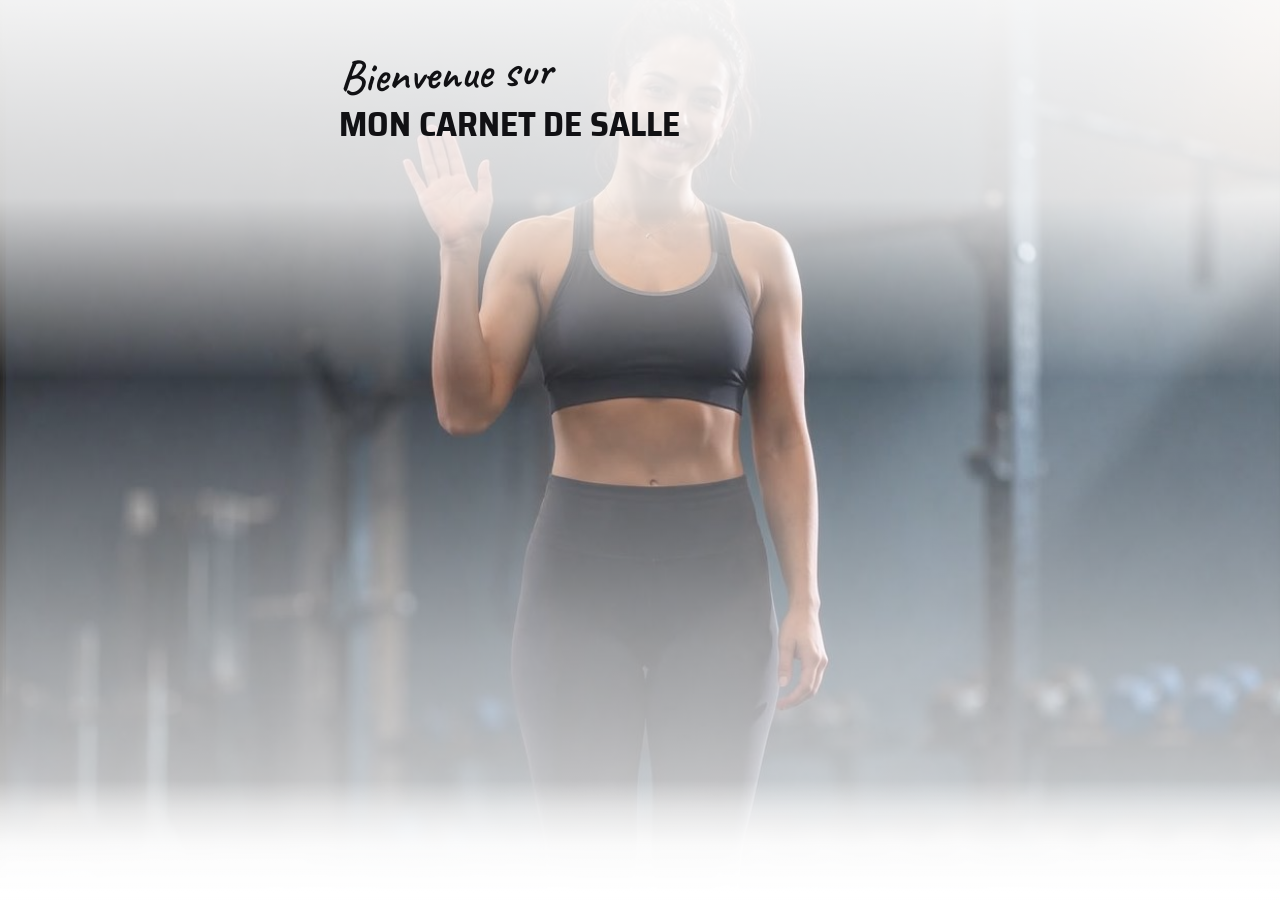
==== index.html @ d75936c2 "1.8.78 : « Avec notre aide », programme sur mesure Questionnaire de 5 questions (objectif, niveau, t" ====
<!DOCTYPE html>
<!-- Copyright (c) 2026 Jean-Philippe Alexander. Mon Carnet de Salle.
     SPDX-License-Identifier: PolyForm-Strict-1.0.0 (voir LICENSE et NOTICE) -->
<html lang="fr">
<head>
  <meta charset="UTF-8">
  <meta name="viewport" content="width=device-width, initial-scale=1.0, maximum-scale=1.0, user-scalable=no, viewport-fit=cover">
  <meta http-equiv="Content-Security-Policy" content="default-src 'self'; script-src 'self' 'unsafe-inline' https://accounts.google.com; style-src 'self' 'unsafe-inline'; img-src 'self' data:; font-src 'self'; connect-src 'self' https://www.googleapis.com https://oauth2.googleapis.com https://accounts.google.com; frame-src https://accounts.google.com; object-src 'none'; base-uri 'self'; form-action 'self'">
  <title>Mon Carnet de Salle</title>

  
  <!-- PWA Settings -->
  <meta name="mobile-web-app-capable" content="yes">
  <meta name="apple-mobile-web-app-capable" content="yes">
  <meta name="apple-mobile-web-app-status-bar-style" content="default">
  <meta name="theme-color" content="#FFFFFF">
  <meta name="apple-mobile-web-app-title" content="Mon Carnet">

  <!-- 1.8.34 : agrandissement de l'interface (110 % dès 412 px de large, 375 px utiles minimum), avant le premier affichage
       et à chaque changement de taille (rotation). window.__uiZoom : valeur imposée par les tests. -->
  <script>
    (function () {
      function uiZoom() {
        try {
          if (!(window.CSS && CSS.supports && CSS.supports('zoom', '1.1'))) return;
          var z = typeof window.__uiZoom === 'number' ? window.__uiZoom : Math.min(1.1, Math.max(1, window.innerWidth / 374.5));
          z = Math.floor(z * 100) / 100;
          document.documentElement.style.setProperty('--ui-zoom', String(z));
        } catch (e) {}
      }
      uiZoom();
      window.addEventListener('resize', uiZoom);
    })();
  </script>
  <!-- Thème : résolu avant le premier affichage pour éviter tout flash (clair par défaut) -->
  <script>
    (function () {
      try {
        var p = localStorage.getItem('h49_theme');
        var dark = p === 'dark' || (p === 'auto' && window.matchMedia && window.matchMedia('(prefers-color-scheme: dark)').matches);
        document.documentElement.setAttribute('data-theme', dark ? 'dark' : 'light');
        var m = document.querySelector('meta[name="theme-color"]');
        if (m) m.setAttribute('content', dark ? '#0E0E11' : '#FFFFFF');
        var w = localStorage.getItem('h49_wallpaper');
        // 1.8.23 : retour de la connexion Google (« Reconnecter ») : la page reste masquée jusqu'au choix de l'onglet (sinon Programme s'affichait d'abord)
        if (/(^#|&)(access_token|error)=/.test(location.hash) && /state=/.test(location.hash)) document.documentElement.setAttribute('data-drive-return', '');
        if (/^(bienvenue|barre|halteres|kettlebell|ratelier|squat|poigne|disques|geometrie|salle|cordes|fente|rack|frontsquat|suspension|wod|slamball)$/.test(w || '')) document.documentElement.setAttribute('data-wallpaper', w);
      } catch (e) {}
    })();
  </script>
  
  <link rel="icon" type="image/png" href="icons/icon-192.png">
  <link rel="apple-touch-icon" href="icons/apple-touch-icon.png">

  <!-- Chart.js & Fonts (Local for offline use) -->
  <script src="js/chart.umd.min.js"></script>
  <link href="css/fonts.css" rel="stylesheet">

  <!-- Google Identity Services -->
  <!-- 1.7.65 : le script de connexion Google est chargé à la demande par app.js (loadGoogleIdentity) -->

  <!-- Liaison CSS externe -->
  <link rel="stylesheet" href="style.css">
  <link rel="manifest" href="manifest.json">
</head>
<body>

  <!-- Fond d'écran choisi dans Réglages (image + voile), derrière tout le reste -->
  <div id="app-wallpaper" aria-hidden="true"></div>

  <header>
    <div class="page-header">
      <p id="app-title" class="app-kicker">MON CARNET DE SALLE</p>
      <div class="page-title-row">
        <button id="fond-back" class="ed-back" type="button" onclick="switchTab('reglages')" aria-label="Retour aux réglages">
          <svg viewBox="0 0 24 24" aria-hidden="true"><path d="M15 5l-7 7 7 7"/></svg>
        </button>
        <span id="seance-prog-ico" class="prog-ico" aria-hidden="true"></span>
        <h1 id="page-title">Programmes</h1>
      </div>
    </div>

    <div id="seance-sticky" class="seance-sticky">
    <div id="seance-head" class="session-head">
      <span id="seance-badge" class="type-pill type-pill-A">A</span>
      <div class="session-head-text">
        <span id="seance-overline" class="overline" hidden></span>
        <span id="seance-type-title" class="session-name">Séance</span>
      </div>
    </div>

    <button type="button" id="deload-subtitle" class="deload-pill deload-btn" style="display: none;" onclick="openDeloadInfo()"></button>
    <div id="deload-actions" class="deload-actions" hidden></div>

    <div class="workout-progress">
      <div class="workout-progress-row">
        <div class="workout-counts"><!-- 1.7.48 : séries et durée empilées, à la hauteur du bouton de pause -->
          <span><strong id="sets-progress-text">0 / 0</strong> séries</span>
          <span class="workout-duration"><span id="workout-duration-label">Durée :</span> <strong id="workout-duration-display" onclick="toggleWorkoutTimer()">00:00</strong></span>
        </div>
        <button id="timer-btn" class="timer-btn" onclick="toggleRestTimer()">
          <svg viewBox="0 0 24 24" aria-hidden="true"><circle cx="12" cy="13" r="8"/><path d="M12 9v4l2.5 1.5M9 3h6"/></svg>
          <span id="timer-display">PAUSE<br>ADAPTATIVE</span>
        </button>
      </div>
      <div class="progress-track"><div id="sets-progress-bar" class="progress-fill"></div></div>
    </div>
    </div>

    <button id="add-program-btn" class="hdr-btn hdr-btn-add" type="button" onclick="openProgramChooser()" aria-label="Ajouter un programme ou une séance libre">
      <svg viewBox="0 0 24 24" aria-hidden="true"><path d="M12 5v14M5 12h14"/></svg>
    </button>
    <button id="settings-btn" class="hdr-btn" type="button" onclick="switchTab('reglages')" aria-label="Réglages">
      <svg viewBox="0 0 24 24" aria-hidden="true"><circle cx="12" cy="12" r="3"/><path d="M19.4 15a1.7 1.7 0 0 0 .3 1.8l.1.1a2 2 0 1 1-2.8 2.8l-.1-.1a1.7 1.7 0 0 0-1.8-.3 1.7 1.7 0 0 0-1 1.5V21a2 2 0 1 1-4 0v-.1a1.7 1.7 0 0 0-1.1-1.5 1.7 1.7 0 0 0-1.8.3l-.1.1a2 2 0 1 1-2.8-2.8l.1-.1a1.7 1.7 0 0 0 .3-1.8 1.7 1.7 0 0 0-1.5-1H3a2 2 0 1 1 0-4h.1a1.7 1.7 0 0 0 1.5-1.1 1.7 1.7 0 0 0-.3-1.8l-.1-.1a2 2 0 1 1 2.8-2.8l.1.1a1.7 1.7 0 0 0 1.8.3H9a1.7 1.7 0 0 0 1-1.5V3a2 2 0 1 1 4 0v.1a1.7 1.7 0 0 0 1 1.5 1.7 1.7 0 0 0 1.8-.3l.1-.1a2 2 0 1 1 2.8 2.8l-.1.1a1.7 1.7 0 0 0-.3 1.8V9a1.7 1.7 0 0 0 1.5 1H21a2 2 0 1 1 0 4h-.1a1.7 1.7 0 0 0-1.5 1z"/></svg>
    </button>
    <button id="settings-back" class="hdr-btn hdr-btn-text" type="button" onclick="switchTab(settingsFrom)" aria-label="Retour à l'historique">
      <svg viewBox="0 0 24 24" aria-hidden="true"><path d="M15 5l-7 7 7 7"/></svg>
      <span>Retour</span>
    </button>

  </header>

  <main id="app-scroll">

  <div id="tab-programme" class="container active">
    <div id="program-overview"></div>
  </div>

  <div id="tab-seance" class="container">
    <div id="seance-empty" class="seance-empty" hidden>
      <div class="seance-empty-ico"><svg viewBox="0 0 24 24" aria-hidden="true"><path d="M6.5 7v10M17.5 7v10M3.5 9.5v5M20.5 9.5v5M6.5 12h11"/></svg></div>
      <h2 class="seance-empty-title">Aucune séance prévue</h2>
      <p class="seance-empty-text">Active un programme ou une séance libre dans l'onglet Programme, ou crée-en un pour commencer.</p>
      <button type="button" class="btn" onclick="switchTab('programme')">Voir mes programmes</button>
      <button type="button" class="btn btn-secondary" onclick="openChooserFromSeance()">Créer un programme ou une séance</button>
    </div>
    <form id="workout-form">
    <p id="warmup-note" class="warmup-note"><svg class="warmup-info" viewBox="0 0 24 24" aria-hidden="true"><circle cx="12" cy="12" r="9"/><path d="M12 11v5.5M12 7.6v.4"/></svg><span>Ajoute 2 séries légères au premier exercice de force <svg class="warmup-weight" viewBox="0 0 24 24" aria-hidden="true"><path d="M6.5 7v10M3.5 9.5v5M17.5 7v10M20.5 9.5v5M6.5 12h11"/></svg> pour t'échauffer <svg class="warmup-flame" viewBox="0 0 24 24" aria-hidden="true"><path d="M12 2.5c.9 3.1 4.6 4.9 4.6 9.7a4.6 4.6 0 0 1-9.2 0c0-2.5 1.3-3.9 2.5-4.9.2 1.7 1 2.7 2.2 3.1.2-3-.9-5.3-.1-7.9z"/></svg></span></p>
      <div id="exercises-list"></div>
      <div class="watch-memo">⌚ N'oublie pas d'arrêter le suivi de ta montre !</div>
      <p class="submit-hint">Seules les séries cochées sont enregistrées.</p>
      <button type="submit" id="submit-workout-btn" class="btn">Valider & Enregistrer la séance</button>
      <button type="button" id="cancel-edit-btn" class="btn btn-secondary" style="display: none;" onclick="cancelEditSession()">Annuler la modification</button>
      <button type="button" id="cancel-session-btn" class="btn btn-secondary" style="display: none;" onclick="cancelNewSession()">Annuler la séance</button>
    </form>
  </div>

  <div id="tab-progression" class="container">
    <button type="button" id="stats-scope-btn" class="stats-scope" onclick="openStatsScopeSheet()" aria-label="Choisir le programme des statistiques"></button>
    <div class="hero-card">
      <button type="button" id="btn-vol-calendar" class="hero-toggle" aria-pressed="false" aria-label="Afficher chaque jour écoulé" onclick="toggleVolumeCalendar()"><svg viewBox="0 0 24 24" aria-hidden="true"><path d="M3 18h18"/><path d="M5 18v-2M8.5 18v-2M12 18v-2M15.5 18v-2M19 18v-2"/><path d="M3.5 12.5l4-4.5 4 3.5 4.5-6 4.5 4"/></svg></button>
      <div class="hero-label">Indice de progression</div>
      <div class="hero-row">
        <span id="hero-index" class="hero-index">–</span>
        <span id="hero-pill" class="hero-pill" hidden></span>
      </div>
      <div class="hero-sub">Volume total (kg) par :</div>
      <div class="filter-group">
        <button class="filter-btn active" onclick="setVolumeFilter('all', this)">Séances</button>
        <button class="filter-btn" id="btn-vol-type" onclick="cycleSessionTypeFilter(this)" title="Appuyer pour afficher successivement la séance A, B puis C">A / B / C</button>
        <button class="filter-btn" onclick="setVolumeFilter('month', this)">Mois</button>
      </div>
      <div class="hero-chart"><div id="hero-yaxis" class="hero-yaxis" aria-hidden="true"></div><div id="hero-scroll" class="hero-scroll"><div id="hero-scroll-inner" class="hero-scroll-inner"><canvas id="tonnageChart" height="200"></canvas></div></div></div>
    </div>
    <div id="monthly-analysis" class="progress-analysis"></div>
    <div class="card" id="exercise-card">
      <h3 class="analysis-section-title">Progression par exercice</h3>
      <select id="exercise-filter" class="filter-select" onchange="renderExerciseChart()"></select>
      <div class="filter-group seg-group">
        <button class="filter-btn active" id="btn-mode-max" onclick="setExMetricMode('max', this)">Charge max</button>
        <button class="filter-btn" id="btn-mode-vol" onclick="setExMetricMode('volume', this)">Volume cumulé</button>
      </div>
      <canvas id="exerciseChart" height="180"></canvas>
      <div id="exercise-legend" class="ex-legend" hidden>
        <span><svg viewBox="0 0 24 4" aria-hidden="true"><line x1="0" y1="2" x2="24" y2="2"></line></svg><span id="exercise-legend-max-label">Charge max</span> <b id="exercise-legend-max"></b></span>
        <span><svg class="rm-line" viewBox="0 0 24 4" aria-hidden="true"><line class="dash" x1="0" y1="2" x2="24" y2="2"></line></svg><span id="exercise-legend-rm-label">1RM estimé</span> <b id="exercise-legend-rm"></b></span>
      </div>
      <p id="exercise-rm-note" class="analysis-note" hidden>Le pointillé estime la charge que tu pourrais soulever une seule fois (formule d’Epley, à partir de ta meilleure série de 10 répétitions ou moins). C’est une indication, pas un objectif à tester.</p>
      <p id="exercise-bw-note" class="analysis-note" hidden>Au poids du corps, ta progression se lit en répétitions : la courbe suit ta meilleure série de chaque séance. Le volume cumulé compte ta pesée du jour, plus le lest s’il y en a un.</p>
      <p id="exercise-plateau-note" class="analysis-note" hidden>La bande ambre marque les séances sans progression (palier).</p>
    </div>
    <div class="card" id="cardio-card">
      <h3 class="analysis-section-title">Suivi cardio</h3>
      <select id="cardio-filter" class="filter-select" onchange="renderCardioChart()" aria-label="Exercice cardio"></select>
      <div class="weight-current"><span id="cardio-current" class="weight-value">–</span><span id="cardio-unit" class="weight-unit">/500 m · Rameur</span></div>
      <canvas id="cardioChart" height="150"></canvas>
      <p id="cardio-empty" class="analysis-note">Pas encore de séance avec le rameur.</p>
    </div>
    <div class="card">
      <h3 class="analysis-section-title">Poids corporel</h3>
      <div class="weight-current"><span id="weight-current" class="weight-value">–</span><span class="weight-unit">kg</span></div>
      <canvas id="weightChart" height="150"></canvas>
      <div class="weight-form">
        <label class="ed-field weight-pen"><input type="number" step="0.1" id="new-weight" placeholder="Poids (kg)" inputmode="decimal" oninput="saveWeightDraft()"><span class="ed-pen"><svg viewBox="0 0 24 24" aria-hidden="true"><path d="M4 20h4L19 9l-4-4L4 16z"/><path d="M13.5 6.5l4 4"/></svg></span></label>
        <button onclick="addWeight()" class="btn weight-add">Ajouter</button>
      </div>
      <p class="analysis-note weight-note">Ton poids sert à calculer l’effort des exercices au poids du corps (tractions, dips…) : la charge comptée est ta dernière pesée, plus le lest s’il y en a un. Pense à le mettre à jour de temps en temps.</p>
    </div>
  </div>

  <div id="tab-historique" class="container">
    <p id="history-count" class="history-count"></p>
    <div class="card backup-card">
      <input type="file" id="import-file" accept=".json,application/json" style="display:none" onchange="importData(event)">
      <button onclick="openBackupSave()" class="btn">Sauvegarder</button>
      <button onclick="openBackupRestore()" class="btn btn-secondary">Restaurer</button>
    </div>
    <div id="history-list"></div>
    <div class="danger-zone">
      <button onclick="resetData()" class="btn-danger-link">Réinitialiser les données d'origine</button>
    </div>
  </div>

  <div id="tab-reglages" class="container">
    <div class="card name-card">
      <div class="card-title">Ton prénom</div>
      <label class="ed-field name-field"><input id="settings-name" type="text" autocomplete="given-name" maxlength="30" placeholder="Ton prénom" aria-label="Ton prénom" onchange="setUserName(this.value)"><span class="ed-pen"><svg viewBox="0 0 24 24" aria-hidden="true"><path d="M4 20h4L19 9l-4-4L4 16z"/><path d="M13.5 6.5l4 4"/></svg></span></label>
    </div>
    <div class="card theme-card">
      <div class="card-title">Apparence</div>
      <div class="filter-group seg-group" id="theme-choice" role="radiogroup" aria-label="Thème de l'application">
        <button type="button" class="filter-btn" role="radio" data-theme-choice="light" onclick="setThemePreference('light')">Clair</button>
        <button type="button" class="filter-btn" role="radio" data-theme-choice="dark" onclick="setThemePreference('dark')">Sombre</button>
        <button type="button" class="filter-btn" role="radio" data-theme-choice="auto" onclick="setThemePreference('auto')">Auto</button>
      </div>
    </div>
    <div class="card wallpaper-card">
      <div class="card-title">Fond d'écran</div>
      <button type="button" id="wallpaper-row" class="wallpaper-row" onclick="switchTab('fond')" aria-label="Fond d'écran : Aucun. Changer">
        <span class="wallpaper-row-thumb" aria-hidden="true"><img id="wallpaper-row-img" alt="" hidden></span>
        <span class="wallpaper-row-text"><span id="wallpaper-row-name" class="wallpaper-row-name">Aucun</span><span class="wallpaper-row-sub">Image affichée derrière tes écrans</span></span>
        <svg class="wallpaper-row-chev" viewBox="0 0 24 24" aria-hidden="true"><path d="M9 6l6 6-6 6"/></svg>
      </button>
    </div>
    <div class="card" id="drive-card">
      <div class="card-title">Sauvegarde Google Drive</div>
      <div class="update-row drive-actions">
        <button type="button" id="drive-connect-btn" class="btn" onclick="connectGoogleDrive()">Connecter Google Drive</button>
        <button type="button" id="drive-disconnect-btn" class="btn btn-secondary" style="display:none" onclick="disconnectGoogleDrive()">Déconnecter</button>
        <button type="button" id="drive-restore-btn" class="btn btn-secondary" style="display:none" onclick="openBackupRestore()">Restaurer</button>
        <button type="button" id="drive-replace-btn" class="btn btn-secondary" style="display:none" onclick="replaceDriveBackupWithThisDevice()">Remplacer par cet appareil</button>
      </div>
      <p id="drive-status" class="theme-hint drive-status">Non connecté</p>
      <p class="theme-hint">Chaque séance validée déclenche une sauvegarde dans le dossier « MON CARNET DE SALLE ». 5 sauvegardes y sont conservées. Pour en reprendre une, touche « Restaurer » dans l'Historique.</p>
    </div>
    <div class="card invite-card">
      <div class="card-title">Inviter quelqu'un</div>
      <p class="theme-hint">Fais scanner un QR code à la personne : elle ouvrira l'application sur son téléphone et pourra la connecter à son propre Google Drive. Ses séances restent les siennes.</p>
      <button type="button" id="invite-btn" class="btn btn-secondary" onclick="openInviteSheet()">Afficher le QR code</button>
    </div>
    <div class="card support-card">
      <div class="card-title">Soutenir l'app</div>
      <p class="theme-hint">Mon Carnet de Salle est gratuit, sans publicité, et ne collecte aucune donnée. Si elle t'aide à progresser, tu peux m'offrir un café : c'est ce qui la fait vivre.</p>
      <a id="support-btn" class="btn btn-secondary support-btn" href="https://buymeacoffee.com/jeepalexander" target="_blank" rel="noopener"><span class="bmc-cup"><img src="icons/bmc-tasse.png" alt="" width="18" height="26"><span class="bmc-steam" aria-hidden="true"><svg viewBox="0 0 12 18" fill="none" stroke="currentColor" stroke-width="2.2" stroke-linecap="round"><path d="M8 2C4 2 3 5 6 7.5S9 13 4 16"/></svg><svg viewBox="0 0 12 18" fill="none" stroke="currentColor" stroke-width="2.2" stroke-linecap="round"><path d="M8 2C4 2 3 5 6 7.5S9 13 4 16"/></svg><svg viewBox="0 0 12 18" fill="none" stroke="currentColor" stroke-width="2.2" stroke-linecap="round"><path d="M8 2C4 2 3 5 6 7.5S9 13 4 16"/></svg></span></span>Offrir un café</a>
    </div>
    <div class="card update-card" id="update-card">
      <div class="card-title">Application</div>
      <div class="update-row">
        <span id="update-version" class="update-version">Version …</span>
        <button type="button" class="btn btn-secondary update-check" onclick="checkForUpdate()">Vérifier</button>
      </div>
      <p id="update-status" class="theme-hint" role="status" aria-live="polite">La vérification de la disponibilité d'une nouvelle mise à jour se fait à chaque lancement de l'application. Tu peux néanmoins cliquer sur « Vérifier ». Aucune mise à jour ne s'installe d'elle-même.</p>
      <div id="update-banner" class="update-banner" hidden>
        <span id="update-banner-text"></span>
        <button type="button" class="btn update-apply" onclick="applyUpdate()">Relancer maintenant</button>
      </div>
      <p class="theme-hint legal-links"><a href="confidentialite.html" target="_blank" rel="noopener">Règles de confidentialité</a> · <a href="conditions.html" target="_blank" rel="noopener">Conditions d'utilisation</a> · <a href="credits.html" target="_blank" rel="noopener">Crédits des images</a></p>
    </div>
  </div>

  <div id="tab-fond" class="container">
    <p class="wallpaper-lead">Choisis l'image affichée derrière tes écrans. Elle s'applique tout de suite, partout dans l'app.</p>
    <ul id="wallpaper-grid" class="wallpaper-grid" role="radiogroup" aria-label="Fonds disponibles"></ul>
  </div>

  </main>

  <nav>
    <button onclick="goProgramsHome()" id="nav-programme" aria-label="Programmes" class="active">
      <svg viewBox="0 0 24 24" aria-hidden="true"><path d="M4 6h16M4 12h16M4 18h10"/></svg>
      Programmes
    </button>
    <button onclick="switchTab('seance')" id="nav-seance" aria-label="Séance">
      <svg viewBox="0 0 24 24" aria-hidden="true"><path d="M6.5 6.5v11M17.5 6.5v11M3.5 9v6M20.5 9v6M6.5 12h11"/></svg>
      Séance
    </button>
    <button onclick="switchTab('progression')" id="nav-progression" aria-label="Progression">
      <svg viewBox="0 0 24 24" aria-hidden="true"><path d="M3 17l6-6 4 4 8-8M15 7h6v6"/></svg>
      Progression
    </button>
    <button onclick="switchTab('historique')" id="nav-historique" aria-label="Historique">
      <svg viewBox="0 0 24 24" aria-hidden="true"><path d="M3 12a9 9 0 1 0 3-6.7M3 4v5h5M12 7v5l3 2"/></svg>
      Historique
    </button>
  </nav>

  <script src="js/catalogue.js"></script>
  <script src="app.js"></script>
  <script src="js/programmes.js"></script>
  <script src="js/bilan.js"></script>
  <script src="js/partage.js"></script>
  <script src="js/aide.js"></script>
  <script src="js/fiches.js"></script>
  <script src="js/qrcode.js"></script>
  <script src="js/security.js"></script>
  <script>
    if ('serviceWorker' in navigator) {
      window.addEventListener('load', () => {
        navigator.serviceWorker.register('./sw.js').catch((err) => {
          console.warn("Échec de l'enregistrement du service worker :", err);
        });
      });
    }
  </script>
</body>
</html>
---- css/fonts.css ----
/* Copyright (c) 2026 Jean-Philippe Alexander. Mon Carnet de Salle.
   SPDX-License-Identifier: PolyForm-Strict-1.0.0 (voir LICENSE et NOTICE) */
/*
 * Polices locales (mode hors-ligne). Licence SIL Open Font License 1.1.
 * - Saira Semi Condensed 600/700 : titres et chiffres
 * - Figtree 400/500/600 : texte courant
 * Fichiers issus des paquets npm @fontsource/saira-semi-condensed et @fontsource/figtree (sous-ensemble latin).
 */

@font-face {
  font-family: 'Saira Semi Condensed';
  font-style: normal;
  font-weight: 600;
  font-display: swap;
  src: url('../fonts/saira-semi-condensed-latin-600-normal.woff2') format('woff2');
}

@font-face {
  font-family: 'Saira Semi Condensed';
  font-style: normal;
  font-weight: 700;
  font-display: swap;
  src: url('../fonts/saira-semi-condensed-latin-700-normal.woff2') format('woff2');
}

@font-face {
  font-family: 'Figtree';
  font-style: normal;
  font-weight: 400;
  font-display: swap;
  src: url('../fonts/figtree-latin-400-normal.woff2') format('woff2');
}

@font-face {
  font-family: 'Figtree';
  font-style: normal;
  font-weight: 500;
  font-display: swap;
  src: url('../fonts/figtree-latin-500-normal.woff2') format('woff2');
}

@font-face {
  font-family: 'Figtree';
  font-style: normal;
  font-weight: 600;
  font-display: swap;
  src: url('../fonts/figtree-latin-600-normal.woff2') format('woff2');
}

/* Caveat 600 (1.7.24) : message d'accueil manuscrit. Licence SIL Open Font License 1.1, paquet npm @fontsource/caveat. */
@font-face {
  font-family: 'Caveat';
  font-style: normal;
  font-weight: 600;
  font-display: swap;
  src: url('../fonts/caveat-latin-600-normal.woff2') format('woff2');
}
---- style.css ----
/* Copyright (c) 2026 Jean-Philippe Alexander. Mon Carnet de Salle.
   SPDX-License-Identifier: PolyForm-Strict-1.0.0 (voir LICENSE et NOTICE) */
/* ============================================
   SUIVI FITNESS : feuille de style unique, design « Blanc minimaliste »
   Thèmes clair (défaut) et sombre : une seule structure, deux jeux de jetons.
   Peu de couleurs : encre (noir / blanc cassé), rouge d'action, indigo pour le bloc de
   progression globale. Pas de cartes ni de bordures : des pastilles et des ombres basses et
   denses (jetons --sh-*) là où elles aident la lecture.

   Plan : 1. Jetons  2. Base  3. En-tête et chrono  4. Navigation  5. Composants communs
          6. Programme  7. Séance  8. Graphiques  9. Historique  10. Réglages  11. Fenêtre de séance

   Le thème est posé sur <html data-theme="light|dark"> par le script de index.html
   (avant le premier affichage) puis par app.js.
   ============================================ */

/* ============================================
   1. JETONS DE DESIGN
   ============================================ */
:root {
  color-scheme: light;

  /* Surfaces */
  --bg: #FFFFFF;
  --card-bg: #FFFFFF;
  --fill: #F3F3F5;             /* champs, pastilles, pistes */
  --icon-pastille: #E4E4E9;    /* pastille ronde derrière les icônes d'exercice */
  --icon-pastille-rim: none;   /* 1.8.4 : liseré du haut des pastilles de Séance (sombre seulement) */
  /* 1.8.52 (co-auteur : Claude) : éléments inversés sur le fond — foncés en clair, clairs en sombre :
     menu du bas, gélules de saisie des séries, cadre d'allure cardio, pastilles d'illustration d'exercice */
  --inv-surface: #2E2E35; --inv-row: #2E2E35; --inv-field: #41414A; --inv-text: #F2F2F4; --inv-muted: #A8A8B0; --inv-todo: #A0A0A9;
  --inv-strong: #F2F2F4; --inv-on-strong: #111114; --inv-ring: none; --inv-accent: #FF4D3F; --inv-warn: #F6C26B;
  --surface: #FFFFFF;          /* navigation, chrono prêt, ligne active */
  /* 1.8.1 : champs de saisie des séries (variante G de la planche contrastes) */
  --set-field: #FFFFFF;                                                  /* champs relevés, blancs */
  --set-field-ring: 0 0 0 1px #E1E1E6, 0 1px 3px rgba(17, 17, 20, 0.10); /* liseré + ombre légère */
  --set-row-current: var(--fill);                                        /* série en cours sur fond gris */
  --set-row-current-shadow: var(--sh-card);                             /* 1.8.7 : ombre de la gélule en cours rétablie en clair */
  --set-todo: #7C7C85;                                                   /* chiffres des séries à venir : 4,1:1 */
  --border: #D9D9DE;

  /* Texte */
  --text: #111114;
  --text-muted: #6B6B73;       /* 5,3:1 sur blanc, 4,8:1 sur --fill */

  /* Primaire = encre */
  --primary: #111114;
  --primary-strong: #131316;   /* fond des boutons */
  --on-strong: #FFFFFF;        /* texte posé sur --primary-strong */
  --hero-bg: radial-gradient(80% 70% at 100% 0%, rgba(217, 70, 239, 0.55) 0%, rgba(217, 70, 239, 0) 60%), linear-gradient(160deg, #5B3FF0 0%, #3730E3 55%, #1F1A8F 100%);   /* 1.7.29 : indigo profond, reflet magenta */   /* bloc de progression : identique dans les deux thèmes */

  /* Rouge d'action */
  --accent: #E5392B;

  /* Grand bloc d'information (noir en clair, blanc cassé en sombre) */
  --pill-bg: #131316;
  --pill-ink: #FFFFFF;
  --pill-muted: #B9B9C1;

  /* Valeurs d'une série à faire : volontairement pâles (suggestions non saisies) */
  --todo: #A9A9B1;
  --indigo: #3730E3;           /* indigo d'origine : progression de séance, chrono prêt */

  /* États */
  --success: #0B7A43;
  --success-tint: #DDF3E6;
  --on-success: #FFFFFF;
  --timer-base: #053D20; --timer-fill: #1F9D5C; --timer-text: #FFFFFF; /* chrono de pause : fond foncé / bande claire */
  --warn: #92400E;
  --warn-tint: #FEF3C7;
  --warn-border: #F6D58B;
  --neutral: #8B8B93;
  --danger: #C62B35;
  --danger-strong: #C62B35;    /* 1.7.45 : fond du bouton rouge de suppression, le même dans les deux thèmes (texte blanc lisible) */

  /* Séances */
  --accent-a: #1B6FD8;
  --accent-b: #C2570C;
  --accent-c: #C62B35;

  /* Formes */
  --radius-field: 25px;
  --gutter: 26px;              /* marge latérale des pages */

  /* Ombres basses et denses */
  --sh-pill: 0 2px 2px rgba(17, 17, 20, 0.45), 0 8px 10px -3px rgba(17, 17, 20, 0.35);
  --sh-red: 0 2px 2px rgba(229, 57, 43, 0.5), 0 7px 9px -3px rgba(229, 57, 43, 0.55);
  --sh-card: 0 1px 2px rgba(17, 17, 20, 0.2), 0 6px 8px -3px rgba(17, 17, 20, 0.22);
  --update-bg: #F5C518;        /* 1.8.17 : bouton « Installer » (jaune, identique dans les deux thèmes) */
  --update-ink: #3A2E0A;
  --nav-halo-rgb: 255, 255, 255; /* 1.8.6 : halo en bas d'écran sous la barre de navigation (couleur de --bg) */
  --hdr-rim: inset 0 -1px 0 rgba(17, 17, 20, 0.08);  /* 1.8.10 : liseré sous l'en-tête de Séance */
  --hdr-halo: linear-gradient(to bottom, rgba(17, 17, 20, 0.14) 0%, rgba(17, 17, 20, 0.049) 45%, rgba(17, 17, 20, 0) 100%); /* 1.8.10 : ombre de 40 px sous l'en-tête de Séance */
  --sh-chip: 0 1px 2px rgba(17, 17, 20, 0.5), 0 5px 7px -2px rgba(17, 17, 20, 0.4);
  --sh-btn: var(--sh-pill);
  --sh-icon: drop-shadow(0 1px 1px rgba(17, 17, 20, 0.3)) drop-shadow(0 4px 3px rgba(17, 17, 20, 0.2));
  --shadow-sheet: 0 4px 6px rgba(17, 17, 20, 0.25), 0 20px 30px -8px rgba(17, 17, 20, 0.45);
  --overlay: rgba(17, 17, 20, 0.45);

  /* Graphiques (lus par app.js, Chart.js ne comprend pas les variables CSS) */
  --chart-primary: #111114;
  --chart-success: #0B7A43;
  --chart-volume: #C2570C;
  --chart-tick: #6B6B73;
  --chart-grid: #EEEEF1;
  --chart-band: rgba(246, 213, 139, 0.45);

  /* Polices */
  --font-body: 'Figtree', system-ui, -apple-system, 'Segoe UI', sans-serif;
  --font-display: 'Saira Semi Condensed', 'Figtree', system-ui, sans-serif;
  --font-hand: 'Caveat', 'Segoe Print', 'Bradley Hand', cursive;

  /* Mouvement : rapide (retours de toucher), normal (changements d'état) ; l'appui long garde 0.45 s */
  --t-fast: 0.15s;
  --t-normal: 0.25s;
  /* Superpositions, de bas en haut */
  --z-wallpaper: -1;
  --z-raised: 1;
  --z-raised-2: 2;
  --z-header: 100;
  --z-header-btn: 110;
  --z-sheet: 1000;
  --z-finish: 1500;
  --z-ask: 1600;
  --z-toast: 2000;

  /* Séances D à F, séance libre (sable), tuiles de programme */
  --accent-d: #2E8B5E;
  --accent-e: #6D5BD0;
  --accent-f: #B8327A;
  --sand: #ECD8B6;             /* séance libre : tuile et pastille */
  --sand-ink: #4A3818;
  --sand-muted: #6B5A3A;
  --sand-line: #A8761F;        /* pointillés de la pastille 1×, « Nouveau » et « En pause » */
  --postit: #FFE58A;           /* 1.7.50 : post-it du bilan du mois (même jaune en sombre : c'est un objet collé) */
  --postit-ink: #3A2E0A;
  --pill-ico: rgba(255, 255, 255, 0.14);
  --live: #34C26E;             /* point « actif » */
  --danger-tint: #FBE4E5;

  /* 1.7.31 — couleurs jusque-là écrites en dur dans les règles (mêmes valeurs, désormais nommées) */
  --on-color: #FFFFFF;                       /* texte et icônes sur une couleur pleine (pastilles, rouge, danger, sable foncé) */
  --hero-ink: #3730E3;                       /* texte de la puce active sur la tuile de progression (identique en sombre) */
  --hero-chip: rgba(255, 255, 255, 0.16);    /* puces et bascule au repos sur la tuile de progression */
  --hero-axis: rgba(255, 255, 255, 0.8);     /* graduations sur la tuile de progression */
  --warn-icon: #92400E;  --warn-icon-bg: #FDF0DC;   /* volet d'attention, « À compléter » */
  --info: #1B6FD8;       --info-icon-bg: #E3EEFB;   /* message d'information */
  --record: #B45309;                         /* coupe « Nouveau record » */
  --trophy: #E0A800;                         /* 1.7.67 : trophées (carte « Trophées » de Progression) */
  --trophy-stem: rgba(224, 168, 0, 0.35);
  --flame: #EA580C;                          /* flamme de l'échauffement */
  --qr-bg: #FFFFFF;                          /* fond du QR code (toujours blanc pour être lisible) */
  --sand-ico: rgba(74, 56, 24, 0.1);         /* boutons ronds sur la tuile sable */
  --live-glow: rgba(10, 80, 40, 0.85);       /* ombre du point vert « Actif » */
  --sh-sand: 0 2px 2px rgba(74, 56, 24, 0.4), 0 8px 12px -4px rgba(74, 56, 24, 0.5);
  --sh-danger: 0 2px 2px rgba(198, 43, 53, 0.45), 0 8px 12px -4px rgba(198, 43, 53, 0.5);
  --sh-thumb: 0 4px 8px -4px rgba(17, 17, 20, 0.35);
  --sh-thumb-lg: 0 8px 14px -8px rgba(17, 17, 20, 0.35);
  --sh-badge: 0 8px 12px -6px rgba(17, 17, 20, 0.35);
  --sh-toast: 0 10px 30px rgba(0, 0, 0, 0.28);
  /* voiles des fonds d'écran : Programmes et page Fond d'écran / autres écrans */
  --veil-home: linear-gradient(180deg, rgba(255, 255, 255, 0.95) 0%, rgba(255, 255, 255, 0.82) 22%, rgba(255, 255, 255, 0.15) 42%, rgba(255, 255, 255, 0.6) 72%, rgba(255, 255, 255, 0.88) 100%);
  --veil-page: linear-gradient(180deg, rgba(255, 255, 255, 1) 0%, rgba(255, 255, 255, 0.95) 30%, rgba(255, 255, 255, 0.76) 72%, rgba(255, 255, 255, 1) 100%);
}

/* Thème sombre : noir profond, encre blanc cassé */
:root[data-theme="dark"] {
  --trophy: #F2C14E;                         /* 1.7.67 : trophées, plus clair sur fond sombre */
  --trophy-stem: rgba(242, 193, 78, 0.35);
  color-scheme: dark;

  --bg: #0E0E11;
  --card-bg: #17171C;
  --fill: #1A1A1F;
  --icon-pastille: #2C2C33;
  --icon-pastille-rim: inset 0 1px 0 rgba(255, 255, 255, 0.12); /* 1.8.4 : liseré du haut, comme la gélule de la série en cours (7 %), un peu plus visible */
  --inv-surface: #E4E4E9; --inv-row: #E4E4E9; --inv-field: #EDEDF1; --inv-text: #111114; --inv-muted: #55555D; --inv-todo: #66666E;
  --inv-accent: #E5392B; --inv-warn: #92400E;
  --inv-strong: #131316; --inv-on-strong: #FFFFFF; --inv-ring: 0 0 0 1px rgba(17, 17, 20, 0.10), 0 1px 3px rgba(17, 17, 20, 0.10);
  --surface: #17171C;
  --set-field: #2A2A32;                 /* 1.8.1 : champs plus clairs que le fond */
  --set-field-ring: none;
  --set-row-current: #1D1D23;
  --set-row-current-shadow: var(--sh-card);
  --set-todo: #8C8C96;                  /* 4,3:1 sur --set-field */
  --border: #2A2A31;

  --text: #F2F2F4;
  --text-muted: #9A9AA3;

  --primary: #F2F2F4;
  --primary-strong: #F2F2F4;
  --on-strong: #111114;

  --accent: #FF4D3F;

  --pill-bg: #F2F2F4;
  --pill-ink: #111114;
  --pill-muted: #6B6B73;
  --todo: #5C5C66;
  --indigo: #9AA1FF;

  --success: #3DD68C;
  --success-tint: #0F2A1F;
  --on-success: #06210F;
  --timer-base: #2AA86B; --timer-fill: #A6F0CC; --timer-text: #04200F;
  --warn: #F6C26B;
  --warn-tint: #2B2210;
  --warn-border: #6B4E16;
  --neutral: #7A7A84;
  --danger: #FF7A82;

  --sh-pill: 0 1px 2px rgba(0, 0, 0, 0.7), 0 8px 14px -4px rgba(0, 0, 0, 0.7);
  --sh-red: 0 2px 2px rgba(255, 77, 63, 0.35), 0 7px 10px -3px rgba(255, 77, 63, 0.45);
  --sh-card: inset 0 1px 0 rgba(255, 255, 255, 0.07), 0 1px 2px rgba(0, 0, 0, 0.6), 0 6px 10px -4px rgba(0, 0, 0, 0.6);
  --nav-halo-rgb: 14, 14, 17;    /* 1.8.6 : = --bg sombre */
  --hdr-rim: inset 0 -1px 0 rgba(255, 255, 255, 0.10);
  --hdr-halo: linear-gradient(to top, rgba(14, 14, 17, 0) 0%, rgba(14, 14, 17, 0.55) 60%, rgba(14, 14, 17, 0.92) 100%); /* halo de la couleur du fond, comme sous le menu */
  --sh-chip: 0 1px 2px rgba(0, 0, 0, 0.6), 0 4px 8px -2px rgba(0, 0, 0, 0.55);
  --sh-btn: var(--sh-chip);
  --sh-icon: drop-shadow(0 1px 1px rgba(0, 0, 0, 0.7)) drop-shadow(0 4px 3px rgba(0, 0, 0, 0.5));
  --shadow-sheet: 0 4px 6px rgba(0, 0, 0, 0.6), 0 20px 30px -8px rgba(0, 0, 0, 0.7);
  --overlay: rgba(0, 0, 0, 0.65);

  --chart-primary: #F2F2F4;
  --chart-success: #3DD68C;
  --chart-volume: #F0894A;
  --chart-tick: #9A9AA3;
  --chart-grid: #1E1E24;
  --chart-band: rgba(246, 194, 107, 0.20);
  --pill-ico: rgba(17, 17, 20, 0.09);
  --danger-tint: #3A1518;
  --warn-icon: #F5B862;  --warn-icon-bg: #3A2A12;
  --info: #7FB0F0;       --info-icon-bg: #16263D;
  --veil-home: linear-gradient(180deg, rgba(14, 14, 17, 0.95) 0%, rgba(14, 14, 17, 0.82) 22%, rgba(14, 14, 17, 0.15) 42%, rgba(14, 14, 17, 0.6) 72%, rgba(14, 14, 17, 0.88) 100%);
  --veil-page: linear-gradient(180deg, rgba(14, 14, 17, 1) 0%, rgba(14, 14, 17, 0.95) 30%, rgba(14, 14, 17, 0.76) 72%, rgba(14, 14, 17, 1) 100%);
}

@media (max-width: 380px) { :root { --gutter: 20px; } }

/* ============================================
   2. BASE
   ============================================ */
* { box-sizing: border-box; margin: 0; padding: 0; font-family: var(--font-body); -webkit-tap-highlight-color: transparent; }
/* Le document ne défile pas : c'est #app-scroll qui défile. La barre d'adresse du navigateur reste donc fixe
   et la navigation du bas ne bouge plus (Android Chrome faisait « sauter » les éléments fixes en la repliant).
   overscroll-behavior-y empêche aussi le « tirer pour rafraîchir » (il rechargeait l'application en pleine saisie). */
/* 1.8.34 : toute l'interface est agrandie (comme le zoom 110 % du navigateur), sans réglage à faire :
   110 % dès 412 px de large ; en dessous, juste assez pour garder 375 px utiles (la barre du bas y tient tout juste),
   jamais moins de 100 %. Avec ce zoom, les tailles liées à l'écran (dvh, vw, zones de la caméra et de la barre du bas) sont agrandies aussi :
   on les divise par --ui-zoom pour qu'elles gardent leur taille réelle (--app-h = hauteur réelle de l'écran).
   Navigateur sans « zoom » CSS : --ui-zoom reste 1, rien ne change. */
:root { --ui-zoom: 1; } /* valeur posée par le script de index.html selon la largeur de l'écran */
:root { --app-h: calc(100dvh / var(--ui-zoom)); --safe-bottom: calc(env(safe-area-inset-bottom, 0px) / var(--ui-zoom)); }
html { zoom: var(--ui-zoom); }
html, body { height: 100%; overflow: hidden; overscroll-behavior-y: none; }
body { background-color: var(--bg); color: var(--text); font-size: 17px; height: calc(100vh / var(--ui-zoom)); height: var(--app-h); display: flex; flex-direction: column; }
#app-scroll { flex: 1 1 auto; min-height: 0; overflow-y: auto; overflow-x: hidden; overscroll-behavior: contain; padding-bottom: 112px; }

:focus-visible { outline: 2px solid var(--accent); outline-offset: 2px; }
.set-input:focus-visible, select.filter-select:focus-visible { outline: none; } /* 1.8.58 : plus de liseré rouge autour du choix d'exercice (Progression) */

.container { padding: 8px var(--gutter) 0; max-width: 600px; margin: 0 auto; display: none; }
.container.active { display: block; }

/* ============================================
   3. EN-TÊTE ET CHRONO
   Nom + version de l'app et titre de la page, collés en haut de l'écran sur toutes les pages ;
   sur Séance, la bannière (nom, progression, durée) en fait partie : UN SEUL bloc collé.
   ============================================ */
/* 1.7.79 : application installée avec Chrome (Android) — viewport-fit=cover étend l'app jusqu'en haut de l'écran
   (plus de bande noire à hauteur de la caméra) ; --safe-top = hauteur de la zone de la caméra.
   1.7.82 : le nom de l'app commence juste sous cette zone (1.7.81 : 10 px dessous), jamais plus haut que 28 px,
   la marge d'un écran sans encoche ; les boutons de l'en-tête gardent leurs 4 px d'avance sur le nom. */
:root { --safe-top: calc(env(safe-area-inset-top, 0px) / var(--ui-zoom)); } /* 1.8.34 : taille réelle malgré le zoom */
header { position: relative; flex: none; width: 100%; z-index: var(--z-header); max-width: 600px; margin: 0 auto; padding: max(28px, var(--safe-top)) var(--gutter) 12px; background: var(--bg); text-align: left; }
body[data-tab="seance"] header { padding-bottom: 0; box-shadow: var(--hdr-rim); }
body[data-tab="seance"] header::after { content: ''; position: absolute; left: 0; right: 0; top: 100%; height: 40px; pointer-events: none; background: var(--hdr-halo); } /* 1.8.10 */
.page-header { display: flex; flex-direction: column; gap: 4px; min-width: 0; }
.app-kicker { font-size: 0.8125rem; font-weight: 600; letter-spacing: 0.12em; text-transform: uppercase; color: var(--text-muted); }
/* 1.7.66 : version de test (…/dev/) — pastille « TEST » à côté du nom, couleurs de la pastille Déload (planche 37) */
.test-pill { display: inline-flex; align-items: center; height: 22px; margin-left: 8px; padding: 0 8px; box-sizing: border-box; vertical-align: middle; border-radius: 999px; border: 1px solid var(--warn-border); background: var(--warn-tint); color: var(--warn); font-size: 0.75rem; font-weight: 700; letter-spacing: 0.08em; }
header h1 { font-family: var(--font-display); font-size: 2.625rem; font-weight: 700; line-height: 1.05; letter-spacing: -0.01em; }

/* Bouton d'en-tête, en haut à droite : roue dentée (Historique) ou « Retour » (Réglages) */
.hdr-btn { position: absolute; top: max(24px, calc(var(--safe-top) - 4px)); right: var(--gutter); z-index: var(--z-header-btn); display: none; align-items: center; justify-content: center; gap: 4px; width: 48px; height: 48px; padding: 0; border-radius: 999px; border: none; background: var(--surface); color: var(--text); box-shadow: var(--sh-card); cursor: pointer; }
.hdr-btn svg { width: 24px; height: 24px; fill: none; stroke: currentColor; stroke-width: 1.8; stroke-linecap: round; stroke-linejoin: round; }
.hdr-btn-text { width: auto; padding: 0 20px 0 12px; font-size: 0.9375rem; font-weight: 600; }
.hdr-btn.has-update::after { content: ''; position: absolute; top: 8px; right: 8px; width: 10px; height: 10px; border-radius: 50%; background: var(--accent); box-shadow: 0 0 0 2px var(--surface); }
#settings-btn { width: 36px; height: 36px; top: max(18px, calc(var(--safe-top) - 10px)); } /* 1.8.49 : bouton Réglages de 36 px partout (Séance, Progression, Historique), à la hauteur de « MON CARNET DE SALLE » */
#settings-btn svg { width: 20px; height: 20px; }
#settings-btn.has-update::after { top: 4px; right: 4px; }

/* Chrono de repos : prêt (blanc) · en cours (vert) · terminé (rouge) */
.timer-btn { position: relative; flex: none; z-index: var(--z-raised); /* 1.7.48 : dans la ligne séries / durée, plus en haut à droite */ display: none; align-items: center; gap: 8px; height: 44px; padding: 0 16px 0 12px; border: 1px solid var(--border); border-radius: 999px; background: var(--card-bg); color: var(--indigo); box-shadow: var(--sh-card); font-family: var(--font-display); font-size: 1rem; font-weight: 700; cursor: pointer; overflow: hidden; isolation: isolate; transition: background var(--t-normal) ease, color var(--t-normal) ease; --progress: 0%; font-variant-numeric: tabular-nums; }
/* Remplissage de la gélule : bande claire à bord DROIT, rognée par la gélule, qui avance de gauche à droite pendant le décompte */
.timer-btn::before { content: ''; display: none; position: absolute; inset: 0 auto 0 0; width: calc(100% - var(--progress)); z-index: var(--z-wallpaper); background: var(--timer-fill); pointer-events: none; }
.timer-btn.running::before { display: block; }
.timer-btn svg { width: 20px; height: 20px; fill: none; stroke: currentColor; stroke-width: 1.9; stroke-linecap: round; stroke-linejoin: round; }
.timer-btn.running { background: var(--timer-base); border-color: var(--timer-base); color: var(--timer-text); }
.timer-btn:not(.running):not(.finished) { width: 124px; padding: 0 8px; justify-content: center; } /* 1.7.19 : au repos, gélule plus étroite (144 → 124 px) */
.timer-btn:not(.running):not(.finished) svg { flex: none; width: 24px; height: 24px; } /* 1.7.19 : logo du chrono agrandi (18 → 24 px) */
.timer-btn:not(.running):not(.finished) #timer-display { font-size: 0.75rem; line-height: 1.05; letter-spacing: 0.02em; }
.timer-btn.finished { background: var(--accent-c); border-color: var(--accent-c); color: var(--on-color); box-shadow: none; animation: pulse 0.8s infinite alternate; }

@keyframes pulse {
  from { opacity: 1; transform: scale(1); }
  to { opacity: 0.7; transform: scale(1.05); }
}

/* Bannière de séance (nom, progression, durée), dans l'en-tête de l'onglet Séance */
.seance-sticky { display: none; margin: 0 calc(-1 * var(--gutter)); padding: 8px var(--gutter) 12px; }
body[data-tab="seance"] .seance-sticky { display: block; }
.seance-sticky .workout-progress { margin-bottom: 0; }
.seance-sticky #deload-subtitle { margin-bottom: 12px; }
.seance-sticky .session-head { margin-bottom: 12px; }

/* ============================================
   4. NAVIGATION : pastille flottante, l'onglet actif porte son libellé
   ============================================ */
nav { position: fixed; left: 30px; right: 30px; bottom: calc(16px + var(--safe-bottom)); max-width: 508px; height: 64px; margin: 0 auto; padding: 0 8px; display: flex; align-items: center; justify-content: space-between; gap: 0; background: var(--surface); border: none; border-radius: 999px; box-shadow: var(--sh-card); z-index: var(--z-header); }
/* 1.8.6 : halo en dégradé en bas de l'écran, sous la barre : le contenu s'efface avant de passer derrière elle */
html[data-drive-return] .container, html[data-drive-return] nav { visibility: hidden; } /* 1.8.23 : retour de connexion Google */
body::after { content: ''; position: fixed; left: 0; right: 0; bottom: 0; height: calc(110px + var(--safe-bottom)); pointer-events: none; z-index: calc(var(--z-header) - 1); background: linear-gradient(to bottom, rgba(var(--nav-halo-rgb), 0) 0%, rgba(var(--nav-halo-rgb), 0.5) 25%, rgba(var(--nav-halo-rgb), 0.88) 55%, rgba(var(--nav-halo-rgb), 1) 100%); } /* 1.8.24 : variante C, plus court et plus dense */
nav button { position: relative; flex: none; display: flex; flex-direction: row; align-items: center; justify-content: center; gap: 8px; height: 48px; min-width: 48px; padding: 0; background: none; border: none; border-radius: 999px; color: var(--text-muted); font-size: 0; font-weight: 500; cursor: pointer; transition: background var(--t-fast) ease, color var(--t-fast) ease; }
nav button.active { background: var(--primary-strong); color: var(--on-strong); font-size: 0.9375rem; font-weight: 600; padding: 0 20px 0 16px; box-shadow: var(--sh-chip); }
nav button svg { width: 24px; height: 24px; flex: none; fill: none; stroke: currentColor; stroke-width: 1.8; stroke-linecap: round; stroke-linejoin: round; }
nav button.active svg { stroke-width: 1.95; }
/* Pastille quand une nouvelle version est prête (sur l'icône Historique) */
nav button.has-update::after { content: ''; position: absolute; top: 7px; right: 7px; width: 10px; height: 10px; border-radius: 50%; background: var(--accent); box-shadow: 0 0 0 2px var(--card-bg); }
nav button.active.has-update::after { right: 5px; top: 6px; }

/* ============================================
   5. COMPOSANTS COMMUNS
   ============================================ */
/* Sections sans carte */
.card { margin-bottom: 32px; padding: 0; background: none; border: none; border-radius: 0; box-shadow: none; }
.card-title, .analysis-section-title { font-family: var(--font-display); font-size: 1.375rem; font-weight: 700; margin-bottom: 12px; }
.card-title { display: flex; justify-content: space-between; align-items: center; flex-wrap: wrap; gap: 8px; }
.analysis-section-title { color: var(--text); }

/* Boutons */
.btn { width: 100%; height: 56px; margin-top: 12px; padding: 0 16px; display: flex; align-items: center; justify-content: center; background: var(--primary-strong); color: var(--on-strong); border: none; border-radius: 999px; box-shadow: var(--sh-btn); font-size: 1.0625rem; font-weight: 700; cursor: pointer; }
.btn:active { opacity: 0.8; }
.btn-secondary { height: 52px; margin-top: 8px; background: var(--fill); color: var(--text); border: none; box-shadow: none; font-weight: 600; }
.btn-danger { height: 52px; margin-top: 8px; background: var(--fill); color: var(--danger); border: none; box-shadow: none; font-weight: 600; }

/* Champs */
select.filter-select { width: 100%; height: 52px; margin-bottom: 8px; padding: 0 20px; background: var(--fill); border: none; border-radius: var(--radius-field); color: var(--text); font-size: 0.9375rem; }
.weight-field { flex: 1; min-width: 0; height: 52px; padding: 0 20px; background: var(--fill); border: none; border-radius: var(--radius-field); color: var(--text); font-size: 1.0625rem; font-family: inherit; }

/* Sélecteurs segmentés et filtres */
.filter-group { display: flex; gap: 8px; }
.filter-btn { height: 40px; padding: 0 16px; background: var(--fill); border: none; border-radius: 999px; color: var(--text-muted); font-size: 0.9375rem; font-weight: 600; cursor: pointer; }
.filter-btn.active { background: var(--primary-strong); color: var(--on-strong); box-shadow: var(--sh-chip); }
.seg-group { margin-bottom: 12px; padding: 4px; gap: 4px; background: var(--fill); border-radius: 999px; }
.seg-group .filter-btn { flex: 1; height: 40px; padding: 0 8px; background: none; font-size: 0.9375rem; }
.seg-group .filter-btn.active { background: var(--primary-strong); }

/* Pastilles de séance : cercles de couleur */
.type-pill { width: 44px; height: 44px; flex-shrink: 0; display: flex; align-items: center; justify-content: center; border-radius: 50%; color: var(--on-color); font-family: var(--font-display); font-weight: 700; font-size: 1.375rem; }
.type-pill-A { background: var(--accent-a); }
.type-pill-B { background: var(--accent-b); }
.type-pill-C { background: var(--accent-c); }

/* Icônes d'exercice : PNG détourés, posés sur une pastille grise ronde (1.7.8, comme la planche de concept) */
.ex-icon-badge { position: relative; width: 32px; height: 32px; display: flex; align-items: center; justify-content: center; overflow: visible; }
/* La pastille est plus petite que l'icône (86 % de la case) : l'icône déborde un peu (1.7.10) */
.ex-icon-badge::before { content: ''; position: absolute; inset: 7%; border-radius: 50%; background: var(--icon-pastille); }
.ex-icon-badge img, .ex-icon-badge .ex-generic { position: relative; }
.ex-icon-badge img { width: 96%; height: 96%; object-fit: contain; }

/* Pastille de déload : ambre */
.deload-pill { align-self: flex-start; display: inline-flex; align-items: center; gap: 8px; padding: 4px 12px; background: var(--warn-tint); border: 1px solid var(--warn-border); border-radius: 999px; color: var(--warn); font-size: 0.875rem; font-weight: 600; }
.deload-pill svg { width: 16px; height: 16px; fill: none; stroke: currentColor; stroke-width: 2; stroke-linecap: round; stroke-linejoin: round; }

.watch-memo { display: flex; align-items: center; justify-content: center; gap: 8px; margin-top: 16px; padding: 16px; background: var(--warn-tint); border: 1px solid var(--warn-border); border-radius: var(--radius-field); color: var(--warn); font-size: 0.9375rem; font-weight: 600; text-align: center; }
.warmup-note { display: flex; align-items: center; gap: 8px; font-size: 0.875rem; line-height: 1.35; color: var(--text-muted); }
.warmup-note[hidden] { display: none; }
.submit-hint { text-align: center; color: var(--text-muted); font-size: 0.875rem; margin: 16px 0 -2px; }
.analysis-note { margin-top: 12px; font-size: 0.8125rem; line-height: 1.35; color: var(--text-muted); }
.ex-legend { display: flex; flex-wrap: wrap; gap: 4px 12px; /* 1.8.15 : 16 → 12 px, charge max et 1RM sur une ligne */ margin-top: 12px; font-size: 0.8125rem; color: var(--text-muted); }   /* 1.7.34 : légende charge max / 1RM estimé */
.ex-legend[hidden] { display: none; }
.ex-legend span { display: flex; align-items: center; gap: 4px; } /* 1.8.15 : 8 → 4 px */
.ex-legend b { color: var(--text); font-weight: 600; }
.ex-legend svg { flex: none; width: 16px; height: 4px; } /* 1.8.15 : trait de 24 → 16 px */
.ex-legend line { stroke: var(--chart-primary); stroke-width: 2.5; }
.ex-legend line.dash { stroke-width: 2; stroke-dasharray: 3 3; } /* 1.8.15 : tirets plus courts sur 16 px */
.ex-legend.reps .rm-line { display: none; }   /* 1.7.35 : poids du corps, « Record » sans trait */
/* 1.8.11 : médaille (charge max, 1.8.13) et étoile (meilleur 1RM) derrière les valeurs, comme sur la courbe */
.ex-legend b { display: inline-flex; align-items: center; gap: 2px; }
.ex-legend .ex-legend-mark { display: inline-flex; color: var(--trophy); }
.ex-legend .ex-legend-mark svg { width: 16px; height: 16px; fill: none; stroke: currentColor; stroke-width: 2; stroke-linecap: round; stroke-linejoin: round; }
.ex-legend .ex-legend-mark.star svg { width: 16px; height: 16px; stroke: none; } /* 1.8.14 : étoile à facettes, couleurs dans le dessin */
.ex-legend .ex-legend-mark svg.medal { width: 16px; height: 16px; stroke: none; } /* 1.8.13 : médaille en couleurs */
.analysis-empty-hint { margin-top: 8px; font-size: 0.9375rem; }
.analysis-none { font-size: 0.9375rem; color: var(--text-muted); }
.analysis-empty { text-align: center; color: var(--text-muted); }

.danger-zone { margin-top: 32px; padding-top: 16px; text-align: center; }
.btn-danger-link { background: none; border: none; color: var(--text-muted); font-size: 0.875rem; text-decoration: underline; cursor: pointer; }

/* ============================================
   6. PROGRAMME
   ============================================ */
.next-card { display: flex; flex-direction: column; gap: 4px; margin: 8px 0 16px; padding: 24px 24px 24px 24px; background: var(--pill-bg); color: var(--pill-ink); border-radius: 32px; box-shadow: var(--sh-pill); }
.next-card .overline { color: var(--pill-muted); font-size: 0.875rem; font-weight: 500; }
.next-card .session-name { font-size: 1.875rem; }
.next-card-row { display: flex; align-items: flex-end; justify-content: space-between; gap: 12px; margin-top: 16px; }
.next-card-count { color: var(--pill-muted); font-size: 0.9375rem; }

.session-head { display: flex; align-items: center; gap: 12px; }
.session-head-text { display: flex; flex-direction: column; gap: 1px; min-width: 0; }
.overline { font-size: 0.875rem; font-weight: 500; color: var(--text-muted); }
.overline[hidden] { display: none; }
.session-head[hidden], .session-head .type-pill[hidden], .session-head .session-name[hidden] { display: none; } /* 1.7.41 : séance libre */
.session-name { font-family: var(--font-display); font-weight: 700; font-size: 1.75rem; line-height: 1.05; }

.btn-start { width: 62px; height: 62px; flex: none; margin: 0; padding: 0; display: flex; align-items: center; justify-content: center; gap: 12px; background: var(--accent); color: var(--on-color); border: none; border-radius: 50%; box-shadow: var(--sh-red); font-size: 1.0625rem; cursor: pointer; }
.btn-start svg { width: 24px; height: 24px; fill: none; stroke: currentColor; stroke-width: 2.4; stroke-linecap: round; stroke-linejoin: round; }
.btn-start:active { opacity: 0.85; }

.section-block { display: flex; flex-direction: column; gap: 12px; margin-top: 26px; margin-bottom: 0; }
.section-label { font-family: var(--font-display); font-size: 1.25rem; font-weight: 700; }

.tile-grid { display: grid; grid-template-columns: repeat(3, minmax(0, 1fr)); gap: 24px 8px; }
.ex-tile { display: flex; flex-direction: column; align-items: center; gap: 12px; padding: 0; background: none; border: none; border-radius: 0; text-align: center; font-size: 0.9375rem; font-weight: 600; line-height: 1.35; }
.ex-tile .ex-icon-badge { width: 84.7px; height: 84.7px; } /* +10 % (1.7.72), +10 % (1.7.77) */
.ex-tile .ex-icon-badge::before { box-shadow: var(--sh-badge); }

.next-row-wrap { display: flex; flex-direction: column; gap: 16px; }
.next-row { width: 100%; min-height: 62px; display: flex; align-items: center; gap: 12px; padding: 0; background: none; border: none; border-radius: 0; color: var(--text); text-align: left; cursor: pointer; }
.next-row-name { flex: 1; min-width: 0; font-size: 1.0625rem; font-weight: 600; }
.next-row-chevron { display: flex; color: var(--text-muted); transition: transform var(--t-fast) ease; }
.next-row-chevron svg { width: 20px; height: 20px; fill: none; stroke: currentColor; stroke-width: 2; stroke-linecap: round; stroke-linejoin: round; }
.next-row[aria-expanded="true"] .next-row-chevron { transform: rotate(90deg); }
.next-row-panel { margin: 4px 0 12px; }
.next-row-panel[hidden] { display: none; }

/* ============================================
   7. SÉANCE
   ============================================ */
.workout-progress { display: flex; flex-direction: column; gap: 8px; margin-bottom: 12px; }
.workout-progress-row { display: flex; justify-content: space-between; align-items: center; gap: 12px; font-size: 0.9375rem; color: var(--text-muted); }
.workout-counts { display: flex; flex-direction: column; justify-content: center; gap: 2px; min-height: 44px; min-width: 0; } /* 1.7.48 : séries puis durée, dans la hauteur du bouton de pause (44 px) */
.workout-counts > span { line-height: 1; }
.workout-counts > .workout-duration { font-size: 0.875rem; line-height: 1.1; }
.workout-progress-row strong { color: var(--text); font-weight: 600; }
#sets-progress-text { font-family: var(--font-display); font-size: 1.375rem; font-weight: 700; }
#workout-duration-display { cursor: pointer; }
.progress-track { height: 8px; background: var(--fill); border-radius: 999px; overflow: hidden; }
.progress-fill { height: 100%; width: 0; border-radius: 999px; background: var(--indigo); transition: width var(--t-normal) ease; }
#tab-seance .warmup-note { margin: 4px 0 12px; } /* 1.8.18 : dans l'exercice ouvert, au-dessus des intitulés */

/* Exercices en accordéon */
.exercise-item { margin-bottom: 4px; padding: 8px 0; background: none; border: none; border-radius: 32px; scroll-margin-top: 8px; }
.exercise-item.open { margin: 0 0 16px; padding: 8px 0; /* 1.8.9 : plus de marge haute, l'icône et le nom ne bougent plus à l'ouverture */ background: none; border-radius: 0; box-shadow: none; }
.ex-header { display: flex; align-items: center; gap: 8px; }
.ex-toggle { flex: 1; min-width: 0; display: flex; align-items: center; gap: 12px; background: none; border: none; padding: 0; text-align: left; color: var(--text); font: inherit; cursor: pointer; }
.ex-text { flex: 1; min-width: 0; display: flex; flex-direction: column; gap: 4px; }
.ex-name { font-size: 1.0625rem; font-weight: 600; white-space: nowrap; overflow: hidden; text-overflow: ellipsis; }   /* une ligne, « … » (1.7.27) */
.exercise-item.open .ex-name { font-size: 1.125rem; font-weight: 700; }
.ex-sub { font-size: 0.875rem; color: var(--text-muted); }
.exercise-item.complete:not(.open) .ex-sub { color: var(--success); font-weight: 600; }
.ex-chevron { display: flex; color: var(--text-muted); }
.ex-chevron svg { width: 20px; height: 20px; fill: none; stroke: currentColor; stroke-width: 2; stroke-linecap: round; stroke-linejoin: round; }
.exercise-item.open .ex-chevron { display: none; }
.exercise-item .ex-icon-badge { width: 66.55px; height: 66.55px; flex-shrink: 0; } /* +15 % (1.7.14), +10 % (1.7.72), +10 % (1.7.77) */
.exercise-item .ex-icon-badge::before { box-shadow: var(--icon-pastille-rim); } /* 1.8.4 : onglet Séance seulement */
.ex-body { margin-top: 12px; }
.ex-body[hidden], .ex-controls[hidden] { display: none; }

/* Boutons d'ajout / suppression de séries */
.ex-controls { display: flex; align-items: center; gap: 8px; }
.btn-set-count { width: 44px; height: 44px; display: flex; align-items: center; justify-content: center; padding: 0; background: var(--set-field); box-shadow: var(--set-field-ring); /* 1.8.3 : comme les champs des séries */ border: none; border-radius: 50%; color: var(--text); cursor: pointer; }
.exercise-item.open .btn-set-count { width: 40px; height: 40px; }
.btn-set-count svg { width: 20px; height: 20px; fill: none; stroke: currentColor; stroke-width: 2.2; stroke-linecap: round; stroke-linejoin: round; }
.btn-set-count:active { opacity: 0.7; }

/* Séries */
.sets-head { display: grid; grid-template-columns: 30px minmax(0, 1fr) minmax(0, 1fr) 52px; gap: 12px; margin-bottom: 8px; padding: 0 8px 4px 4px; font-size: 0.8125rem; font-weight: 600; color: var(--text-muted); }
.sets-head span:nth-child(2), .sets-head span:nth-child(3) { text-align: center; }
.sets-grid { display: flex; flex-direction: column; gap: 4px; }
.set-row { display: grid; grid-template-columns: 30px minmax(0, 1fr) minmax(0, 1fr) 52px; gap: 12px; align-items: center; padding: 8px 8px 8px 4px; border-radius: 999px; }
.set-row.current { background: var(--set-row-current); box-shadow: var(--set-row-current-shadow); } /* 1.8.1 */

.set-label { font-family: var(--font-display); font-size: 0.9375rem; font-weight: 700; text-align: center; color: var(--set-todo); } /* 1.8.1 : était --todo */
.set-row.current .set-label { color: var(--text); }
.set-row.done .set-label { color: var(--text-muted); }

.set-input { -webkit-appearance: none; appearance: none; width: 100%; height: 52px; padding: 0 4px; background: var(--set-field); border: none; box-shadow: var(--set-field-ring); border-radius: var(--radius-field); color: var(--set-todo); font-family: var(--font-display); font-size: 1.5rem; font-weight: 700; text-align: center; transition: border-color var(--t-normal) ease, background var(--t-normal) ease; -moz-appearance: textfield; }
.set-input::-webkit-outer-spin-button, .set-input::-webkit-inner-spin-button { -webkit-appearance: none; margin: 0; }
.set-input:focus { outline: none; color: var(--text); box-shadow: inset 0 0 0 2px var(--primary); }
.set-input.active-input { color: var(--text); }
.set-row.current .set-input { color: var(--text); }
.set-row.done .set-input { background: transparent; box-shadow: none; color: var(--text-muted); }

.btn-check-set { width: 52px; height: 52px; display: flex; align-items: center; justify-content: center; padding: 0; background: var(--set-field); box-shadow: var(--set-field-ring); border: none; border-radius: var(--radius-field); color: var(--text-muted); cursor: pointer; transition: background var(--t-normal) ease, border-color var(--t-normal) ease, color var(--t-normal) ease; }
.btn-check-set svg { width: 24px; height: 24px; fill: none; stroke: currentColor; stroke-width: 2.4; stroke-linecap: round; stroke-linejoin: round; }
.set-row.current .btn-check-set { background: var(--surface); color: var(--text); box-shadow: inset 0 0 0 2px var(--text); }
.set-row.done .btn-check-set { background: var(--success); color: var(--on-success); box-shadow: none; }

/* 1.8.52 : menu, série en cours, boutons − / + et allure cardio prennent les couleurs inversées ;
   les séries faites et l'en-tête de Séance gardent celles de la page */
nav, .set-row.current, .btn-set-count, .cardio-pace {
  --surface: var(--inv-surface); --set-row-current: var(--inv-row); --set-field: var(--inv-field); --fill: var(--inv-row);
  --text: var(--inv-text); --text-muted: var(--inv-muted); --set-todo: var(--inv-todo); --primary: var(--inv-text);
  --primary-strong: var(--inv-strong); --on-strong: var(--inv-on-strong); --set-field-ring: var(--inv-ring);
}
.btn-set-count { --set-field: var(--inv-surface); } /* boutons − / + : le gris du menu */
.ex-icon-badge::before { background: var(--inv-surface); }
.exercise-item .ex-icon-badge::before { box-shadow: none; }
/* 1.8.53 : gélules de Progression, Historique et Réglages (choix du programme, Clair / Sombre / Auto, Fond d'écran,
   champs) au gris inversé ; le segment choisi s'inverse comme dans le menu. Les boutons et l'en-tête gardent leurs couleurs. */
:is(#tab-progression, #tab-historique, #tab-reglages) :is(.seg-group, .stats-scope, .wallpaper-row, select.filter-select, .weight-field) {
  --fill: var(--inv-surface); --surface: var(--inv-surface); --text: var(--inv-text); --text-muted: var(--inv-muted);
  --primary-strong: var(--inv-strong); --on-strong: var(--inv-on-strong); --primary: var(--inv-text);
}
/* 1.8.54 : boutons de ces onglets (principal et gris : Sauvegarder, Restaurer, Connecter / Reconnecter maintenant,
   Afficher le QR code, Vérifier…) et boutons retour (Réglages, Créer un programme, éditeur, Fond d'écran) au même gris
   inversé, plus de noir profond ni de blanc pur. Le bouton principal garde son ombre et sa graisse. */
:is(#tab-progression, #tab-historique, #tab-reglages) .btn:not(.btn-delete):not(.support-btn):not(.install),
#settings-back, button.ed-back { background: var(--inv-surface); color: var(--inv-text); }
/* 1.8.55 : « Déconnecter » (Drive) et « Restaurer » (Historique) : gris clair d'avant (`fill`) en clair, anthracite #2E2E35 en sombre */
:root :is(#tab-reglages #drive-disconnect-btn, #tab-historique .btn.btn-secondary) { background: var(--fill); color: var(--text); }
:root[data-theme="dark"] :is(#tab-reglages #drive-disconnect-btn, #tab-historique .btn.btn-secondary) { background: #2E2E35; color: #F2F2F4; }
/* 1.8.54 : gélules de l'éditeur (nom du programme, A / B / C, nom de la séance, « Ajouter un exercice ») et gélules
   sous le nom de l'exercice dans sa fiche ; « Fermer » de la fiche inchangé */
.ed-field, .ed-seg, .exf-chip {
  --accent: var(--inv-accent); --fill: var(--inv-surface); --surface: var(--inv-surface); --text: var(--inv-text); --text-muted: var(--inv-muted); --todo: var(--inv-muted);
  --primary-strong: var(--inv-strong); --on-strong: var(--inv-on-strong); --primary: var(--inv-text);
}

/* 1.8.54 : « Ajouter un exercice » sans fond : en sombre, texte blanc sur une ombre sombre ; en clair, texte foncé sur un halo clair */
button.ed-add { background: none; color: var(--text); text-shadow: 0 1px 2px rgba(255, 255, 255, 0.8), 0 2px 10px rgba(255, 255, 255, 0.7); }
:root[data-theme="dark"] button.ed-add { color: #FFFFFF; text-shadow: 0 1px 2px rgba(0, 0, 0, 0.6), 0 2px 10px rgba(0, 0, 0, 0.5); }

/* Écrans étroits (≤ 380 px) : on libère de la place au nom de l'exercice ouvert */
@media (max-width: 380px) {
  .exercise-item .ex-toggle { gap: 8px; } /* 1.8.9 : 8 px ouvert ET fermé, le nom ne bouge plus à l'ouverture */
  .exercise-item.open .ex-name { font-size: 1.0625rem; }
  .exercise-item.open .ex-controls { gap: 8px; }
}

/* ============================================
   8. GRAPHIQUES ET ANALYSE
   ============================================ */
.progress-analysis { display: flex; flex-direction: column; }

/* Bloc héros indigo */
.hero-card { position: relative; margin-bottom: 32px; padding: 24px 20px 16px; background: var(--hero-bg); color: var(--on-color); border-radius: 32px; box-shadow: var(--sh-card); }
.hero-label { font-size: 0.9375rem; opacity: 0.85; }
.hero-row { display: flex; align-items: center; flex-wrap: wrap; gap: 8px 12px; margin: 2px 0 8px; }
.hero-index { font-family: var(--font-display); font-weight: 700; font-size: 73px; line-height: 1; letter-spacing: -0.02em; }
/* Variation vs mois précédent : simple texte (sans fond, pour ne pas ressembler à un bouton), rapproché du chiffre */
.hero-pill { background: none; padding: 0; margin-top: -8px; font-size: 0.9375rem; font-weight: 600; opacity: 0.95; }
.hero-sub { font-size: 0.9375rem; opacity: 0.85; margin: 24px 0 8px; }
.hero-card .filter-btn { padding: 8px 12px; background: var(--hero-chip); color: var(--on-color); box-shadow: none; }
.hero-card .filter-btn.active { background: var(--on-color); color: var(--hero-ink); box-shadow: none; }
.hero-chart { position: relative; margin-top: 12px; }

/* 4 derniers mois : barres horizontales */
.bar-list { display: flex; flex-direction: column; gap: 16px; }
.bar-row-head { display: flex; justify-content: space-between; align-items: baseline; gap: 8px; margin-bottom: 8px; font-size: 1rem; }   /* textes : taille des dates de l'Historique (1.7.33) */
.bar-label { font-weight: 600; color: var(--text); }
.bar-meta { color: var(--text-muted); }
.bar-value { font-family: var(--font-display); font-weight: 700; font-size: 1.0625rem; color: var(--text); white-space: nowrap; }   /* valeurs : taille du tonnage de l'Historique (1.7.33) */
.bar-track { height: 8px; background: var(--fill); border-radius: 999px; overflow: hidden; }
.bar-fill { height: 100%; min-width: 4px; border-radius: 999px; background: var(--neutral); }
.bar-fill.current { background: var(--primary-strong); }
.bar-fill.type-A { background: var(--accent-a); }
.bar-fill.type-B { background: var(--accent-b); }
.bar-fill.type-C { background: var(--accent-c); }

/* Records et paliers */
/* 1.7.67 : Trophées — barres fines dorées terminées par un trophée (planche 25d) */
.trophy-chart { position: relative; height: 168px; margin-top: 4px; }
.trophy-grid { position: absolute; left: 0; right: 0; top: 24px; height: 110px; display: flex; flex-direction: column; justify-content: space-between; }
.trophy-grid span { display: block; border-top: 1px solid var(--chart-grid); }
/* 1.7.68 : autant de mois que depuis le début ; au-delà de la largeur, la rangée défile (arrivée sur le mois en cours) */
.trophy-scroll { position: absolute; inset: 0; overflow-x: auto; overflow-y: hidden; scrollbar-width: none; }
.trophy-scroll::-webkit-scrollbar { display: none; }
.trophy-cols { display: flex; height: 100%; min-width: 100%; }
.trophy-col { flex: 1 0 48px; min-width: 48px; display: flex; flex-direction: column; align-items: center; }
.trophy-bar { height: 134px; width: 100%; display: flex; flex-direction: column; align-items: center; justify-content: flex-end; }
.trophy-n { font-family: var(--font-display); font-weight: 700; font-size: 0.9375rem; line-height: 1; color: var(--text); margin-bottom: 4px; }
.trophy-ico svg { display: block; width: 22px; height: 22px; fill: none; stroke: var(--trophy); stroke-width: 2.2; stroke-linecap: round; stroke-linejoin: round; }
.trophy-dot { width: 8px; height: 8px; border-radius: 50%; background: var(--neutral); opacity: 0.5; flex: none; }
.trophy-stem { width: 3px; margin-top: -1px; border-radius: 2px; background: var(--trophy-stem); flex: none; }
.trophy-month { margin-top: 8px; font-size: 0.75rem; color: var(--chart-tick); }
.records-list, .plateaus-list { display: flex; flex-direction: column; gap: 0; padding: 0 16px; border-radius: var(--radius-field); }   /* 1.7.88 : un seul bloc par liste, sa hauteur suit le nombre de lignes */
.records-list { background: var(--success-tint); }
.plateaus-list { background: var(--warn-tint); }
.records-list .record-item + .record-item { border-top: 1px solid color-mix(in srgb, var(--success) 22%, transparent); }
.plateaus-list .plateau-item + .plateau-item { border-top: 1px solid color-mix(in srgb, var(--warn) 22%, transparent); }
.record-item, .plateau-item { display: flex; justify-content: space-between; align-items: center; gap: 8px; box-sizing: border-box; padding: 12px 0; font-size: 1rem; line-height: 1.35; }   /* lignes d'un bloc (1.7.88) ; textes à la taille des dates de l'Historique (1.7.33) */
.record-exercise { font-weight: 600; color: var(--success); flex: 1; }
.record-value { font-family: var(--font-display); font-weight: 700; font-size: 1.0625rem; color: var(--text); white-space: nowrap; }
.record-improvement { font-family: var(--font-display); color: var(--success); font-weight: 700; font-size: 1.0625rem; white-space: nowrap; }
.plateau-exercise { font-weight: 600; color: var(--warn); white-space: nowrap; overflow: hidden; text-overflow: ellipsis; }
.plateau-value { font-family: var(--font-display); font-weight: 700; font-size: 1.0625rem; color: var(--text); white-space: nowrap; }

/* Progression par séance */
.progress-row { display: grid; grid-template-columns: 44px 1fr auto; align-items: center; gap: 12px; }
.progress-row + .progress-row { margin-top: 16px; }
.stat-value { font-family: var(--font-display); font-weight: 700; color: var(--text); white-space: nowrap; font-size: 1.0625rem; }
.stat-value.positive { color: var(--success); }
.stat-value.negative { color: var(--danger); }

/* Conseils */
.advice-list { display: flex; flex-direction: column; gap: 8px; }
.advice-item { display: flex; align-items: flex-start; gap: 12px; padding: 16px 16px; border-radius: var(--radius-field); font-size: 0.9375rem; }
.advice-success { background: var(--success-tint); color: var(--success); }
.advice-warning { background: var(--warn-tint); color: var(--warn); }
.advice-info { background: var(--fill); color: var(--text); }
.advice-icon { font-size: 1.125rem; min-width: 24px; text-align: center; }
.advice-text { flex: 1; line-height: 1.45; }

/* Poids corporel */
.weight-current { display: flex; align-items: baseline; gap: 8px; margin-bottom: 8px; }
.weight-value { font-family: var(--font-display); font-weight: 700; font-size: 42px; line-height: 1; }
.weight-unit { color: var(--text-muted); font-size: 1.0625rem; }
.weight-form { display: flex; gap: 8px; margin-top: 12px; }
.weight-add { width: auto; height: 52px; margin: 0; padding: 0 24px; }

/* ============================================
   9. HISTORIQUE
   ============================================ */
.history-count { color: var(--text-muted); font-size: 1rem; margin: -4px 0 16px; }
.backup-card { display: flex; gap: 12px; }
.backup-card .btn { flex: 1; height: 52px; margin: 0; padding: 0 8px; font-size: 1rem; }

.history-month { margin-bottom: 8px; }
.history-month-head { display: flex; justify-content: space-between; align-items: baseline; gap: 8px; margin: 24px 0 8px; }
.history-month-title { font-family: var(--font-display); font-size: 1.5rem; font-weight: 700; }
.history-month-meta { color: var(--text-muted); font-size: 0.9375rem; }

.history-item { display: grid; grid-template-columns: 44px 1fr auto 18px; align-items: center; gap: 12px; width: 100%; min-height: 62px; padding: 8px 0; background: none; border: none; font: inherit; color: inherit; text-align: left; cursor: pointer; }
.history-item:active { opacity: 0.7; }
.history-main { display: flex; flex-direction: column; gap: 4px; min-width: 0; }
.history-date { font-weight: 600; font-size: 1rem; }
.history-duration { color: var(--text-muted); font-size: 0.875rem; }
.history-item { position: relative; } /* 1.8.50 : barre de sauvegarde sous la nouvelle séance (planche 27d, variante C) */
.history-save-label { display: none; align-items: center; gap: 4px; color: var(--success); font-size: 0.875rem; }
.history-save-label svg { width: 16px; height: 16px; fill: none; stroke: currentColor; stroke-width: 2.4; stroke-linecap: round; stroke-linejoin: round; }
.history-item.save-mark .history-duration { display: none; }
.history-item.save-mark .history-tonnage, .history-item.save-mark .history-chevron { visibility: hidden; } /* tonnage et flèche à la fin de la sauvegarde seulement */
.history-item.save-mark .history-save-label { display: inline-flex; }
.history-item.save-wait .history-save-label { color: var(--text-muted); }
.history-save-bar { position: absolute; left: 56px; right: 0; bottom: 2px; height: 4px; border-radius: 999px; overflow: hidden; background: var(--icon-pastille); opacity: 0; transition: opacity var(--t-normal) ease; pointer-events: none; }
.history-save-bar i { position: absolute; left: 0; top: 0; bottom: 0; width: 0; border-radius: inherit; background: var(--timer-fill); transition: width 0s linear var(--t-normal); } /* repli après le fondu */
:root[data-theme="dark"] .history-save-bar i { background: var(--success); }
.history-item.saving .history-save-bar, .history-item.saved .history-save-bar { opacity: 1; }
.history-item.saving .history-save-bar i { animation: historySave 2.4s cubic-bezier(.2, .7, .3, 1) forwards; }
.history-item.saved .history-save-bar i { width: 100%; transition: width var(--t-normal) ease; }
/* 1.8.51 : séance supprimée — 3 clignements, puis repli */
.history-item.removing > * { animation: histBlink .3s ease-in-out 3; }
.history-item.removing.collapsing { overflow: hidden; height: 0 !important; padding-top: 0; padding-bottom: 0; opacity: 0; transition: height .3s ease, padding .3s ease, opacity .3s ease; }
@keyframes histBlink { 50% { opacity: .2; } }
@keyframes historySave { from { width: 0; } to { width: 88%; } }
@media (prefers-reduced-motion: reduce) { .history-item.saving .history-save-bar i { animation: none; width: 60%; } }
.deload-tag { display: inline-flex; align-items: center; gap: 4px; margin-left: 4px; padding: 1px 8px 1px 8px; background: var(--warn-tint); color: var(--warn); border: 1px solid var(--warn-border); border-radius: 999px; font-size: 0.75rem; font-weight: 600; }
.deload-tag svg { width: 16px; height: 16px; fill: none; stroke: currentColor; stroke-width: 2.2; stroke-linecap: round; stroke-linejoin: round; }
.history-tonnage { font-family: var(--font-display); font-weight: 700; font-size: 1.0625rem; white-space: nowrap; }
.history-chevron { color: var(--text-muted); display: flex; }
.history-chevron svg { width: 20px; height: 20px; fill: none; stroke: currentColor; stroke-width: 2.2; stroke-linecap: round; stroke-linejoin: round; }

/* ============================================
   10. RÉGLAGES (Apparence + Application)
   ============================================ */
.theme-card .seg-group { margin-bottom: 0; }
#tab-reglages .theme-card { margin-bottom: 16px; }
#tab-reglages .update-card { margin-bottom: 0; }
.theme-hint { margin-top: 12px; font-size: 0.875rem; color: var(--text-muted); line-height: 1.35; }

.update-row { display: flex; align-items: center; justify-content: space-between; gap: 12px; }
.update-version { font-family: var(--font-display); font-size: 1.25rem; font-weight: 700; }
.update-check { width: auto; flex: none; height: 48px; margin: 0; padding: 0 24px; border-radius: 999px; }
.update-check.install { background: var(--update-bg); color: var(--update-ink); font-weight: 700; box-shadow: var(--sh-chip); } /* 1.8.17 : « Installer » en jaune quand une version est prête */
.update-banner .update-apply { display: none; } /* 1.8.17 : le bouton « Installer » du haut remplace « Relancer maintenant » */
.update-banner { margin-top: 16px; padding: 16px 16px; border-radius: var(--radius-field); background: var(--warn-tint); border: 1px solid var(--warn-border); color: var(--warn); font-size: 1rem; line-height: 1.35; font-weight: 500; }
.update-banner[hidden] { display: none; }
.update-apply { height: 52px; margin-top: 12px; padding: 0 8px; }

/* ============================================
   11. FENÊTRE DE SÉANCE (détail / modification)
   ============================================ */
.modal-overlay { position: fixed; inset: 0; background: var(--overlay); justify-content: center; align-items: center; z-index: var(--z-sheet); }
.modal-sheet { width: 90%; max-width: 340px; padding: 28px 24px 24px; background: var(--card-bg); border: none; border-radius: 32px; box-shadow: var(--shadow-sheet); color: var(--text); text-align: center; }
.modal-title { font-family: var(--font-display); font-size: 1.375rem; font-weight: 700; margin: 12px 0 4px; }
.modal-meta { color: var(--text-muted); font-size: 0.9375rem; margin-bottom: 16px; }
#modal-session-pill { display: flex; justify-content: center; }
#modal-session-pill .type-pill { width: 56px; height: 56px; font-size: 1.75rem; }

/* Rameur : allure calculée sous la saisie */
.cardio-pace { display: flex; justify-content: space-between; align-items: center; margin: 8px 8px 2px 40px; padding: 12px 16px; border-radius: 16px; background: var(--fill); font-size: 0.875rem; color: var(--text-muted); }
/* 1.7.40 : l'allure remonte juste sous la saisie en cours et passe sous son ombre */
.set-row.current { position: relative; z-index: 1; }
.set-row.current + .cardio-pace { position: relative; z-index: 0; margin-top: -18px; padding-top: 28px; }
.cardio-pace b { color: var(--text); font-family: var(--font-display); font-variant-numeric: tabular-nums; font-size: 0.9375rem; }

/* Message d'information non bloquant (showToast) */
.toast { position: fixed; left: 16px; right: 16px; bottom: calc(110px + var(--safe-bottom)); max-width: 420px; margin: 0 auto; padding: 16px 20px; border-radius: 22px; background: var(--text); color: var(--bg); font-size: 0.9375rem; line-height: 1.45; box-shadow: var(--sh-toast); z-index: var(--z-toast); opacity: 0; transform: translateY(12px); pointer-events: none; transition: opacity var(--t-normal) ease, transform var(--t-normal) ease; }
.toast.show { opacity: 1; transform: none; pointer-events: auto; }
.toast strong { display: block; margin-bottom: 4px; font-size: 1rem; }

/* Progression globale : bascule « par jour » et défilement horizontal */
.hero-toggle { position: absolute; top: 14px; right: 16px; z-index: var(--z-raised-2); display: grid; place-items: center; width: 44px; height: 40px; padding: 0; border: none; border-radius: 999px; background: var(--hero-chip); color: var(--on-color); font: inherit; font-size: 0.8125rem; font-weight: 600; cursor: pointer; }
.hero-toggle[aria-pressed="true"] { background: var(--on-color); color: var(--hero-ink); }
.hero-scroll { position: relative; }
.hero-scroll.scrollable { margin-left: 48px; overflow-x: auto; overflow-y: hidden; -webkit-overflow-scrolling: touch; scrollbar-width: none; overscroll-behavior-x: contain; }
.hero-scroll.scrollable::-webkit-scrollbar { display: none; }
.hero-scroll-inner { position: relative; height: 210px; }
.hero-toggle svg { width: 24px; height: 24px; fill: none; stroke: currentColor; stroke-width: 1.8; stroke-linecap: round; stroke-linejoin: round; }
.hero-scroll-inner canvas { display: block; }

/* Axe vertical fixe (vue par jour) : colonne à gauche qui ne défile pas */
.hero-yaxis { display: none; position: absolute; left: 0; top: 0; width: 46px; height: 210px; pointer-events: none; z-index: var(--z-raised); }
.hero-yaxis.on { display: block; }
.hero-yaxis span { position: absolute; right: 8px; transform: translateY(-50%); font-size: 0.75rem; color: var(--hero-axis); font-variant-numeric: tabular-nums; }

.btn.btn-danger-text { color: var(--danger); font-weight: 600; }

/* ============================================
   12. PROGRAMMES SUR MESURE (1.7.0, co-auteur : Claude)
   Onglet Programme (accueil, choix, éditeur, feuilles du bas), séances D à F, séance libre (sable),
   onglet Séance vide, sélecteur des statistiques, filtres de l'Historique.
   ============================================ */

.type-pill-D { background: var(--accent-d); }
.type-pill-E { background: var(--accent-e); }
.type-pill-F { background: var(--accent-f); }
.type-pill-libre { background: var(--sand); color: var(--sand-ink); border: 2px dashed var(--sand-line); font-size: 1rem; }
.bar-fill.type-D { background: var(--accent-d); }
.bar-fill.type-E { background: var(--accent-e); }
.bar-fill.type-F { background: var(--accent-f); }
.bar-fill.neutral { background: var(--primary-strong); }

.link-btn { padding: 0; background: none; border: none; color: var(--text); font: inherit; font-weight: 600; text-decoration: underline; cursor: pointer; }

/* Bouton + de l'en-tête (accueil Programme) */
.hdr-btn-add { background: var(--primary-strong); color: var(--on-strong); box-shadow: var(--sh-btn); } /* noir (1.7.18) */
.hdr-btn-add svg { stroke-width: 2.6; }
body[data-tab="programme"][data-pview="editor"] header h1,
body[data-tab="programme"][data-pview="choose"] header h1 { display: none; }

/* Icône générique (exercice sans image) */
.ex-generic { width: 100%; height: 100%; display: flex; align-items: center; justify-content: center; border-radius: 50%; background: var(--fill); color: var(--text-muted); }
.ex-generic svg { width: 46%; height: 46%; fill: none; stroke: currentColor; stroke-width: 2; stroke-linecap: round; stroke-linejoin: round; }
.ex-generic.cardio { color: var(--success); }

/* --- Accueil : statut, tuile active, mini-tuiles --- */
.prog-status { display: flex; align-items: center; gap: 8px; margin: 2px 0 12px; font-family: var(--font-display); font-size: 1.25rem; font-weight: 700; color: var(--text); } /* « Actif » : noir foncé et même taille que « En mémoire » (1.7.18, 1.7.20) */
.prog-dot { flex: none; width: 8px; height: 8px; border-radius: 50%; background: var(--neutral); }
.prog-dot.on { background: var(--live); }
.prog-tile { margin-top: 0; user-select: none; -webkit-user-select: none; -webkit-touch-callout: none; touch-action: manipulation; transition: transform 0.45s ease; }
.prog-tile.pressing, .mem-tile.pressing { transform: scale(0.97); }
.prog-tile-top { display: flex; align-items: center; gap: 12px; }
.prog-tile-name { flex: 1; min-width: 0; overflow: hidden; text-overflow: ellipsis; white-space: nowrap; }
/* 1.7.25 (planche validée) : tuile active — marges de 12 px, pastille de séance de 40 px dans la colonne des icônes,
   textes alignés sur le nom du programme, trait pointillé de l'icône à « + de détail », boutons en bas */
.next-card.prog-tile { position: relative; gap: 0; padding: 12px; margin-bottom: 0; } /* 1.7.70 : seul section-gap (28 px) sépare la tuile de « En mémoire », détail ouvert ou fermé */
.prog-tile-line { position: absolute; left: 31px; top: 52px; bottom: 56px; border-left: 2px dotted color-mix(in srgb, var(--pill-ink) 40%, transparent); pointer-events: none; }
.prog-tile-next { display: flex; align-items: center; gap: 12px; min-width: 0; margin-top: 12px; }
.prog-tile-next .type-pill { position: relative; }
.type-pill.mid { width: 40px; height: 40px; font-size: 1.25rem; }
.prog-tile-next-text { flex: 1; min-width: 0; display: flex; flex-direction: column; }
.prog-tile-session { font-size: 1rem; font-weight: 600; line-height: 1.35; color: var(--pill-ink); overflow: hidden; text-overflow: ellipsis; white-space: nowrap; }
.prog-tile-sum { display: flex; flex-wrap: wrap; align-items: center; gap: 4px 8px; min-width: 0; margin-top: 2px; } /* la pastille déload passe à la ligne plutôt que de couper le texte */
.prog-tile.libre .prog-tile-sum { margin: 2px 0 0 52px; }
.prog-tile .next-card-count { flex: none; margin: 0; font-size: 0.9375rem; color: var(--pill-muted); white-space: nowrap; }
.prog-tile .deload-pill.deload-inline { flex: none; margin: 0; padding: 4px 12px; font-size: 0.8125rem; gap: 8px; }
.prog-tile .next-card-row.prog-tile-foot { align-items: flex-end; justify-content: space-between; margin-top: 4px; }
.prog-tile-foot .prog-detail-btn { flex: none; }
/* « Actif » : point vert sur un cercle vert pâle, dans une case de la largeur du symbole pause (texte aligné sur « En mémoire ») */
.prog-dot-slot { flex: none; width: 20px; display: flex; align-items: center; justify-content: center; }
.prog-status .prog-dot.on { width: 18px; height: 18px; display: flex; align-items: center; justify-content: center; background: color-mix(in srgb, var(--live) 28%, transparent); }
.prog-status .prog-dot.on::after { content: ''; width: 7px; height: 7px; border-radius: 50%; background: var(--live); box-shadow: 0 0 3px 1px var(--live-glow); }
.prog-ico { flex: none; width: 40px; height: 40px; border-radius: 50%; background: var(--pill-ico); color: var(--pill-ink); display: flex; align-items: center; justify-content: center; }
.prog-ico svg, .mem-ico svg { width: 20px; height: 20px; fill: none; stroke: currentColor; stroke-width: 2; stroke-linecap: round; stroke-linejoin: round; }
.prog-ico.dark { width: 44px; height: 44px; background: var(--primary-strong); color: var(--on-strong); }
.prog-ico.libre, .mem-ico.libre, .mem-tile.libre .mem-ico, .restore-item.libre .mem-ico { background: transparent; border: 2px dashed var(--sand-line); color: var(--sand-ink); font-family: var(--font-display); font-weight: 700; font-size: 0.9375rem; }
.prog-detail-btn { height: 44px; padding: 0 20px; border: none; border-radius: 999px; background: var(--pill-ico); color: var(--pill-ink); font: inherit; font-size: 0.9375rem; font-weight: 600; cursor: pointer; }
.prog-tile.libre { background: var(--sand); color: var(--sand-ink); }
.prog-tile.libre .next-card-count { color: var(--sand-muted); }
.prog-tile.libre .prog-tile-name { color: var(--sand-ink); }
.prog-tile.libre .prog-detail-btn { background: var(--sand-ico); color: var(--sand-ink); }
.btn-start.libre { background: var(--sand-ink); box-shadow: var(--sh-sand); }
.prog-detail { margin-top: 28px; } /* 1.7.70 : 28 px sous la tuile active, comme avant (16 + 12 qui s'additionnaient) */

.prog-mem-title { margin: 28px 0 12px; display: flex; align-items: center; gap: 8px; }
/* 1.7.19 : symbole pause devant « En mémoire » (couleur des mentions « En pause ») */
.mem-empty { margin: 0; font-size: 0.9375rem; line-height: 1.45; color: var(--text-muted); text-align: center; } /* 1.7.20, centré 1.7.21 */
.mem-pause-ico { flex: none; display: flex; color: var(--sand-line); }
.mem-pause-ico svg { width: 20px; height: 20px; fill: currentColor; stroke: none; }
.mem-list { display: flex; flex-direction: column; gap: 8px; }
.mem-tile { display: flex; align-items: center; gap: 12px; height: 56px; padding: 0 12px; border-radius: 999px; background: var(--pill-bg); color: var(--pill-ink); box-shadow: var(--sh-card); user-select: none; -webkit-user-select: none; -webkit-touch-callout: none; touch-action: manipulation; transition: transform 0.45s ease; }
.mem-ico { flex: none; width: 40px; height: 40px; border-radius: 50%; background: var(--pill-ico); color: var(--pill-ink); display: flex; align-items: center; justify-content: center; }
.mem-ico.small { width: 32px; height: 32px; }
.mem-text { flex: 1; min-width: 0; }
.mem-name { font-size: 1rem; font-weight: 600; white-space: nowrap; overflow: hidden; text-overflow: ellipsis; }
.mem-sub { font-size: 0.8125rem; color: var(--pill-muted); white-space: nowrap; overflow: hidden; text-overflow: ellipsis; }
.mem-flag { font-weight: 600; color: var(--sand-line); }
.mem-btn { flex: none; height: 40px; padding: 0 16px; border: none; border-radius: 999px; background: var(--pill-ink); color: var(--pill-bg); font: inherit; font-size: 0.9375rem; font-weight: 600; cursor: pointer; }
.mem-tile.libre { background: var(--sand); color: var(--sand-ink); }
.mem-tile.libre .mem-sub { color: var(--sand-muted); }
.mem-tile.libre .mem-btn { background: var(--sand-ink); color: var(--on-color); }
.prog-hint { margin: 16px 0 0; font-size: 0.8125rem; line-height: 1.45; color: var(--text-muted); text-align: center; }
.prog-hint-ico svg { display: inline-block; width: 16px; height: 16px; margin-right: 4px; vertical-align: -3px; fill: none; stroke: currentColor; stroke-width: 2; stroke-linecap: round; }

/* Écran 1 : rien de prévu */
.prog-empty { position: relative; min-height: calc(var(--app-h) - 180px); padding-top: 90px; display: flex; flex-direction: column; justify-content: flex-end; } /* 1.8.29 : texte en bas, loin de l'image */
.prog-empty .prog-greet-welcome { position: absolute; top: 0; left: 0; margin-top: 8px; } /* 1.7.78 : premier lancement */
.prog-empty-plus { display: inline-flex; align-items: center; justify-content: center; width: 28px; height: 28px; margin: -4px 2px 0; vertical-align: middle; border-radius: 999px; background: var(--primary-strong); color: var(--on-strong); box-shadow: var(--sh-btn); } /* 1.8.29 : même icône que le bouton + */
.prog-empty-plus svg { width: 16px; height: 16px; fill: none; stroke: currentColor; stroke-width: 2.6; stroke-linecap: round; }
.prog-empty-arrow { display: block; align-self: flex-end; width: 130px; height: 150px; margin: 0 4px 12px 0; fill: none; stroke: var(--text); stroke-width: 2.6; stroke-linecap: round; stroke-linejoin: round; } /* 1.8.30 : petite flèche vers le bouton + */
.prog-empty-title { font-family: var(--font-display); font-weight: 700; font-size: 1.75rem; line-height: 1.05; }
.prog-empty-sub { margin-top: 12px; font-size: 1.0625rem; line-height: 1.45; color: var(--text); } /* 1.8.29 : noir en clair, blanc en sombre */
.prog-empty-restore { margin-top: 48px; font-size: 0.9375rem; color: var(--text); text-align: center; }

/* --- Écran 4 : choisir --- */
.ed-top { display: flex; align-items: center; gap: 12px; margin: 4px 0 20px; }
.ed-back { flex: none; width: 44px; height: 44px; display: flex; align-items: center; justify-content: center; padding: 0; border: none; border-radius: 50%; background: var(--fill); color: var(--text); cursor: pointer; }
.ed-back svg { width: 24px; height: 24px; fill: none; stroke: currentColor; stroke-width: 2.2; stroke-linecap: round; stroke-linejoin: round; }
.choose-lead { margin: 40px 0 12px; font-size: 1.0625rem; color: var(--text-muted); }
.choose-card { width: 100%; display: flex; flex-direction: column; align-items: flex-start; gap: 8px; margin-bottom: 16px; padding: 24px 24px 20px 24px; border: none; border-radius: 32px; background: var(--pill-bg); color: var(--pill-ink); box-shadow: var(--sh-pill); font: inherit; text-align: left; cursor: pointer; }
.choose-card.libre { background: var(--sand); color: var(--sand-ink); box-shadow: var(--sh-card); }
.choose-over { font-size: 0.8125rem; font-weight: 600; color: var(--pill-muted); }
.choose-card.libre .choose-over, .choose-card.libre .choose-text { color: var(--sand-muted); }
.choose-title { font-family: var(--font-display); font-weight: 700; font-size: 2rem; line-height: 1.05; }
.choose-text { font-size: 0.9375rem; line-height: 1.45; color: var(--pill-muted); }
.choose-foot { width: 100%; display: flex; align-items: center; justify-content: space-between; margin-top: 12px; }
.choose-pills { display: flex; align-items: center; gap: 8px; }
.choose-more { background: var(--pill-ico); color: var(--pill-ink); }
.choose-swap { display: flex; color: var(--pill-muted); }
.choose-swap svg { width: 24px; height: 24px; fill: none; stroke: currentColor; stroke-width: 2; stroke-linecap: round; stroke-linejoin: round; }
.choose-card .btn-start { pointer-events: none; }
.choose-card.libre .btn-start { width: 48px; height: 48px; }

/* --- Éditeur --- */
.ed-field { flex: 1; min-width: 0; display: flex; align-items: center; gap: 8px; height: 48px; padding: 0 16px 0 20px; border-radius: 999px; background: var(--fill); cursor: text; }
.ed-field input { flex: 1; min-width: 0; height: 100%; padding: 0; border: none; background: none; color: var(--text); outline: none; }
.ed-field input::placeholder { color: var(--todo); }
.ed-name input { font-family: var(--font-display); font-size: 1.5rem; font-weight: 700; }
.ed-sname input { font-size: 1.0625rem; font-weight: 600; }
.ed-pen { flex: none; display: flex; color: var(--text-muted); }
.ed-pen svg { width: 20px; height: 20px; fill: none; stroke: currentColor; stroke-width: 2; stroke-linecap: round; stroke-linejoin: round; }
.ed-kind { display: flex; align-items: center; gap: 12px; margin-bottom: 16px; }
.ed-kind .type-pill { width: 44px; height: 44px; }
.ed-kind-title { font-family: var(--font-display); font-weight: 700; font-size: 1.875rem; line-height: 1.05; }
.ed-kind-sub { font-size: 0.875rem; color: var(--text-muted); }
.ed-seg { display: flex; align-items: center; gap: 4px; margin-bottom: 16px; padding: 4px; border-radius: 999px; background: var(--fill); }
.ed-seg-btn { flex: 0 1 58px; height: 48px; display: flex; align-items: center; justify-content: center; padding: 0; border: none; border-radius: 999px; background: none; color: var(--text-muted); font-family: var(--font-display); font-size: 1.125rem; font-weight: 700; cursor: pointer; }
.ed-seg-btn.active { background: var(--primary-strong); color: var(--on-strong); box-shadow: var(--sh-chip); }
.ed-seg-gap { flex: 1; }
.ed-seg-op svg { width: 20px; height: 20px; fill: none; stroke: currentColor; stroke-width: 2.2; stroke-linecap: round; }
.ed-seg-op.plus { color: var(--accent); }
.ed-seg-btn:disabled { opacity: 0.35; cursor: default; }
.ed-session { display: flex; align-items: center; gap: 12px; margin-bottom: 16px; }
.ed-count { margin-bottom: 8px; font-size: 0.875rem; color: var(--text-muted); }
.ed-list { display: flex; flex-direction: column; }
.ed-row { display: flex; align-items: center; gap: 12px; min-height: 56px; padding: 4px 0; background: var(--bg); border-radius: 16px; }
.ed-row .ex-icon-badge { width: 66.55px; height: 66.55px; flex: none; } /* +15 % (1.7.17), +10 % (1.7.72), +10 % (1.7.77) */
.ed-row-text { flex: 1; min-width: 0; display: flex; flex-direction: column; gap: 1px; }
.ed-row-name { font-size: 1.0625rem; font-weight: 600; white-space: nowrap; overflow: hidden; text-overflow: ellipsis; }
.ed-row-sub { font-size: 0.875rem; color: var(--text-muted); }
.ed-more { flex: none; width: 36px; height: 40px; display: flex; align-items: center; justify-content: center; padding: 0; border: none; background: none; color: var(--text); cursor: pointer; }
.ed-more svg { width: 20px; height: 20px; fill: currentColor; stroke: none; }
.ed-add { width: 100%; height: 48px; display: flex; align-items: center; justify-content: center; gap: 12px; margin-top: 12px; border: none; border-radius: 999px; background: var(--fill); color: var(--text); font: inherit; font-size: 1.0625rem; font-weight: 600; cursor: pointer; }
.ed-add-plus { width: 26px; height: 26px; display: flex; align-items: center; justify-content: center; border-radius: 50%; background: var(--accent); color: var(--on-color); box-shadow: var(--sh-red); }
.ed-add-plus svg { width: 16px; height: 16px; fill: none; stroke: currentColor; stroke-width: 2.6; stroke-linecap: round; }
.ed-footer { margin-top: 20px; }
.ed-note { margin: 0 0 4px; font-size: 0.8125rem; color: var(--text-muted); text-align: center; }
.ed-delete { width: 100%; display: flex; align-items: center; justify-content: center; gap: 8px; height: 44px; padding: 0; border: none; background: none; color: var(--danger); font: inherit; font-size: 1.0625rem; font-weight: 600; cursor: pointer; }
.ed-delete svg { width: 20px; height: 20px; fill: none; stroke: currentColor; stroke-width: 2; stroke-linecap: round; stroke-linejoin: round; }
.btn.btn-sand { background: var(--sand-ink); color: var(--on-color); box-shadow: var(--sh-sand); }
.btn:disabled { opacity: 0.4; cursor: default; }
.btn.btn-delete { background: var(--danger-strong); color: var(--on-color); box-shadow: var(--sh-danger); }

/* --- Feuilles du bas --- */
.sheet-overlay { position: fixed; inset: 0; z-index: var(--z-sheet); display: none; align-items: flex-end; justify-content: center; background: var(--overlay); }
.sheet-overlay.open { display: flex; }
.sheet { width: 100%; max-width: 600px; max-height: calc(92 * var(--app-h) / 100); display: flex; flex-direction: column; padding: 28px var(--gutter) calc(22px + var(--safe-bottom)); background: var(--card-bg); color: var(--text); border-radius: 32px 32px 0 0; box-shadow: var(--shadow-sheet); overflow-y: auto; animation: sheet-in 0.22s ease; }
.sheet.tall { height: calc(92 * var(--app-h) / 100); overflow: hidden; }
@keyframes sheet-in { from { transform: translateY(30px); opacity: 0.6; } to { transform: none; opacity: 1; } }
/* 1.7.87 : barre grise retirée de tous les volets (aucun ne se ferme en glissant) ; marge du haut 28 px (section-gap) */
.sheet-head { display: flex; align-items: flex-start; justify-content: space-between; gap: 12px; }
.sheet-title { font-family: var(--font-display); font-weight: 700; font-size: 1.875rem; line-height: 1.05; margin-bottom: 12px; }
.sheet-title.small { font-size: 1.375rem; text-align: center; }
.sheet-title.center, .sheet-text.center { text-align: center; }
.sheet-text { margin-bottom: 16px; font-size: 0.9375rem; line-height: 1.45; color: var(--text-muted); }
.sheet-close { flex: none; width: 44px; height: 44px; display: flex; align-items: center; justify-content: center; padding: 0; border: none; border-radius: 50%; background: var(--fill); color: var(--text); cursor: pointer; }
.sheet-close svg { width: 20px; height: 20px; fill: none; stroke: currentColor; stroke-width: 2.2; stroke-linecap: round; }
.sheet-icon { align-self: center; width: 56px; height: 56px; margin-bottom: 16px; display: flex; align-items: center; justify-content: center; border-radius: 50%; background: var(--fill); color: var(--text); }
.sheet-icon.danger { background: var(--danger-tint); color: var(--danger); }
.sheet-icon svg { width: 24px; height: 24px; fill: none; stroke: currentColor; stroke-width: 2; stroke-linecap: round; stroke-linejoin: round; }
.sheet-actions { flex: none; padding-top: 8px; }

.add-search { flex: none; display: flex; align-items: center; gap: 12px; height: 48px; margin: 4px 0 12px; padding: 0 20px; border-radius: 999px; background: var(--fill); color: var(--text-muted); }
.add-search svg { flex: none; width: 20px; height: 20px; fill: none; stroke: currentColor; stroke-width: 2; stroke-linecap: round; }
.add-search input { flex: 1; min-width: 0; height: 100%; border: none; background: none; color: var(--text); font: inherit; font-size: 1rem; outline: none; }
.add-chips { flex: none; display: flex; gap: 8px; margin: 0 calc(-1 * var(--gutter)) 12px; padding: 0 var(--gutter) 4px; overflow-x: auto; scrollbar-width: none; }
.add-chips::-webkit-scrollbar { display: none; }
.add-chips .filter-btn { flex: none; height: 44px; padding: 0 16px; border-radius: 999px; font-size: 0.9375rem; }
.add-list { flex: 1 1 auto; min-height: 0; overflow-y: auto; margin: 0 calc(-1 * var(--gutter)); padding: 0 var(--gutter); }
.add-empty { padding: 20px 0; color: var(--text-muted); text-align: center; }
.add-item { width: 100%; display: flex; align-items: center; gap: 12px; min-height: 64px; padding: 4px 0; border: none; background: none; color: var(--text); font: inherit; text-align: left; cursor: pointer; }
.add-item .ex-icon-badge { width: 66.55px; height: 66.55px; flex: none; } /* +15 % (1.7.17), +10 % (1.7.72), +10 % (1.7.77) */
.add-text { flex: 1; min-width: 0; display: flex; flex-direction: column; gap: 1px; }
.add-name { font-size: 1.0625rem; font-weight: 600; }
.add-meta { font-size: 0.875rem; color: var(--text-muted); }
.add-item.already .add-meta { color: var(--success); font-weight: 600; }
.add-check { flex: none; width: 40px; height: 40px; display: flex; align-items: center; justify-content: center; border-radius: 50%; background: var(--fill); color: var(--text); }
.add-check svg { width: 20px; height: 20px; fill: none; stroke: currentColor; stroke-width: 2.4; stroke-linecap: round; stroke-linejoin: round; }
.add-item.on .add-check { background: var(--success); color: var(--on-success); box-shadow: var(--sh-chip); }
/* 1.7.59 : un exercice déjà présent reste choisissable ; seule sa mention passe en vert */

.restore-list { display: flex; flex-direction: column; gap: 8px; margin-bottom: 8px; overflow-y: auto; min-height: 0; }
.restore-item { width: 100%; display: flex; align-items: center; gap: 12px; min-height: 64px; padding: 12px 16px; border: 2px solid transparent; border-radius: 22px; background: var(--fill); color: var(--text); font: inherit; text-align: left; cursor: pointer; }
.restore-item.on { border-color: var(--text); background: var(--surface); }
.restore-item:disabled { opacity: 0.5; cursor: default; }
.restore-item .mem-ico { background: var(--primary-strong); color: var(--on-strong); }
.restore-item .mem-ico.grid { background: var(--card-bg); color: var(--text); }
:root[data-theme="dark"] .restore-item.libre .mem-ico { color: var(--sand-line); } /* 1.7.44 : « 1× » doré sur fond sombre (choix du périmètre, restauration) */
.restore-text { flex: 1; min-width: 0; display: flex; flex-direction: column; gap: 1px; }
.restore-name { font-size: 1rem; color: var(--text-muted); }
.restore-name b { color: var(--text); font-weight: 600; }
.restore-when { font-size: 0.875rem; color: var(--text-muted); }
.restore-box { flex: none; width: 24px; height: 24px; display: flex; align-items: center; justify-content: center; border: 2px solid var(--text-muted); border-radius: 10px; color: var(--on-strong); }
.restore-box.round { border-radius: 50%; }
.restore-item.on .restore-box { background: var(--text); border-color: var(--text); }
.restore-box svg { width: 16px; height: 16px; fill: none; stroke: currentColor; stroke-width: 3; stroke-linecap: round; stroke-linejoin: round; }

/* --- Séance : saisies à un seul champ, déload reporté, rien d'actif --- */
.set-row.single, .sets-head.single { grid-template-columns: 30px minmax(0, 1fr) 52px; }
.lest-input::placeholder { color: var(--todo); }
.deload-btn { align-self: stretch; width: 100%; min-height: 36px; margin: 0 0 12px; padding: 4px 12px 4px 16px; font-family: inherit; font-size: 0.9375rem; text-align: left; cursor: pointer; } /* 1.7.96 */
.deload-btn .deload-btn-label { flex: 1; }
.deload-btn .deload-btn-chevron { display: flex; }
.deload-btn .deload-btn-chevron svg { width: 20px; height: 20px; } /* 1.8.2 : (i) à la place du chevron */
.deload-btn:disabled { cursor: default; }
.deload-btn:disabled .deload-btn-chevron { display: none; }
.deload-actions { margin: -4px 0 12px; font-size: 0.875rem; color: var(--warn); }
.deload-actions[hidden] { display: none; }
.deload-link { color: var(--warn); font-size: 0.875rem; }
.deload-postponed { font-weight: 600; }
body[data-seance="empty"] .seance-sticky { display: none; }
.seance-empty { padding: 120px 0 0; text-align: center; }
.seance-empty[hidden], #workout-form[hidden] { display: none; }
.seance-empty-ico { width: 72px; height: 72px; margin: 0 auto; display: flex; align-items: center; justify-content: center; border-radius: 50%; background: var(--fill); color: var(--text-muted); }
.seance-empty-ico svg { width: 34px; height: 34px; fill: none; stroke: currentColor; stroke-width: 1.9; stroke-linecap: round; stroke-linejoin: round; }
.seance-empty-title { margin-top: 20px; font-family: var(--font-display); font-weight: 700; font-size: 1.75rem; line-height: 1.05; }
.seance-empty-text { margin: 12px 0 16px; font-size: 1rem; line-height: 1.45; color: var(--text-muted); }

/* --- Progression : sélecteur des statistiques --- */
.stats-scope { width: 100%; display: flex; align-items: center; gap: 12px; height: 60px; margin: 0 0 16px; padding: 0 20px 0 8px; border: none; border-radius: 999px; background: var(--fill); color: var(--text); font: inherit; text-align: left; cursor: pointer; }
.stats-scope .mem-ico { background: var(--primary-strong); color: var(--on-strong); }
.stats-scope .mem-ico.libre { background: var(--sand); color: var(--sand-ink); } /* 1.7.44 : « 1× » brun sur sable (il était blanc en clair) */
.stats-scope .mem-ico.grid { background: var(--card-bg); color: var(--text); }
.scope-text { flex: 1; min-width: 0; display: flex; flex-direction: column; }
.scope-name { font-size: 1.0625rem; font-weight: 600; white-space: nowrap; overflow: hidden; text-overflow: ellipsis; }
.scope-sub { display: flex; align-items: center; gap: 8px; font-size: 0.8125rem; color: var(--text-muted); }
.scope-chevron { display: flex; color: var(--text-muted); transform: rotate(90deg); }
.scope-chevron svg { width: 20px; height: 20px; fill: none; stroke: currentColor; stroke-width: 2; stroke-linecap: round; stroke-linejoin: round; }
.filter-btn[hidden] { display: none; }
.progress-row.named { grid-template-columns: 32px minmax(0, 1fr) minmax(60px, 30%) auto; }
.progress-name { font-size: 1rem; font-weight: 600; white-space: nowrap; overflow: hidden; text-overflow: ellipsis; }
.progress-row .mem-ico { background: var(--primary-strong); color: var(--on-strong); }
#cardio-card[hidden], #exercise-card[hidden] { display: none; } /* 1.8.46 : #exercise-card caché pour une séance de cardio seul */
#cardio-filter[hidden] { display: none; }

/* --- Historique : filtres par programme, origine dans la fenêtre de détail --- */
.modal-origin { margin: -2px 0 2px; font-size: 0.9375rem; font-weight: 600; }
.modal-origin[hidden] { display: none; }
#modal-session-pill .type-pill-libre { font-size: 1.25rem; }

/* Accueil Programme et écran « Choisis comment t'entraîner » : contenu aligné vers le bas, au-dessus de la navigation */
#tab-programme.active { display: flex; flex-direction: column; min-height: 100%; }
#program-overview { flex: 1 0 auto; display: flex; flex-direction: column; }
.prog-spacer { flex: 1 1 auto; min-height: 12px; }
/* 1.7.75 : accueil Programmes sans titre « Programmes » : « MON CARNET DE SALLE » et le bouton + suffisent */
body[data-tab="programme"][data-pview="home"] #page-title { display: none; }
/* 1.7.73 : accueil Programmes, 16 px entre l'astuce et le menu (32 avant) : le contenu laisse du jeu et l'écran ne bouge plus sous le doigt */
body[data-pview="home"] #app-scroll:has(#tab-programme.active) { padding-bottom: 96px; }
body[data-pview="choose"] .choose-lead { margin-top: 0; }
/* 1.7.58 : moins d'espace en haut de l'écran du bouton +, pour que tout tienne au-dessus du menu */
body[data-pview="choose"] .ed-top { margin-bottom: 4px; }
body[data-pview="choose"] .prog-spacer { min-height: 0; }

/* Fenêtre « Restaurer une sauvegarde » (1.7.3) */
.sheet-section { margin: 16px 0 8px; font-size: 0.8125rem; font-weight: 600; letter-spacing: 0.06em; text-transform: uppercase; color: var(--text-muted); }
.backup-scroll { min-height: 0; overflow-y: auto; }
.backup-item .mem-ico { background: var(--primary-strong); color: var(--on-strong); }
.backup-item.file .mem-ico { background: var(--card-bg); color: var(--text); box-shadow: inset 0 0 0 1.5px var(--border); }
.sheet-text.small { margin-top: 12px; font-size: 0.875rem; }

/* Réglages › Sauvegarde Google Drive (1.7.6) : bouton d'abord, état dessous, pastille verte quand c'est actif */
.drive-actions { gap: 8px; flex-wrap: wrap; }
.drive-actions .btn:first-child, .drive-actions .btn[style*="display: none"] + .btn { margin-top: 0; }
#drive-card .drive-status { margin-top: 12px; line-height: 1.45; }
.drive-live { display: inline-flex; align-items: center; gap: 8px; font-weight: 600; color: var(--text); }

/* ============================================
   Fond d'écran (1.7.7) : image choisie dans Réglages › Fond d'écran, sous un voile clair (ou sombre)
   qui garde le texte lisible. <html data-wallpaper="…"> est posé avant le premier affichage par index.html.
   ============================================ */
#app-wallpaper { display: none; position: fixed; inset: 0; z-index: var(--z-wallpaper); pointer-events: none; background-color: var(--bg); background-size: cover; background-position: center; background-repeat: no-repeat; }
#app-wallpaper::after { content: ''; position: absolute; inset: 0; background: var(--veil-home); }
/* Voile (1.7.12, valeurs de la planche, écrans 31 et 32) — Programmes : 95/82/15/60/88 % à 0/22/42/72/100 % de la hauteur ;
   autres onglets (1.7.13) et éditeur de programme (1.7.15) : 100/95/76/100 % à 0/30/72/100 %. Mêmes opacités en noir pour le thème sombre. */
body:not([data-tab="programme"]) #app-wallpaper::after, body[data-pview="editor"] #app-wallpaper::after { background: var(--veil-page); }
:root[data-wallpaper] #app-wallpaper { display: block; }
:root[data-wallpaper="barre"] #app-wallpaper { background-image: url('wallpapers/barre.jpg'); background-position: center 55%; }
:root[data-wallpaper="halteres"] #app-wallpaper { background-image: url('wallpapers/halteres.jpg'); background-position: center 45%; }
:root[data-wallpaper="kettlebell"] #app-wallpaper { background-image: url('wallpapers/kettlebell.jpg'); background-position: center 45%; }
:root[data-wallpaper="bienvenue"] #app-wallpaper { background-image: url('wallpapers/bienvenue.jpg'); background-position: center center; } /* 1.8.72 */
:root[data-wallpaper="ratelier"] #app-wallpaper { background-image: url('wallpapers/ratelier.jpg'); background-position: center 60%; }
:root[data-wallpaper="squat"] #app-wallpaper { background-image: url('wallpapers/squat.jpg'); background-position: center 40%; }
:root[data-wallpaper="poigne"] #app-wallpaper { background-image: url('wallpapers/poigne.jpg'); background-position: center 40%; }
:root[data-wallpaper="disques"] #app-wallpaper { background-image: url('wallpapers/disques.jpg'); background-position: center 50%; }
:root[data-wallpaper="geometrie"] #app-wallpaper { background-image: url('wallpapers/geometrie.jpg'); background-position: center 50%; }
:root[data-wallpaper="salle"] #app-wallpaper { background-image: url('wallpapers/salle.jpg'); background-position: right center; }
:root[data-wallpaper="cordes"] #app-wallpaper { background-image: url('wallpapers/cordes.jpg'); background-position: center 50%; }
:root[data-wallpaper="fente"] #app-wallpaper { background-image: url('wallpapers/fente.jpg'); background-position: 45% center; }
:root[data-wallpaper="rack"] #app-wallpaper { background-image: url('wallpapers/rack.jpg'); background-position: center 50%; }
:root[data-wallpaper="slamball"] #app-wallpaper { background-image: url('wallpapers/slamball.jpg'); background-position: center 45%; } /* 1.8.38 */
:root[data-wallpaper="frontsquat"] #app-wallpaper { background-image: url('wallpapers/frontsquat.jpg'); background-position: 75% center; }   /* 1.7.94 */
:root[data-wallpaper="suspension"] #app-wallpaper { background-image: url('wallpapers/suspension.jpg'); background-position: right center; }
:root[data-wallpaper="wod"] #app-wallpaper { background-image: url('wallpapers/wod.jpg'); background-position: center 62%; }
/* Page Fond d'écran (1.7.19) : voile de l'accueil Programmes, pour voir le fond choisi */
body[data-tab="fond"] #app-wallpaper::after { background: var(--veil-home); }
:root[data-wallpaper] header, :root[data-wallpaper] .ed-row { background: transparent; }
/* Séance (1.7.18, planche 22a) : en-tête fixe sur fond uni, l'image ne se voit que sous les exercices */
:root[data-wallpaper] body[data-tab="seance"] header { background: var(--bg); }
/* Tuile du programme (ou de la séance libre) active : légèrement transparente, l'image floutée dessous (1.7.8) */
:root[data-wallpaper] .prog-tile { background: color-mix(in srgb, var(--pill-bg) 84%, transparent); -webkit-backdrop-filter: blur(8px); backdrop-filter: blur(8px); }
:root[data-wallpaper] .prog-tile.libre { background: color-mix(in srgb, var(--sand) 84%, transparent); }

/* En-tête : bouton retour à gauche du titre, sur la page Fond d'écran seulement */
.page-title-row { display: flex; align-items: center; gap: 12px; min-width: 0; } /* 1.7.74 : 12 px entre l'icône (ou la flèche retour) et le titre, comme la ligne de la séance et l'éditeur */
#fond-back { display: none; }
body[data-tab="fond"] #fond-back { display: flex; }
body[data-tab="fond"] header h1 { font-size: 2rem; }
body[data-tab="fond"] .page-title-row { margin-top: 12px; }
/* 1.7.41 : icône du type de programme devant le titre de la page Séance */
#seance-prog-ico { display: none; }
body[data-tab="seance"] #seance-prog-ico.on { display: flex; }
body[data-tab="seance"] #seance-prog-ico.libre { width: 44px; height: 44px; } /* 1.7.42 : même taille que l'icône de cycle */
:root[data-theme="dark"] body[data-tab="seance"] #seance-prog-ico.libre { color: var(--sand-line); } /* 1.7.43 : « 1× » doré, lisible sur fond sombre */
body[data-tab="seance"] #page-title { overflow-wrap: anywhere; }

/* Réglages › ligne « Fond d'écran » */
.wallpaper-row { display: flex; align-items: center; gap: 12px; width: 100%; height: 56px; padding: 0 20px 0 8px; border: none; border-radius: 999px; background: var(--fill); color: var(--text); font: inherit; text-align: left; cursor: pointer; }
.wallpaper-row-thumb { flex: none; position: relative; width: 40px; height: 40px; border-radius: 50%; overflow: hidden; background: var(--card-bg); box-shadow: var(--sh-thumb); }
.wallpaper-row-thumb img { position: absolute; inset: 0; width: 100%; height: 100%; object-fit: cover; }
.wallpaper-row-thumb img[hidden] { display: none; }
.wallpaper-row-text { flex: 1; min-width: 0; display: flex; flex-direction: column; }
.wallpaper-row-name { font-size: 1rem; font-weight: 600; }
.wallpaper-row-sub { font-size: 0.8125rem; color: var(--text-muted); } /* 1.8.54 : gélule de 56 px, vignette ronde de 40 px */
.wallpaper-row-chev { flex: none; width: 20px; height: 20px; fill: none; stroke: var(--text-muted); stroke-width: 2; stroke-linecap: round; stroke-linejoin: round; }

/* Page Fond d'écran : grille de vignettes */
.wallpaper-lead { margin: 4px 0 0; font-size: 0.9375rem; line-height: 1.45; color: var(--text-muted); }
/* 1.7.18 : vignettes sur une seule ligne qui défile, en bas de l'écran (le fond choisi se voit au-dessus) */
#tab-fond.active { display: flex; flex-direction: column; min-height: 100%; }
.wallpaper-grid { list-style: none; margin: auto calc(-1 * var(--gutter)) 0; padding: 20px var(--gutter) 8px; display: flex; gap: 12px; overflow-x: auto; overscroll-behavior-x: contain; scroll-snap-type: x proximity; scroll-padding-inline: var(--gutter); scrollbar-width: none; }
.wallpaper-grid::-webkit-scrollbar { display: none; }
.wallpaper-grid > li { flex: none; width: 96px; scroll-snap-align: start; }
.wallpaper-opt { display: flex; flex-direction: column; align-items: center; gap: 8px; width: 100%; padding: 0; border: none; background: transparent; color: var(--text); font: inherit; cursor: pointer; }
.wallpaper-thumb { position: relative; display: block; width: 100%; aspect-ratio: 9 / 16; border-radius: 16px; overflow: hidden; background: var(--card-bg); border: 1px solid var(--border); box-shadow: var(--sh-thumb-lg); }
.wallpaper-opt[aria-checked="true"] .wallpaper-thumb { border: 3px solid var(--primary-strong); }
.wallpaper-thumb img { position: absolute; inset: 0; width: 100%; height: 100%; object-fit: cover; }
.wallpaper-check { position: absolute; right: 8px; bottom: 8px; width: 26px; height: 26px; border-radius: 50%; background: var(--primary-strong); color: var(--on-strong); display: none; align-items: center; justify-content: center; }
.wallpaper-opt[aria-checked="true"] .wallpaper-check { display: flex; }
.wallpaper-check svg { width: 16px; height: 16px; fill: none; stroke: currentColor; stroke-width: 3; stroke-linecap: round; stroke-linejoin: round; }
.wallpaper-name { font-size: 0.875rem; font-weight: 600; text-align: center; line-height: 1.35; }

/* ============================================
   Réglages › Inviter quelqu'un (1.7.21) : QR code vers l'application
   ============================================ */
.invite-qr { width: 220px; max-width: calc(70vw / var(--ui-zoom)); margin: 0 auto 12px; padding: 16px; box-sizing: border-box; border-radius: 22px; background: var(--qr-bg); box-shadow: var(--sh-card); }
.invite-qr svg { display: block; width: 100%; height: auto; }
.invite-link { margin: 0; font-size: 0.8125rem; line-height: 1.45; color: var(--text-muted); text-align: center; overflow-wrap: anywhere; }
.invite-link + .btn-secondary { margin-top: 12px; }   /* 1.7.37 : seul bouton sous l’adresse, 12 px d’écart comme sur la maquette (1.7.70 : une seule marge) */
.sheet-text:has(+ .invite-qr) { margin-bottom: 20px; }   /* 1.7.70 : 20 px au-dessus du QR, en une seule marge (16 + 4 avant) */

/* ============================================
   Accueil Programmes : message manuscrit (1.7.24)
   ============================================ */
.prog-greet { max-width: 94%; margin: -8px 0 0; /* 1.8.0 : remontée de 16 px vers le nom de l’app */ font-family: var(--font-hand); font-weight: 600; line-height: 1.05; color: var(--text); transform: rotate(-2deg); transform-origin: left top; }
.prog-greet-hello, .prog-greet-line { font-family: inherit; } /* « * » impose la police du texte à chaque élément */
.prog-greet-hello { display: block; font-size: 2.625rem; }
.prog-greet-line { display: block; margin-top: 2px; font-size: 1.75rem; }

/* ============================================
   SÉANCE : ÉCHAUFFEMENT ET FENÊTRE DE FIN DE SÉANCE (1.7.27)
   ============================================ */
.warmup-info { flex: none; width: 20px; height: 20px; fill: none; stroke: currentColor; stroke-width: 2; stroke-linecap: round; } /* 1.7.40 : (i) en tête */
.warmup-flame { display: inline-block; vertical-align: -6px; width: 24px; height: 24px; fill: var(--flame); } /* 1.7.40 : après « t'échauffer » */
.warmup-weight { display: inline-block; vertical-align: -3px; width: 18px; height: 18px; fill: none; stroke: currentColor; stroke-width: 2; stroke-linecap: round; stroke-linejoin: round; }

.finish-overlay { position: fixed; inset: 0; z-index: var(--z-finish); display: flex; align-items: center; justify-content: center; padding: 0 20px; background: var(--overlay); }
.finish-sheet { width: 100%; max-width: 380px; max-height: calc(92 * var(--app-h) / 100); overflow-y: auto; box-sizing: border-box; padding: 28px 20px 24px; border-radius: 32px; background: var(--card-bg); color: var(--text); box-shadow: var(--shadow-sheet); text-align: center; animation: sheet-in 0.22s ease; }
.finish-bravo { margin: 0; font-family: var(--font-hand); font-weight: 600; font-size: 2.625rem; line-height: 1.05; transform: rotate(-2deg); }
.finish-title { margin: 12px 0 0; display: flex; align-items: center; justify-content: center; gap: 12px; font-family: var(--font-display); font-weight: 700; font-size: 2rem; line-height: 1.05; }
.finish-title span { font-family: inherit; }
.finish-title .finish-pill { width: 40px; height: 40px; font-size: 1.25rem; }
.finish-tonnage { margin: 16px 0 0; font-size: 1.375rem; font-weight: 600; }
.finish-tonnage b, .finish-rec b { font-family: var(--font-display); font-weight: 700; }
.finish-compare { margin: 8px 0 0; font-size: 1.0625rem; font-weight: 600; color: var(--text-muted); }
.finish-compare.up { color: var(--success); }
.finish-sep { margin: 16px auto 0; width: 60%; height: 1px; background: var(--icon-pastille); }
.finish-rec-title { margin: 16px 0 0; display: flex; align-items: center; justify-content: center; gap: 8px; font-size: 1.25rem; font-weight: 700; }
.finish-rec-title svg { flex: none; width: 24px; height: 24px; fill: none; stroke: var(--record); stroke-width: 2; stroke-linecap: round; stroke-linejoin: round; }
.finish-rec { margin: 8px 0 0; font-size: 1.0625rem; font-weight: 600; }
.finish-rec + .finish-rec { margin-top: 4px; }
.finish-ok { margin-top: 24px; }

/* ============================================
   ÉDITEUR : RÉSUMÉ DES SÉANCES VIDES ; RÉGLAGES : LIENS LÉGAUX (1.7.28)
   ============================================ */
.miss-list { list-style: none; margin: 4px 0 20px; padding: 0; }
.miss-row { display: flex; align-items: center; gap: 12px; padding: 12px 0; border-bottom: 1px solid var(--border); }
.miss-row:last-child { border-bottom: 0; }
.miss-row .type-pill { flex: none; width: 40px; height: 40px; font-size: 1.25rem; }
.miss-text { flex: 1; min-width: 0; text-align: left; }
.miss-name { display: block; font-size: 1rem; font-weight: 600; white-space: nowrap; overflow: hidden; text-overflow: ellipsis; }
.miss-sub { display: block; font-size: 0.875rem; color: var(--text-muted); }
.miss-row.empty .miss-sub, .miss-todo { color: var(--warn-icon); }
.miss-todo { flex: none; font-size: 0.875rem; font-weight: 600; }
.miss-ok { flex: none; width: 20px; height: 20px; fill: none; stroke: var(--success); stroke-width: 2.4; stroke-linecap: round; stroke-linejoin: round; }
.legal-links a { color: inherit; text-decoration: underline; text-underline-offset: 2px; }
.support-btn { gap: 8px; text-decoration: none; }   /* 1.8.31 : lien « Offrir un café » (Réglages) au look d'un bouton secondaire, icône tasse à gauche */
/* 1.8.35 : bouton aux couleurs de Buy Me a Coffee (jaune, texte presque noir), tasse officielle (icons/bmc-tasse.png, hébergée dans l'app :
   aucune connexion à Buy Me a Coffee avant l'appui) ; même forme et même taille que les autres boutons. */
.support-btn { background: #FFDD00; color: #0D0C22; font-weight: 700; }
.bmc-cup { position: relative; display: inline-flex; flex: none; }
.bmc-cup img { display: block; width: 18px; height: 26px; }
/* Fumée : 3 petits « S » gris flous qui montent au-dessus de la tasse en s'effaçant, décalés de 0,7 s (boucle de 2,1 s).
   Fixes/absents si le téléphone demande de réduire les animations. */
.bmc-steam { position: absolute; left: 3px; bottom: 26px; width: 16px; height: 46px; pointer-events: none; }
.bmc-steam svg { position: absolute; left: 0; bottom: 0; width: 12px; height: 18px; opacity: 0; filter: blur(1.1px); color: #8f8f96; animation: bmc-steam 2.1s ease-out infinite; }
[data-theme="dark"] .bmc-steam svg { color: #c9c9cf; }
.bmc-steam svg:nth-child(2) { left: 4px; animation-delay: .7s; }
.bmc-steam svg:nth-child(3) { left: 1px; animation-delay: 1.4s; }
@keyframes bmc-steam {
  0%   { transform: translate(0, 6px) scale(.55); opacity: 0; }
  25%  { opacity: .75; }
  60%  { transform: translate(3px, -14px) scale(.9); opacity: .5; }
  100% { transform: translate(-2px, -30px) scale(1.05); opacity: 0; }
}
@media (prefers-reduced-motion: reduce) { .bmc-steam { display: none; } }

/* ============================================
   VOLETS DE CONFIRMATION ET MESSAGES (1.7.29, remplacent confirm / alert)
   ============================================ */
.ask-overlay { z-index: var(--z-ask); }
.ask-sheet { max-width: 600px; }
.ask-sheet .sheet-text + .sheet-text { margin-top: -6px; }
.ask-sheet #ask-ok { margin-top: 8px; }
.sheet-icon.warn { background: var(--warn-icon-bg); color: var(--warn-icon); }
.sheet-icon.info { background: var(--info-icon-bg); color: var(--info); }

/* TUILE ACTIVE : bouton pause en haut à droite (1.7.30, passe le programme en mémoire) */
.prog-pause-btn { flex: none; width: 40px; height: 40px; margin-left: auto; padding: 0; border: none; border-radius: 50%; background: var(--pill-ico); color: var(--pill-ink); display: flex; align-items: center; justify-content: center; cursor: pointer; }
.prog-pause-btn svg { width: 20px; height: 20px; fill: currentColor; stroke: none; }
.prog-tile.libre .prog-pause-btn { background: var(--sand-ico); color: var(--sand-ink); }

/* ============================================
   BILAN DU MOIS (1.7.50) — maquette, planches 35 et 25
   ============================================ */
.bilan-postit-row { display: flex; justify-content: flex-end; margin: -8px 8px 16px 0; }
.bilan-postit { position: relative; width: 100px; height: 100px; padding: 8px; display: flex; flex-direction: column; justify-content: center; border: 0; border-radius: 2px 2px 14px 2px; background: var(--postit); color: var(--postit-ink); font-family: var(--font-hand); font-weight: 600; text-align: left; transform: rotate(3deg); box-shadow: 0 1px 2px rgba(17, 17, 20, 0.2), 0 10px 14px -6px rgba(17, 17, 20, 0.35); cursor: pointer; }
.bilan-postit-tape { position: absolute; top: -8px; left: 50%; width: 36px; height: 11px; margin-left: -18px; background: rgba(255, 255, 255, 0.55); box-shadow: 0 1px 2px rgba(17, 17, 20, 0.12); transform: rotate(-4deg); }
.bilan-postit-text { display: block; font-family: inherit; font-size: 1.125rem; line-height: 1.05; } /* « * » impose la police du texte à chaque élément */
.bilan-overlay { display: flex; }
.bilan-sheet { text-align: left; }
.bilan-title { margin: 0 0 4px; }
.bilan-sub { margin: 0 0 8px; }
.bilan-row { display: flex; justify-content: space-between; align-items: baseline; gap: 8px; padding: 12px 0; border-bottom: 1px solid var(--border); }
.bilan-label { font-size: 1rem; font-weight: 600; }
.bilan-val { white-space: nowrap; }
.bilan-val b { font-family: var(--font-display); font-size: 1.0625rem; font-weight: 700; }
.bilan-delta { margin-left: 8px; font-size: 0.875rem; font-weight: 600; color: var(--success); }
.bilan-ok { margin-top: 20px; }
.bar-row-link { cursor: pointer; }
.bar-row-link .bar-value { display: inline-flex; align-items: center; gap: 4px; }
.bar-chevron, .bilan-chevron { flex: none; display: flex; color: var(--text-muted); }
.bar-chevron svg, .bilan-chevron svg { width: 20px; height: 20px; fill: none; stroke: currentColor; stroke-width: 2; stroke-linecap: round; stroke-linejoin: round; }
.bilan-all { margin-top: 16px; text-align: center; }
.bilan-scope { margin: -4px 0 12px; }

/* ============================================
   PARTAGER ET RECEVOIR UN PROGRAMME (1.7.52)
   ============================================ */
.ed-share { width: 100%; display: flex; align-items: center; justify-content: center; gap: 8px; height: 44px; padding: 0; border: none; background: none; color: var(--text); font: inherit; font-size: 1.0625rem; font-weight: 600; cursor: pointer; }
.ed-share svg, .share-ico svg, .share-chev svg, .choose-recv svg { width: 20px; height: 20px; fill: none; stroke: currentColor; stroke-width: 2; stroke-linecap: round; stroke-linejoin: round; }
.share-ico { flex: none; width: 40px; height: 40px; border-radius: 50%; background: var(--primary-strong); color: var(--on-strong); display: flex; align-items: center; justify-content: center; }
.share-chev { flex: none; display: flex; color: var(--text-muted); }
.choose-card:has(+ .choose-recv) { margin-bottom: 0; }   /* 1.7.70 : 24 px au-dessus de « Recevoir », en une seule marge (16 + 8 avant) */
.choose-recv { display: flex; align-items: center; justify-content: center; gap: 8px; width: 100%; height: 44px; margin-top: 24px; border: 0; background: none; color: var(--text); font: inherit; font-size: 1.0625rem; font-weight: 600; cursor: pointer; }
.recv-field + .btn { margin-top: 0; }   /* 1.7.70 : 24 px sous le champ, en une seule marge (12 + 12 avant) */
.recv-field { width: 100%; height: 52px; padding: 0 20px; margin: 0 0 24px; border: 0; border-radius: var(--radius-field, 25px); background: var(--fill); color: var(--text); font: inherit; font-size: 1rem; }
.qr-cam { position: relative; width: 100%; max-width: 280px; aspect-ratio: 1; margin: 4px auto 12px; border-radius: 22px; overflow: hidden; background: #111114; }
.qr-cam video { width: 100%; height: 100%; object-fit: cover; display: block; }
.qr-frame { position: absolute; inset: 18%; border: 3px solid rgba(255, 255, 255, 0.9); border-radius: 16px; box-shadow: 0 0 0 999px rgba(0, 0, 0, 0.25); }

/* 1.7.84 : fiche d'un exercice (appui long sur son image) — au-dessus des volets, mêmes styles de volet */
.fiche-overlay { z-index: var(--z-ask); }
.sheet.tall.fiche-sheet { overflow-y: auto; overscroll-behavior: contain; -webkit-overflow-scrolling: touch; } /* 1.7.86 : la fiche défile au doigt (.sheet.tall la bloquait) */
.fiche-sheet > * { flex-shrink: 0; }
.sheet.tall.fiche-sheet { position: relative; }
.fiche-close { position: absolute; top: 16px; right: var(--gutter); z-index: var(--z-raised); } /* 1.7.87 : croix en haut à droite, défile avec la fiche */
/* 1.8.17 : fiche en pleine page (plus de coins arrondis ni de voile visible), sous l'encoche du téléphone */
.sheet.tall.fiche-sheet { height: var(--app-h); max-height: var(--app-h); max-width: none; border-radius: 0; box-shadow: none; padding-top: max(28px, var(--safe-top)); }
.fiche-sheet > *:not(.fiche-close) { width: 100%; max-width: 600px; margin-left: auto; margin-right: auto; }
.fiche-close { display: none; } /* 1.8.19 : plus de croix en pleine page */
/* 1.8.19 : « Fermer » fixe en bas, noir (primary-strong), sur un halo de la couleur du fond comme sous le menu */
.fiche-sheet { padding-bottom: 0; }
.sheet.tall.fiche-sheet { background: var(--bg); } /* pleine page : couleur de la page, assortie au halo */
.fiche-foot { position: sticky; bottom: 0; margin-top: auto; padding: 36px 0 calc(16px + var(--safe-bottom)); background: linear-gradient(to bottom, rgba(var(--nav-halo-rgb), 0) 0%, rgba(var(--nav-halo-rgb), 0.85) 40%, rgba(var(--nav-halo-rgb), 0.97) 100%); z-index: var(--z-raised); }
.fiche-close-btn { margin: 0; }
.exf-hero { display: flex; justify-content: center; margin: 4px 0 12px; }
.exf-hero .ex-icon-badge { width: 220px; height: 220px; }
.exf-chips { display: flex; flex-wrap: wrap; justify-content: center; gap: 8px; margin: 0 0 20px; }
.exf-chip { height: 32px; padding: 0 12px; border-radius: var(--radius-pill, 999px); background: var(--fill); color: var(--text); font-size: 0.875rem; font-weight: 600; display: inline-flex; align-items: center; }
.exf-h { font-family: var(--font-display); font-weight: 700; font-size: 1.25rem; margin: 0 0 8px; }
.exf-list { margin: 0 0 20px; padding-left: 20px; font-size: 0.9375rem; line-height: 1.45; color: var(--text); }
.exf-list li { margin-bottom: 4px; }
.exf-list.avoid { list-style: none; padding-left: 0; }
.exf-list.avoid li { display: flex; gap: 8px; }
.exf-list.avoid li::before { content: '×'; color: var(--danger); font-weight: 700; }
.ex-icon-badge img { -webkit-touch-callout: none; -webkit-user-select: none; user-select: none; }

/* 1.8.62 (co-auteur : Claude) : accueil du premier lancement, + qui clignote, « C'est parti » en vert, marges de l'accueil */
body.onboarding #app-title, body.onboarding nav, body.onboarding #settings-btn { display: none; }
.onb { min-height: calc(var(--app-h) - 120px); display: flex; flex-direction: column; justify-content: center; gap: 16px; }
.onb-title { margin: 0 0 12px; font-family: var(--font-display); font-weight: 700; font-size: 2.625rem; line-height: 1.05; text-transform: uppercase; text-align: center; color: var(--text); }
.onb-field, .name-field, .weight-pen, .recv-pen { flex: none; height: 52px; }
.weight-pen { flex: 1; }
.recv-pen { margin: 0 0 24px; } /* 1.8.62 : même champ que l'éditeur (pilule au gris inversé, texte à gauche, crayon) */
.onb-field input, .name-field input, .weight-pen input, .recv-pen input { font-size: 1.0625rem; }
.onb-btn:disabled { opacity: 0.4; box-shadow: none; }
.hdr-btn-add.attention { animation: plusBlink 1.2s ease-in-out infinite; }
/* anneau rouge rond autour du + (pseudo-élément, plus d'ombre animée : elle laissait un carré rouge sur Android) */
.hdr-btn-add.attention::before { content: ''; position: absolute; inset: -9px; border: 5px solid var(--accent); border-radius: 50%; pointer-events: none; animation: plusRing 1.2s ease-out infinite; }
@keyframes plusBlink { 50% { transform: scale(1.12); } }
@keyframes plusRing { 0% { transform: scale(0.85); opacity: 1; } 100% { transform: scale(1.35); opacity: 0; } }
@media (prefers-reduced-motion: reduce) { .hdr-btn-add.attention, .hdr-btn-add.attention::before { animation: none; } }
.prog-empty .prog-greet { position: absolute; top: 0; left: 0; margin-top: 8px; }
.prog-empty-sub { margin-bottom: 40px; } /* 1.8.62 : texte d'aide remonté au-dessus du menu */
.prog-greet-hello { overflow-wrap: anywhere; }
.prog-sep { display: block; width: 50%; height: 0; margin: 16px auto 0; border: none; border-top: 1px solid var(--text-muted); opacity: 0.5; } /* 1.8.62 : demi-ligne entre « Tes autres programmes… » et l'astuce */
.prog-hint { margin-bottom: 24px; }
.prog-tile .btn-start { width: auto; height: 52px; padding: 0 24px; border-radius: 999px; background: var(--success); color: var(--on-success); box-shadow: 0 2px 2px rgba(11, 122, 67, 0.45), 0 7px 10px -3px rgba(11, 122, 67, 0.5); font-family: var(--font-body); font-size: 1.0625rem; font-weight: 700; }
.recv-pen + .btn { margin-top: 0; } /* 1.8.62 : une seule marge sous le champ du lien */

/* 1.8.63 : écran « Ajouter » (choix séance / programme) */
.choose-head { font-family: var(--font-display); font-weight: 700; font-size: 1.75rem; line-height: 1.05; color: var(--text); }
.choose-card:has(+ .choose-options) { margin-bottom: 0; }
.choose-options { display: flex; flex-direction: column; gap: 4px; margin-top: 16px; }
.choose-options .choose-recv { margin-top: 0; }
.choose-recv svg { width: 22px; height: 22px; fill: none; stroke: currentColor; stroke-width: 2; stroke-linecap: round; stroke-linejoin: round; }
.choose-recv:disabled { color: var(--text-muted); cursor: default; }
.choose-soon { font-weight: 400; }
/* 1.8.63 : cartes plus compactes pour que l'écran tienne sans défiler avec les trois options */
body[data-pview="choose"] .ed-top { margin-bottom: 8px; }
.choose-card { padding: 20px 20px 16px; gap: 6px; }
.choose-card .choose-foot { margin-top: 4px; }
.choose-options { gap: 0; margin-top: 8px; }
.choose-card .choose-title { font-size: 1.75rem; }
.choose-card .choose-text { line-height: 1.4; }
.choose-card .btn-start { width: 52px; height: 52px; }
.choose-card.libre .btn-start { width: 44px; height: 44px; }
/* 1.8.63 : flèche de la carte « Un programme » : rond aux couleurs inverses de la carte (blanc sur la carte noire, noir sur la carte blanche) */
.choose-card:not(.libre) .btn-start { background: var(--pill-ink); color: var(--pill-bg); box-shadow: none; }
/* 1.8.63 : sur les deux cartes, pastilles A, B, ···, 1× et flèche au même diamètre (44 px) */
.choose-card .type-pill, .choose-card .btn-start, .choose-card.libre .btn-start { width: 44px; height: 44px; }
.choose-card .choose-swap svg { width: 24px; height: 24px; }
/* 1.8.64 : écran « Ajouter », la flèche de « Un programme » retrouve une ombre */
.choose-card:not(.libre) .btn-start { box-shadow: var(--sh-chip); }
/* 1.8.64 : icône double flèche de la tuile programme active : fond de la tuile et liseré plein (même langage que le 1× en pointillés), pour ne pas passer pour un bouton */
.prog-tile:not(.libre) .prog-ico { background: transparent; border: 2px solid var(--pill-ink); color: var(--pill-ink); }
/* 1.8.64 : même icône double flèche (fond de la carte, liseré plein) sur la carte « Un programme », devant A, B, ··· ; et sur les tuiles « En mémoire » */
.choose-card .choose-ico { width: 44px; height: 44px; background: transparent; border: 2px solid var(--pill-ink); color: var(--pill-ink); }
.choose-card .choose-ico svg { width: 22px; height: 22px; }
.mem-tile:not(.libre) .mem-ico { background: transparent; border: 2px solid var(--pill-ink); color: var(--pill-ink); }
/* 1.8.66 (co-auteur : Claude) : icône de TYPE = contour sur le fond de son support (⇄ liseré plein, 1× pointillés sable),
   partout où elle dit ce qu'est l'élément : éditeur (programme), en-tête de Séance, choix et liste de Progression, Restaurer.
   Les pastilles de SÉANCE (A–F, 1× sable de l'Historique et de l'éditeur de séance libre) restent pleines ; les boutons aussi. */
.ed-kind .prog-ico.dark, #seance-prog-ico.dark { background: transparent; border: 2px solid currentColor; color: var(--text); }
.stats-scope .mem-ico:not(.libre):not(.grid), .restore-item:not(.libre) .mem-ico:not(.libre):not(.grid), .mem-ico.small:not(.libre):not(.grid) { background: transparent; border: 2px solid currentColor; color: var(--text); }
.stats-scope .mem-ico.libre, .restore-item .mem-ico.libre, .restore-item.libre .mem-ico { background: transparent; border: 2px dashed var(--sand-line); color: var(--text); }
/* 1.8.67 : « Tous les programmes » (grille) : même contour que ⇄ ; elle était blanche sur blanc dans la gélule inversée de Progression */
.stats-scope .mem-ico.grid, .restore-item .mem-ico.grid { background: transparent; border: 2px solid currentColor; color: var(--text); }
/* 1.8.69 (co-auteur : Claude) : le « 1× » prend partout le format de l'icône double flèche, en gardant ses pointillés :
   fond transparent, liseré pointillé 2 px de la couleur du texte (Historique, éditeur, Séance, Progression, Restaurer, partage, tuiles, carte « Une séance »).
   Sur les supports sable (tuile, tuile en mémoire, carte « Une séance »), il prend l'encre sable, comme ⇄ prend l'encre de sa tuile. */
.type-pill-libre, .prog-ico.libre, .mem-ico.libre, .mem-tile.libre .mem-ico, .restore-item.libre .mem-ico,
.stats-scope .mem-ico.libre, .restore-item .mem-ico.libre, body[data-tab="seance"] #seance-prog-ico.libre,
:root[data-theme="dark"] .restore-item.libre .mem-ico, :root[data-theme="dark"] body[data-tab="seance"] #seance-prog-ico.libre { background: transparent; border: 2px dashed currentColor; color: var(--text); }
.prog-tile.libre .prog-ico.libre, .mem-tile.libre .mem-ico, .choose-card.libre .type-pill-libre { color: var(--sand-ink); }
/* 1.8.69 : « Voir les statistiques de » et gélule du périmètre de Progression : « En pause depuis… » en ambre (warn, 600),
   en ambre inversé sur la gélule inversée ; point vert (live) devant « En cours », comme sur la gélule */
.scope-pause { font-weight: 600; color: var(--warn); }
.stats-scope .scope-pause { color: var(--inv-warn); }
.restore-when .prog-dot { display: inline-block; vertical-align: middle; margin: -2px 8px 0 0; }
/* 1.8.72–1.8.73 (co-auteur : Claude) : film d'accueil (premier lancement, entre le prénom et « Bonjour + prénom »).
   Images de début et de fin en haute définition, au cadrage exact du film ; le film se joue dans le calque du fond, sous le voile,
   et s'efface (0,3 s) sur l'image de fin ; « Bonjour + prénom » apparaît dès la première seconde ; à la fin, le texte d'aide
   monte du bas en fondu (0,6 s), le nom de l'app, le + et le menu apparaissent en fondu (0,4 s). */
:root[data-wallpaper="bienvenue"] body.onboarding #app-wallpaper, :root[data-wallpaper="bienvenue"] body.intro #app-wallpaper { background-image: url('wallpapers/intro-debut.jpg'); }
#app-wallpaper .intro-video { position: absolute; inset: 0; width: 100%; height: 100%; object-fit: cover; object-position: center; opacity: 0; transition: opacity 0.3s ease; }
#app-wallpaper .intro-video.on { opacity: 1; }
#app-wallpaper .intro-video.out { opacity: 0; }
body.intro #app-title, body.intro nav, body.intro #add-program-btn, body.intro #settings-btn, body.intro .prog-empty-sub, body.intro .prog-sep { visibility: hidden; }
body.intro:not(.intro-end) .prog-greet { visibility: hidden; }
body.intro-end .prog-greet { animation: introFade 0.8s ease-out both; }
body.intro-reveal #app-title, body.intro-reveal nav, body.intro-reveal #add-program-btn { animation: introFade 0.4s ease-out both; }
body.intro-reveal .prog-empty-sub { animation: introRise 0.6s ease-out both; }
@keyframes introFade { from { opacity: 0; } to { opacity: 1; } }
body.intro .onb { animation: introOut 0.3s ease-in both; }
@keyframes introOut { from { opacity: 1; } to { opacity: 0; visibility: hidden; } }
@keyframes introRise { from { opacity: 0; transform: translateY(48px); } to { opacity: 1; transform: none; } }
/* 1.8.73 : écran du prénom : « Bienvenue sur » manuscrit et MON CARNET DE SALLE en haut (le visage reste visible) ;
   champ et flèche « Continuer » sur une ligne, à la hauteur des haltères de l'image (calés sur l'image, quelle que soit la taille de l'écran) */
.onb { justify-content: flex-start; }
.onb-title { margin: 0; text-align: left; text-transform: none; }
.onb-hello { display: block; font-family: var(--font-hand); font-weight: 600; font-size: 2.625rem; line-height: 1.05; transform: rotate(-2deg); transform-origin: left top; }
.onb-app { display: block; margin-top: 4px; font-family: var(--font-display); font-weight: 700; font-size: 2rem; line-height: 1.05; text-transform: uppercase; }
.onb-row { --hr: max(var(--app-h), 100vw / var(--ui-zoom) / 0.5762); position: fixed; left: var(--gutter); right: var(--gutter); top: calc(var(--app-h) / 2 + (0.836 - 0.5) * var(--hr) - 26px); display: flex; align-items: center; gap: 12px; }
.onb-row .onb-field { flex: 1; min-width: 0; }
.onb-go { flex: none; width: 52px; height: 52px; padding: 0; display: flex; align-items: center; justify-content: center; border: none; border-radius: 50%; background: var(--primary-strong); color: var(--on-strong); box-shadow: var(--sh-btn); cursor: pointer; }
.onb-go svg { width: 24px; height: 24px; fill: none; stroke: currentColor; stroke-width: 2; stroke-linecap: round; stroke-linejoin: round; }
.onb-go:disabled { opacity: 0.4; box-shadow: none; cursor: default; }

/* 1.8.78 (co-auteur : Claude) : « Avec notre aide », questionnaire et proposition (planches 39 à 39g).
   Pas de menu ni de flèche en haut ; barre de progression en 5 tirets ; réponses écrites avec un cercle (choix unique)
   ou un carré (choix multiple), coche verte épaisse une fois choisie ; Retour et Suivant sur une ligne. */
body[data-pview="aide"] nav { display: none !important; }
body[data-pview="aide"]::after { display: none; }
body[data-pview="aide"] #app-scroll { padding-bottom: calc(20px + var(--safe-bottom)); }
body[data-tab="programme"][data-pview="aide"] header h1 { display: none; }
.aide-head { display: flex; flex-direction: column; gap: 10px; margin-bottom: 20px; }
.aide-bar { display: flex; gap: 6px; }
.aide-bar span { flex: 1; height: 6px; border-radius: 3px; background: var(--fill); }
.aide-bar span.on { background: var(--inv-surface); }
.aide-step { margin-top: 6px; font-size: 0.875rem; color: var(--text-muted); }
.aide-q { margin: 0; font-family: var(--font-display); font-size: 1.375rem; font-weight: 700; line-height: 1.2; color: var(--text); }
.aide-rows { display: flex; flex-direction: column; }
.aide-row { width: 100%; display: flex; align-items: center; gap: 12px; min-height: 52px; padding: 4px 0; border: none; background: none; color: var(--text); font: inherit; text-align: left; cursor: pointer; }
.aide-row-t { flex: 1; display: flex; flex-direction: column; gap: 2px; }
.aide-row-t b { font-size: 1.0625rem; font-weight: 600; }
.aide-row-t span { font-size: 0.875rem; color: var(--text-muted); }
.aide-tick { flex: none; width: 28px; height: 28px; display: flex; align-items: center; justify-content: center; color: var(--success); }
.aide-tick i { display: block; width: 22px; height: 22px; border: 2px solid var(--text); border-radius: 50%; box-sizing: border-box; }
.aide-tick.sq i { border-radius: 6px; }
.aide-tick svg { width: 28px; height: 28px; fill: none; stroke: currentColor; stroke-width: 3.6; stroke-linecap: round; stroke-linejoin: round; }
.aide-sub { display: flex; flex-direction: column; padding-left: 40px; }
.aide-sub .aide-row { min-height: 48px; }
.aide-sub .aide-tick, .aide-sub .aide-tick svg { width: 24px; height: 24px; }
.aide-nav { display: flex; gap: 8px; align-items: center; }
.aide-nav .btn { margin: 0; height: 56px; }
.aide-nav .btn:not(.btn-secondary) { flex: 1; background: var(--inv-surface); color: var(--inv-text); }
.aide-nav .btn.btn-secondary { flex: 0 0 34%; background: var(--fill); color: var(--text); box-shadow: none; font-weight: 600; }
.aide-nav .btn:disabled { opacity: 0.4; cursor: default; }
.aide-amber { align-items: center; color: var(--text); }
.aide-amber .advice-text { color: var(--text); }
.aide-amber-ico { flex: none; width: 24px; height: 24px; color: var(--warn); }
.aide-amber-ico svg { width: 24px; height: 24px; fill: none; stroke: currentColor; stroke-width: 2; stroke-linecap: round; stroke-linejoin: round; }
.aide-reco { margin: 0 0 12px; }
.aide-end { margin-top: 16px; }
.aide-why { flex-direction: column; gap: 12px; margin: 12px 0 0; }
.aide-why-h { font-family: var(--font-display); font-size: 1.0625rem; font-weight: 700; }
.aide-why p { margin: 0; font-size: 0.9375rem; line-height: 1.45; }
.aide-why small { display: block; margin-top: 2px; font-size: 0.8125rem; color: var(--text-muted); }
.aide-sessions { position: relative; display: flex; flex-direction: column; }
.aide-line { position: absolute; left: 21px; top: 30px; bottom: 30px; border-left: 2px dotted color-mix(in srgb, var(--text) 40%, transparent); pointer-events: none; }
.aide-sess { display: flex; align-items: center; gap: 12px; padding: 8px 0; }
.aide-sess .type-pill { position: relative; z-index: 1; }
.aide-sess-t { display: flex; flex-direction: column; gap: 1px; }
.aide-sess-t b { font-size: 1.0625rem; font-weight: 600; }
.aide-sess-t span { font-size: 0.875rem; color: var(--text-muted); }
.aide-sess-ex { padding-left: 56px; margin: 0 0 8px; }
.aide-detail-btn { align-self: flex-start; position: relative; z-index: 1; height: 44px; margin-top: 4px; padding: 0 20px; border: none; border-radius: 999px; background: var(--fill); color: var(--text); font: inherit; font-size: 0.9375rem; font-weight: 600; cursor: pointer; }
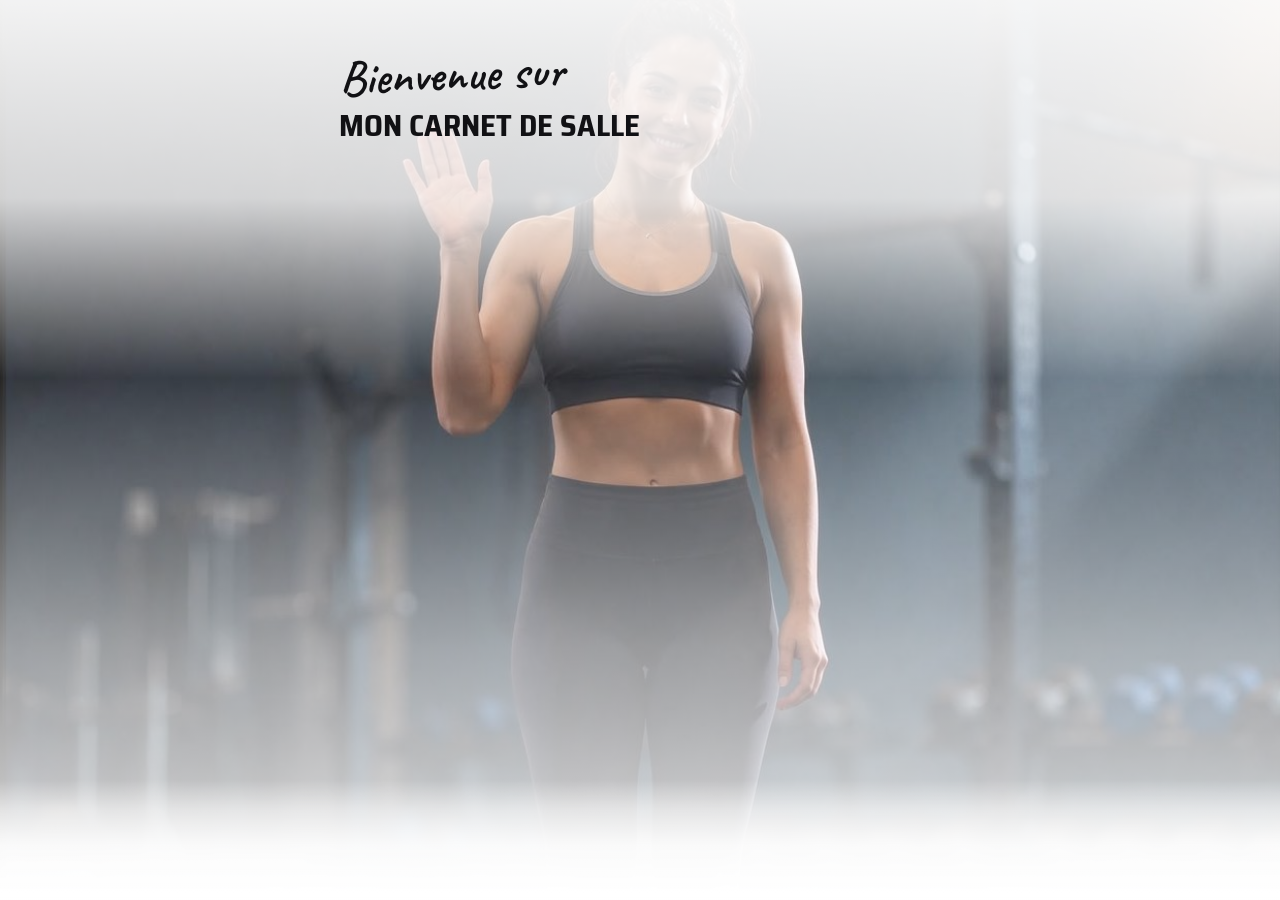
==== commit 66564a4b: "Saisie rapide : partie calcul (js/quick_logic.js) et ses tests, sans affichage Co-Authored-By: Claud" ====
--- a/index.html
+++ b/index.html
@@ -57,7 +57,7 @@
   <link href="css/fonts.css" rel="stylesheet">
 
   <!-- Google Identity Services -->
-  <!-- 1.7.65 : le script de connexion Google est chargé à la demande par app.js (loadGoogleIdentity) -->
+  <!-- 1.7.65 : le script de connexion Google est chargé à la demande par js/drive.js (loadGoogleIdentity) -->
 
   <!-- Liaison CSS externe -->
   <link rel="stylesheet" href="style.css">
@@ -296,6 +296,16 @@
 
   <script src="js/catalogue.js"></script>
   <script src="app.js"></script>
+  <script src="js/theme.js"></script>
+  <script src="js/chronos.js"></script>
+  <script src="js/seance.js"></script>
+  <script src="js/quick_logic.js"></script>
+  <script src="js/historique.js"></script>
+  <script src="js/graphiques.js"></script>
+  <script src="js/analyse.js"></script>
+  <script src="js/drive.js"></script>
+  <script src="js/sauvegarde.js"></script>
+  <script src="js/mises-a-jour.js"></script>
   <script src="js/programmes.js"></script>
   <script src="js/bilan.js"></script>
   <script src="js/partage.js"></script>
--- a/style.css
+++ b/style.css
@@ -273,26 +273,26 @@
    1.7.82 : le nom de l'app commence juste sous cette zone (1.7.81 : 10 px dessous), jamais plus haut que 28 px,
    la marge d'un écran sans encoche ; les boutons de l'en-tête gardent leurs 4 px d'avance sur le nom. */
 :root { --safe-top: calc(env(safe-area-inset-top, 0px) / var(--ui-zoom)); } /* 1.8.34 : taille réelle malgré le zoom */
-header { position: relative; flex: none; width: 100%; z-index: var(--z-header); max-width: 600px; margin: 0 auto; padding: max(28px, var(--safe-top)) var(--gutter) 12px; background: var(--bg); text-align: left; }
+header { position: relative; flex: none; width: 100%; z-index: var(--z-header); max-width: 600px; margin: 0 auto; padding: max(28px, var(--safe-top)) var(--gutter) 13px; background: var(--bg); text-align: left; }
 body[data-tab="seance"] header { padding-bottom: 0; box-shadow: var(--hdr-rim); }
-body[data-tab="seance"] header::after { content: ''; position: absolute; left: 0; right: 0; top: 100%; height: 40px; pointer-events: none; background: var(--hdr-halo); } /* 1.8.10 */
-.page-header { display: flex; flex-direction: column; gap: 4px; min-width: 0; }
-.app-kicker { font-size: 0.8125rem; font-weight: 600; letter-spacing: 0.12em; text-transform: uppercase; color: var(--text-muted); }
+body[data-tab="seance"] header::after { content: ''; position: absolute; left: 0; right: 0; top: 100%; height: 44px; pointer-events: none; background: var(--hdr-halo); } /* 1.8.10 */
+.page-header { display: flex; flex-direction: column; gap: 5px; min-width: 0; }
+.app-kicker { font-size: 13px; font-weight: 600; letter-spacing: 0.12em; text-transform: uppercase; color: var(--text-muted); }
 /* 1.7.66 : version de test (…/dev/) — pastille « TEST » à côté du nom, couleurs de la pastille Déload (planche 37) */
-.test-pill { display: inline-flex; align-items: center; height: 22px; margin-left: 8px; padding: 0 8px; box-sizing: border-box; vertical-align: middle; border-radius: 999px; border: 1px solid var(--warn-border); background: var(--warn-tint); color: var(--warn); font-size: 0.75rem; font-weight: 700; letter-spacing: 0.08em; }
-header h1 { font-family: var(--font-display); font-size: 2.625rem; font-weight: 700; line-height: 1.05; letter-spacing: -0.01em; }
+.test-pill { display: inline-flex; align-items: center; height: 24px; margin-left: 8px; padding: 0 8px; box-sizing: border-box; vertical-align: middle; border-radius: 999px; border: 1px solid var(--warn-border); background: var(--warn-tint); color: var(--warn); font-size: 13px; font-weight: 700; letter-spacing: 0.08em; }
+header h1 { font-family: var(--font-display); font-size: 44px; font-weight: 700; line-height: 1.05; letter-spacing: -0.01em; }
 
 /* Bouton d'en-tête, en haut à droite : roue dentée (Historique) ou « Retour » (Réglages) */
-.hdr-btn { position: absolute; top: max(24px, calc(var(--safe-top) - 4px)); right: var(--gutter); z-index: var(--z-header-btn); display: none; align-items: center; justify-content: center; gap: 4px; width: 48px; height: 48px; padding: 0; border-radius: 999px; border: none; background: var(--surface); color: var(--text); box-shadow: var(--sh-card); cursor: pointer; }
+.hdr-btn { position: absolute; top: max(24px, calc(var(--safe-top) - 4px)); right: var(--gutter); z-index: var(--z-header-btn); display: none; align-items: center; justify-content: center; gap: 5px; width: 44px; height: 44px; padding: 0; border-radius: 999px; border: none; background: var(--surface); color: var(--text); box-shadow: var(--sh-card); cursor: pointer; }
 .hdr-btn svg { width: 24px; height: 24px; fill: none; stroke: currentColor; stroke-width: 1.8; stroke-linecap: round; stroke-linejoin: round; }
-.hdr-btn-text { width: auto; padding: 0 20px 0 12px; font-size: 0.9375rem; font-weight: 600; }
+.hdr-btn-text { width: auto; padding: 0 21px 0 13px; font-size: 17px; font-weight: 600; }
 .hdr-btn.has-update::after { content: ''; position: absolute; top: 8px; right: 8px; width: 10px; height: 10px; border-radius: 50%; background: var(--accent); box-shadow: 0 0 0 2px var(--surface); }
 #settings-btn { width: 36px; height: 36px; top: max(18px, calc(var(--safe-top) - 10px)); } /* 1.8.49 : bouton Réglages de 36 px partout (Séance, Progression, Historique), à la hauteur de « MON CARNET DE SALLE » */
 #settings-btn svg { width: 20px; height: 20px; }
 #settings-btn.has-update::after { top: 4px; right: 4px; }
 
 /* Chrono de repos : prêt (blanc) · en cours (vert) · terminé (rouge) */
-.timer-btn { position: relative; flex: none; z-index: var(--z-raised); /* 1.7.48 : dans la ligne séries / durée, plus en haut à droite */ display: none; align-items: center; gap: 8px; height: 44px; padding: 0 16px 0 12px; border: 1px solid var(--border); border-radius: 999px; background: var(--card-bg); color: var(--indigo); box-shadow: var(--sh-card); font-family: var(--font-display); font-size: 1rem; font-weight: 700; cursor: pointer; overflow: hidden; isolation: isolate; transition: background var(--t-normal) ease, color var(--t-normal) ease; --progress: 0%; font-variant-numeric: tabular-nums; }
+.timer-btn { position: relative; flex: none; z-index: var(--z-raised); /* 1.7.48 : dans la ligne séries / durée, plus en haut à droite */ display: none; align-items: center; gap: 8px; height: 44px; padding: 0 13px 0 13px; border: 1px solid var(--border); border-radius: 999px; background: var(--card-bg); color: var(--indigo); box-shadow: var(--sh-card); font-family: var(--font-display); font-size: 17px; font-weight: 700; cursor: pointer; overflow: hidden; isolation: isolate; transition: background var(--t-normal) ease, color var(--t-normal) ease; --progress: 0%; font-variant-numeric: tabular-nums; }
 /* Remplissage de la gélule : bande claire à bord DROIT, rognée par la gélule, qui avance de gauche à droite pendant le décompte */
 .timer-btn::before { content: ''; display: none; position: absolute; inset: 0 auto 0 0; width: calc(100% - var(--progress)); z-index: var(--z-wallpaper); background: var(--timer-fill); pointer-events: none; }
 .timer-btn.running::before { display: block; }
@@ -300,7 +300,7 @@
 .timer-btn.running { background: var(--timer-base); border-color: var(--timer-base); color: var(--timer-text); }
 .timer-btn:not(.running):not(.finished) { width: 124px; padding: 0 8px; justify-content: center; } /* 1.7.19 : au repos, gélule plus étroite (144 → 124 px) */
 .timer-btn:not(.running):not(.finished) svg { flex: none; width: 24px; height: 24px; } /* 1.7.19 : logo du chrono agrandi (18 → 24 px) */
-.timer-btn:not(.running):not(.finished) #timer-display { font-size: 0.75rem; line-height: 1.05; letter-spacing: 0.02em; }
+.timer-btn:not(.running):not(.finished) #timer-display { font-size: 13px; line-height: 1.05; letter-spacing: 0.02em; }
 .timer-btn.finished { background: var(--accent-c); border-color: var(--accent-c); color: var(--on-color); box-shadow: none; animation: pulse 0.8s infinite alternate; }
 
 @keyframes pulse {
@@ -309,11 +309,11 @@
 }
 
 /* Bannière de séance (nom, progression, durée), dans l'en-tête de l'onglet Séance */
-.seance-sticky { display: none; margin: 0 calc(-1 * var(--gutter)); padding: 8px var(--gutter) 12px; }
+.seance-sticky { display: none; margin: 0 calc(-1 * var(--gutter)); padding: 8px var(--gutter) 13px; }
 body[data-tab="seance"] .seance-sticky { display: block; }
 .seance-sticky .workout-progress { margin-bottom: 0; }
-.seance-sticky #deload-subtitle { margin-bottom: 12px; }
-.seance-sticky .session-head { margin-bottom: 12px; }
+.seance-sticky #deload-subtitle { margin-bottom: 13px; }
+.seance-sticky .session-head { margin-bottom: 13px; }
 
 /* ============================================
    4. NAVIGATION : pastille flottante, l'onglet actif porte son libellé
@@ -322,8 +322,8 @@
 /* 1.8.6 : halo en dégradé en bas de l'écran, sous la barre : le contenu s'efface avant de passer derrière elle */
 html[data-drive-return] .container, html[data-drive-return] nav { visibility: hidden; } /* 1.8.23 : retour de connexion Google */
 body::after { content: ''; position: fixed; left: 0; right: 0; bottom: 0; height: calc(110px + var(--safe-bottom)); pointer-events: none; z-index: calc(var(--z-header) - 1); background: linear-gradient(to bottom, rgba(var(--nav-halo-rgb), 0) 0%, rgba(var(--nav-halo-rgb), 0.5) 25%, rgba(var(--nav-halo-rgb), 0.88) 55%, rgba(var(--nav-halo-rgb), 1) 100%); } /* 1.8.24 : variante C, plus court et plus dense */
-nav button { position: relative; flex: none; display: flex; flex-direction: row; align-items: center; justify-content: center; gap: 8px; height: 48px; min-width: 48px; padding: 0; background: none; border: none; border-radius: 999px; color: var(--text-muted); font-size: 0; font-weight: 500; cursor: pointer; transition: background var(--t-fast) ease, color var(--t-fast) ease; }
-nav button.active { background: var(--primary-strong); color: var(--on-strong); font-size: 0.9375rem; font-weight: 600; padding: 0 20px 0 16px; box-shadow: var(--sh-chip); }
+nav button { position: relative; flex: none; display: flex; flex-direction: row; align-items: center; justify-content: center; gap: 8px; height: 44px; min-width: 44px; padding: 0; background: none; border: none; border-radius: 999px; color: var(--text-muted); font-size: 0; font-weight: 600; cursor: pointer; transition: background var(--t-fast) ease, color var(--t-fast) ease; }
+nav button.active { background: var(--primary-strong); color: var(--on-strong); font-size: 17px; font-weight: 600; padding: 0 21px 0 13px; box-shadow: var(--sh-chip); }
 nav button svg { width: 24px; height: 24px; flex: none; fill: none; stroke: currentColor; stroke-width: 1.8; stroke-linecap: round; stroke-linejoin: round; }
 nav button.active svg { stroke-width: 1.95; }
 /* Pastille quand une nouvelle version est prête (sur l'icône Historique) */
@@ -334,31 +334,36 @@
    5. COMPOSANTS COMMUNS
    ============================================ */
 /* Sections sans carte */
-.card { margin-bottom: 32px; padding: 0; background: none; border: none; border-radius: 0; box-shadow: none; }
-.card-title, .analysis-section-title { font-family: var(--font-display); font-size: 1.375rem; font-weight: 700; margin-bottom: 12px; }
+.card { margin-bottom: 34px; padding: 0; background: none; border: none; border-radius: 0; box-shadow: none; }
+.card-title, .analysis-section-title { font-family: var(--font-display); font-size: 22px; font-weight: 700; margin-bottom: 13px; }
 .card-title { display: flex; justify-content: space-between; align-items: center; flex-wrap: wrap; gap: 8px; }
 .analysis-section-title { color: var(--text); }
 
 /* Boutons */
-.btn { width: 100%; height: 56px; margin-top: 12px; padding: 0 16px; display: flex; align-items: center; justify-content: center; background: var(--primary-strong); color: var(--on-strong); border: none; border-radius: 999px; box-shadow: var(--sh-btn); font-size: 1.0625rem; font-weight: 700; cursor: pointer; }
+.btn { width: 100%; height: 56px; margin-top: 13px; padding: 0 13px; display: flex; align-items: center; justify-content: center; background: var(--primary-strong); color: var(--on-strong); border: none; border-radius: 999px; box-shadow: var(--sh-btn); font-size: 17px; font-weight: 700; cursor: pointer; }
 .btn:active { opacity: 0.8; }
-.btn-secondary { height: 52px; margin-top: 8px; background: var(--fill); color: var(--text); border: none; box-shadow: none; font-weight: 600; }
-.btn-danger { height: 52px; margin-top: 8px; background: var(--fill); color: var(--danger); border: none; box-shadow: none; font-weight: 600; }
+.btn-secondary { height: 56px; margin-top: 8px; background: var(--fill); color: var(--text); border: none; box-shadow: none; font-weight: 600; }
+.btn-danger { height: 56px; margin-top: 8px; background: var(--fill); color: var(--danger); border: none; box-shadow: none; font-weight: 600; }
 
 /* Champs */
-select.filter-select { width: 100%; height: 52px; margin-bottom: 8px; padding: 0 20px; background: var(--fill); border: none; border-radius: var(--radius-field); color: var(--text); font-size: 0.9375rem; }
-.weight-field { flex: 1; min-width: 0; height: 52px; padding: 0 20px; background: var(--fill); border: none; border-radius: var(--radius-field); color: var(--text); font-size: 1.0625rem; font-family: inherit; }
+select.filter-select { width: 100%; height: 56px; margin-bottom: 8px; padding: 0 21px; background: var(--fill); border: none; border-radius: var(--radius-field); color: var(--text); font-size: 17px; }
+/* 1.8.86 : flèche des choix d'exercice (Progression, Suivi cardio) : chevron de 20 px comme « Voir les statistiques de »,
+   à la place de la petite flèche du navigateur ; couleur = texte de la gélule (gris inversé) dans chaque thème. */
+select.filter-select { -webkit-appearance: none; appearance: none; padding-right: 50px; background-repeat: no-repeat; background-position: right 18px center; background-size: 20px 20px;
+  background-image: url("data:image/svg+xml,%3Csvg xmlns='http://www.w3.org/2000/svg' viewBox='0 0 24 24' fill='none' stroke='%23F2F2F4' stroke-width='2' stroke-linecap='round' stroke-linejoin='round'%3E%3Cpath d='m6 9 6 6 6-6'/%3E%3C/svg%3E"); }
+:root[data-theme="dark"] select.filter-select { background-image: url("data:image/svg+xml,%3Csvg xmlns='http://www.w3.org/2000/svg' viewBox='0 0 24 24' fill='none' stroke='%23111114' stroke-width='2' stroke-linecap='round' stroke-linejoin='round'%3E%3Cpath d='m6 9 6 6 6-6'/%3E%3C/svg%3E"); }
+.weight-field { flex: 1; min-width: 0; height: 56px; padding: 0 21px; background: var(--fill); border: none; border-radius: var(--radius-field); color: var(--text); font-size: 17px; font-family: inherit; }
 
 /* Sélecteurs segmentés et filtres */
 .filter-group { display: flex; gap: 8px; }
-.filter-btn { height: 40px; padding: 0 16px; background: var(--fill); border: none; border-radius: 999px; color: var(--text-muted); font-size: 0.9375rem; font-weight: 600; cursor: pointer; }
+.filter-btn { height: 44px; padding: 0 13px; background: var(--fill); border: none; border-radius: 999px; color: var(--text-muted); font-size: 17px; font-weight: 600; cursor: pointer; }
 .filter-btn.active { background: var(--primary-strong); color: var(--on-strong); box-shadow: var(--sh-chip); }
-.seg-group { margin-bottom: 12px; padding: 4px; gap: 4px; background: var(--fill); border-radius: 999px; }
-.seg-group .filter-btn { flex: 1; height: 40px; padding: 0 8px; background: none; font-size: 0.9375rem; }
+.seg-group { margin-bottom: 13px; padding: 5px; gap: 5px; background: var(--fill); border-radius: 999px; }
+.seg-group .filter-btn { flex: 1; height: 44px; padding: 0 8px; background: none; font-size: 17px; }
 .seg-group .filter-btn.active { background: var(--primary-strong); }
 
 /* Pastilles de séance : cercles de couleur */
-.type-pill { width: 44px; height: 44px; flex-shrink: 0; display: flex; align-items: center; justify-content: center; border-radius: 50%; color: var(--on-color); font-family: var(--font-display); font-weight: 700; font-size: 1.375rem; }
+.type-pill { width: 44px; height: 44px; flex-shrink: 0; display: flex; align-items: center; justify-content: center; border-radius: 50%; color: var(--on-color); font-family: var(--font-display); font-weight: 700; font-size: 22px; }
 .type-pill-A { background: var(--accent-a); }
 .type-pill-B { background: var(--accent-b); }
 .type-pill-C { background: var(--accent-c); }
@@ -371,17 +376,17 @@
 .ex-icon-badge img { width: 96%; height: 96%; object-fit: contain; }
 
 /* Pastille de déload : ambre */
-.deload-pill { align-self: flex-start; display: inline-flex; align-items: center; gap: 8px; padding: 4px 12px; background: var(--warn-tint); border: 1px solid var(--warn-border); border-radius: 999px; color: var(--warn); font-size: 0.875rem; font-weight: 600; }
+.deload-pill { align-self: flex-start; display: inline-flex; align-items: center; gap: 8px; padding: 5px 13px; background: var(--warn-tint); border: 1px solid var(--warn-border); border-radius: 999px; color: var(--warn); font-size: 13px; font-weight: 600; }
 .deload-pill svg { width: 16px; height: 16px; fill: none; stroke: currentColor; stroke-width: 2; stroke-linecap: round; stroke-linejoin: round; }
 
-.watch-memo { display: flex; align-items: center; justify-content: center; gap: 8px; margin-top: 16px; padding: 16px; background: var(--warn-tint); border: 1px solid var(--warn-border); border-radius: var(--radius-field); color: var(--warn); font-size: 0.9375rem; font-weight: 600; text-align: center; }
-.warmup-note { display: flex; align-items: center; gap: 8px; font-size: 0.875rem; line-height: 1.35; color: var(--text-muted); }
+.watch-memo { display: flex; align-items: center; justify-content: center; gap: 8px; margin-top: 13px; padding: 13px; background: var(--warn-tint); border: 1px solid var(--warn-border); border-radius: var(--radius-field); color: var(--warn); font-size: 15px; font-weight: 600; text-align: center; }
+.warmup-note { display: flex; align-items: center; gap: 8px; font-size: 13px; line-height: 1.35; color: var(--text-muted); }
 .warmup-note[hidden] { display: none; }
-.submit-hint { text-align: center; color: var(--text-muted); font-size: 0.875rem; margin: 16px 0 -2px; }
-.analysis-note { margin-top: 12px; font-size: 0.8125rem; line-height: 1.35; color: var(--text-muted); }
-.ex-legend { display: flex; flex-wrap: wrap; gap: 4px 12px; /* 1.8.15 : 16 → 12 px, charge max et 1RM sur une ligne */ margin-top: 12px; font-size: 0.8125rem; color: var(--text-muted); }   /* 1.7.34 : légende charge max / 1RM estimé */
+.submit-hint { text-align: center; color: var(--text-muted); font-size: 13px; margin: 13px 0 -2px; }
+.analysis-note { margin-top: 13px; font-size: 13px; line-height: 1.35; color: var(--text-muted); }
+.ex-legend { display: flex; flex-wrap: wrap; gap: 5px 13px; /* 1.8.15 : 16 → 12 px, charge max et 1RM sur une ligne */ margin-top: 13px; font-size: 13px; color: var(--text-muted); }   /* 1.7.34 : légende charge max / 1RM estimé */
 .ex-legend[hidden] { display: none; }
-.ex-legend span { display: flex; align-items: center; gap: 4px; } /* 1.8.15 : 8 → 4 px */
+.ex-legend span { display: flex; align-items: center; gap: 5px; } /* 1.8.15 : 8 → 4 px */
 .ex-legend b { color: var(--text); font-weight: 600; }
 .ex-legend svg { flex: none; width: 16px; height: 4px; } /* 1.8.15 : trait de 24 → 16 px */
 .ex-legend line { stroke: var(--chart-primary); stroke-width: 2.5; }
@@ -393,109 +398,109 @@
 .ex-legend .ex-legend-mark svg { width: 16px; height: 16px; fill: none; stroke: currentColor; stroke-width: 2; stroke-linecap: round; stroke-linejoin: round; }
 .ex-legend .ex-legend-mark.star svg { width: 16px; height: 16px; stroke: none; } /* 1.8.14 : étoile à facettes, couleurs dans le dessin */
 .ex-legend .ex-legend-mark svg.medal { width: 16px; height: 16px; stroke: none; } /* 1.8.13 : médaille en couleurs */
-.analysis-empty-hint { margin-top: 8px; font-size: 0.9375rem; }
-.analysis-none { font-size: 0.9375rem; color: var(--text-muted); }
+.analysis-empty-hint { margin-top: 8px; font-size: 15px; }
+.analysis-none { font-size: 15px; color: var(--text-muted); }
 .analysis-empty { text-align: center; color: var(--text-muted); }
 
-.danger-zone { margin-top: 32px; padding-top: 16px; text-align: center; }
-.btn-danger-link { background: none; border: none; color: var(--text-muted); font-size: 0.875rem; text-decoration: underline; cursor: pointer; }
+.danger-zone { margin-top: 34px; padding-top: 13px; text-align: center; }
+.btn-danger-link { background: none; border: none; color: var(--text-muted); font-size: 13px; text-decoration: underline; cursor: pointer; }
 
 /* ============================================
    6. PROGRAMME
    ============================================ */
-.next-card { display: flex; flex-direction: column; gap: 4px; margin: 8px 0 16px; padding: 24px 24px 24px 24px; background: var(--pill-bg); color: var(--pill-ink); border-radius: 32px; box-shadow: var(--sh-pill); }
-.next-card .overline { color: var(--pill-muted); font-size: 0.875rem; font-weight: 500; }
-.next-card .session-name { font-size: 1.875rem; }
-.next-card-row { display: flex; align-items: flex-end; justify-content: space-between; gap: 12px; margin-top: 16px; }
-.next-card-count { color: var(--pill-muted); font-size: 0.9375rem; }
-
-.session-head { display: flex; align-items: center; gap: 12px; }
+.next-card { display: flex; flex-direction: column; gap: 5px; margin: 8px 0 13px; padding: 21px 21px 21px 21px; background: var(--pill-bg); color: var(--pill-ink); border-radius: 34px; box-shadow: var(--sh-pill); }
+.next-card .overline { color: var(--pill-muted); font-size: 13px; font-weight: 600; }
+.next-card .session-name { font-size: 28px; }
+.next-card-row { display: flex; align-items: flex-end; justify-content: space-between; gap: 13px; margin-top: 13px; }
+.next-card-count { color: var(--pill-muted); font-size: 17px; }
+
+.session-head { display: flex; align-items: center; gap: 13px; }
 .session-head-text { display: flex; flex-direction: column; gap: 1px; min-width: 0; }
-.overline { font-size: 0.875rem; font-weight: 500; color: var(--text-muted); }
+.overline { font-size: 13px; font-weight: 600; color: var(--text-muted); }
 .overline[hidden] { display: none; }
 .session-head[hidden], .session-head .type-pill[hidden], .session-head .session-name[hidden] { display: none; } /* 1.7.41 : séance libre */
-.session-name { font-family: var(--font-display); font-weight: 700; font-size: 1.75rem; line-height: 1.05; }
-
-.btn-start { width: 62px; height: 62px; flex: none; margin: 0; padding: 0; display: flex; align-items: center; justify-content: center; gap: 12px; background: var(--accent); color: var(--on-color); border: none; border-radius: 50%; box-shadow: var(--sh-red); font-size: 1.0625rem; cursor: pointer; }
+.session-name { font-family: var(--font-display); font-weight: 700; font-size: 28px; line-height: 1.05; }
+
+.btn-start { width: 56px; height: 56px; flex: none; margin: 0; padding: 0; display: flex; align-items: center; justify-content: center; gap: 13px; background: var(--accent); color: var(--on-color); border: none; border-radius: 50%; box-shadow: var(--sh-red); font-size: 17px; cursor: pointer; }
 .btn-start svg { width: 24px; height: 24px; fill: none; stroke: currentColor; stroke-width: 2.4; stroke-linecap: round; stroke-linejoin: round; }
 .btn-start:active { opacity: 0.85; }
 
-.section-block { display: flex; flex-direction: column; gap: 12px; margin-top: 26px; margin-bottom: 0; }
-.section-label { font-family: var(--font-display); font-size: 1.25rem; font-weight: 700; }
-
-.tile-grid { display: grid; grid-template-columns: repeat(3, minmax(0, 1fr)); gap: 24px 8px; }
-.ex-tile { display: flex; flex-direction: column; align-items: center; gap: 12px; padding: 0; background: none; border: none; border-radius: 0; text-align: center; font-size: 0.9375rem; font-weight: 600; line-height: 1.35; }
+.section-block { display: flex; flex-direction: column; gap: 13px; margin-top: 21px; margin-bottom: 0; }
+.section-label { font-family: var(--font-display); font-size: 22px; font-weight: 700; }
+
+.tile-grid { display: grid; grid-template-columns: repeat(3, minmax(0, 1fr)); gap: 21px 8px; }
+.ex-tile { display: flex; flex-direction: column; align-items: center; gap: 13px; padding: 0; background: none; border: none; border-radius: 0; text-align: center; font-size: 15px; font-weight: 600; line-height: 1.35; }
 .ex-tile .ex-icon-badge { width: 84.7px; height: 84.7px; } /* +10 % (1.7.72), +10 % (1.7.77) */
 .ex-tile .ex-icon-badge::before { box-shadow: var(--sh-badge); }
 
-.next-row-wrap { display: flex; flex-direction: column; gap: 16px; }
-.next-row { width: 100%; min-height: 62px; display: flex; align-items: center; gap: 12px; padding: 0; background: none; border: none; border-radius: 0; color: var(--text); text-align: left; cursor: pointer; }
-.next-row-name { flex: 1; min-width: 0; font-size: 1.0625rem; font-weight: 600; }
+.next-row-wrap { display: flex; flex-direction: column; gap: 13px; }
+.next-row { width: 100%; min-height: 56px; display: flex; align-items: center; gap: 13px; padding: 0; background: none; border: none; border-radius: 0; color: var(--text); text-align: left; cursor: pointer; }
+.next-row-name { flex: 1; min-width: 0; font-size: 17px; font-weight: 600; }
 .next-row-chevron { display: flex; color: var(--text-muted); transition: transform var(--t-fast) ease; }
 .next-row-chevron svg { width: 20px; height: 20px; fill: none; stroke: currentColor; stroke-width: 2; stroke-linecap: round; stroke-linejoin: round; }
 .next-row[aria-expanded="true"] .next-row-chevron { transform: rotate(90deg); }
-.next-row-panel { margin: 4px 0 12px; }
+.next-row-panel { margin: 5px 0 13px; }
 .next-row-panel[hidden] { display: none; }
 
 /* ============================================
    7. SÉANCE
    ============================================ */
-.workout-progress { display: flex; flex-direction: column; gap: 8px; margin-bottom: 12px; }
-.workout-progress-row { display: flex; justify-content: space-between; align-items: center; gap: 12px; font-size: 0.9375rem; color: var(--text-muted); }
+.workout-progress { display: flex; flex-direction: column; gap: 8px; margin-bottom: 13px; }
+.workout-progress-row { display: flex; justify-content: space-between; align-items: center; gap: 13px; font-size: 17px; color: var(--text-muted); }
 .workout-counts { display: flex; flex-direction: column; justify-content: center; gap: 2px; min-height: 44px; min-width: 0; } /* 1.7.48 : séries puis durée, dans la hauteur du bouton de pause (44 px) */
-.workout-counts > span { line-height: 1; }
-.workout-counts > .workout-duration { font-size: 0.875rem; line-height: 1.1; }
+.workout-counts > span { line-height: 1.05; }
+.workout-counts > .workout-duration { font-size: 13px; line-height: 1.05; }
 .workout-progress-row strong { color: var(--text); font-weight: 600; }
-#sets-progress-text { font-family: var(--font-display); font-size: 1.375rem; font-weight: 700; }
+#sets-progress-text { font-family: var(--font-display); font-size: 22px; font-weight: 700; }
 #workout-duration-display { cursor: pointer; }
 .progress-track { height: 8px; background: var(--fill); border-radius: 999px; overflow: hidden; }
 .progress-fill { height: 100%; width: 0; border-radius: 999px; background: var(--indigo); transition: width var(--t-normal) ease; }
-#tab-seance .warmup-note { margin: 4px 0 12px; } /* 1.8.18 : dans l'exercice ouvert, au-dessus des intitulés */
+#tab-seance .warmup-note { margin: 5px 0 13px; } /* 1.8.18 : dans l'exercice ouvert, au-dessus des intitulés */
 
 /* Exercices en accordéon */
-.exercise-item { margin-bottom: 4px; padding: 8px 0; background: none; border: none; border-radius: 32px; scroll-margin-top: 8px; }
-.exercise-item.open { margin: 0 0 16px; padding: 8px 0; /* 1.8.9 : plus de marge haute, l'icône et le nom ne bougent plus à l'ouverture */ background: none; border-radius: 0; box-shadow: none; }
+.exercise-item { margin-bottom: 5px; padding: 8px 0; background: none; border: none; border-radius: 34px; scroll-margin-top: 8px; }
+.exercise-item.open { margin: 0 0 13px; padding: 8px 0; /* 1.8.9 : plus de marge haute, l'icône et le nom ne bougent plus à l'ouverture */ background: none; border-radius: 0; box-shadow: none; }
 .ex-header { display: flex; align-items: center; gap: 8px; }
-.ex-toggle { flex: 1; min-width: 0; display: flex; align-items: center; gap: 12px; background: none; border: none; padding: 0; text-align: left; color: var(--text); font: inherit; cursor: pointer; }
-.ex-text { flex: 1; min-width: 0; display: flex; flex-direction: column; gap: 4px; }
-.ex-name { font-size: 1.0625rem; font-weight: 600; white-space: nowrap; overflow: hidden; text-overflow: ellipsis; }   /* une ligne, « … » (1.7.27) */
+.ex-toggle { flex: 1; min-width: 0; display: flex; align-items: center; gap: 13px; background: none; border: none; padding: 0; text-align: left; color: var(--text); font: inherit; cursor: pointer; }
+.ex-text { flex: 1; min-width: 0; display: flex; flex-direction: column; gap: 5px; }
+.ex-name { font-size: 17px; font-weight: 600; white-space: nowrap; overflow: hidden; text-overflow: ellipsis; }   /* une ligne, « … » (1.7.27) */
 .exercise-item.open .ex-name { font-size: 1.125rem; font-weight: 700; }
-.ex-sub { font-size: 0.875rem; color: var(--text-muted); }
+.ex-sub { font-size: 13px; color: var(--text-muted); }
 .exercise-item.complete:not(.open) .ex-sub { color: var(--success); font-weight: 600; }
 .ex-chevron { display: flex; color: var(--text-muted); }
 .ex-chevron svg { width: 20px; height: 20px; fill: none; stroke: currentColor; stroke-width: 2; stroke-linecap: round; stroke-linejoin: round; }
 .exercise-item.open .ex-chevron { display: none; }
 .exercise-item .ex-icon-badge { width: 66.55px; height: 66.55px; flex-shrink: 0; } /* +15 % (1.7.14), +10 % (1.7.72), +10 % (1.7.77) */
 .exercise-item .ex-icon-badge::before { box-shadow: var(--icon-pastille-rim); } /* 1.8.4 : onglet Séance seulement */
-.ex-body { margin-top: 12px; }
+.ex-body { margin-top: 13px; }
 .ex-body[hidden], .ex-controls[hidden] { display: none; }
 
 /* Boutons d'ajout / suppression de séries */
 .ex-controls { display: flex; align-items: center; gap: 8px; }
 .btn-set-count { width: 44px; height: 44px; display: flex; align-items: center; justify-content: center; padding: 0; background: var(--set-field); box-shadow: var(--set-field-ring); /* 1.8.3 : comme les champs des séries */ border: none; border-radius: 50%; color: var(--text); cursor: pointer; }
-.exercise-item.open .btn-set-count { width: 40px; height: 40px; }
+.exercise-item.open .btn-set-count { width: 36px; height: 36px; }
 .btn-set-count svg { width: 20px; height: 20px; fill: none; stroke: currentColor; stroke-width: 2.2; stroke-linecap: round; stroke-linejoin: round; }
 .btn-set-count:active { opacity: 0.7; }
 
 /* Séries */
-.sets-head { display: grid; grid-template-columns: 30px minmax(0, 1fr) minmax(0, 1fr) 52px; gap: 12px; margin-bottom: 8px; padding: 0 8px 4px 4px; font-size: 0.8125rem; font-weight: 600; color: var(--text-muted); }
+.sets-head { display: grid; grid-template-columns: 30px minmax(0, 1fr) minmax(0, 1fr) 52px; gap: 13px; margin-bottom: 8px; padding: 0 8px 5px 5px; font-size: 13px; font-weight: 600; color: var(--text-muted); }
 .sets-head span:nth-child(2), .sets-head span:nth-child(3) { text-align: center; }
-.sets-grid { display: flex; flex-direction: column; gap: 4px; }
-.set-row { display: grid; grid-template-columns: 30px minmax(0, 1fr) minmax(0, 1fr) 52px; gap: 12px; align-items: center; padding: 8px 8px 8px 4px; border-radius: 999px; }
+.sets-grid { display: flex; flex-direction: column; gap: 5px; }
+.set-row { display: grid; grid-template-columns: 30px minmax(0, 1fr) minmax(0, 1fr) 52px; gap: 13px; align-items: center; padding: 8px 8px 8px 5px; border-radius: 999px; }
 .set-row.current { background: var(--set-row-current); box-shadow: var(--set-row-current-shadow); } /* 1.8.1 */
 
-.set-label { font-family: var(--font-display); font-size: 0.9375rem; font-weight: 700; text-align: center; color: var(--set-todo); } /* 1.8.1 : était --todo */
+.set-label { font-family: var(--font-display); font-size: 17px; font-weight: 700; text-align: center; color: var(--set-todo); } /* 1.8.1 : était --todo */
 .set-row.current .set-label { color: var(--text); }
 .set-row.done .set-label { color: var(--text-muted); }
 
-.set-input { -webkit-appearance: none; appearance: none; width: 100%; height: 52px; padding: 0 4px; background: var(--set-field); border: none; box-shadow: var(--set-field-ring); border-radius: var(--radius-field); color: var(--set-todo); font-family: var(--font-display); font-size: 1.5rem; font-weight: 700; text-align: center; transition: border-color var(--t-normal) ease, background var(--t-normal) ease; -moz-appearance: textfield; }
+.set-input { -webkit-appearance: none; appearance: none; width: 100%; height: 56px; padding: 0 5px; background: var(--set-field); border: none; box-shadow: var(--set-field-ring); border-radius: var(--radius-field); color: var(--set-todo); font-family: var(--font-display); font-size: 1.5rem; font-weight: 700; text-align: center; transition: border-color var(--t-normal) ease, background var(--t-normal) ease; -moz-appearance: textfield; }
 .set-input::-webkit-outer-spin-button, .set-input::-webkit-inner-spin-button { -webkit-appearance: none; margin: 0; }
 .set-input:focus { outline: none; color: var(--text); box-shadow: inset 0 0 0 2px var(--primary); }
 .set-input.active-input { color: var(--text); }
 .set-row.current .set-input { color: var(--text); }
 .set-row.done .set-input { background: transparent; box-shadow: none; color: var(--text-muted); }
 
-.btn-check-set { width: 52px; height: 52px; display: flex; align-items: center; justify-content: center; padding: 0; background: var(--set-field); box-shadow: var(--set-field-ring); border: none; border-radius: var(--radius-field); color: var(--text-muted); cursor: pointer; transition: background var(--t-normal) ease, border-color var(--t-normal) ease, color var(--t-normal) ease; }
+.btn-check-set { width: 56px; height: 56px; display: flex; align-items: center; justify-content: center; padding: 0; background: var(--set-field); box-shadow: var(--set-field-ring); border: none; border-radius: var(--radius-field); color: var(--text-muted); cursor: pointer; transition: background var(--t-normal) ease, border-color var(--t-normal) ease, color var(--t-normal) ease; }
 .btn-check-set svg { width: 24px; height: 24px; fill: none; stroke: currentColor; stroke-width: 2.4; stroke-linecap: round; stroke-linejoin: round; }
 .set-row.current .btn-check-set { background: var(--surface); color: var(--text); box-shadow: inset 0 0 0 2px var(--text); }
 .set-row.done .btn-check-set { background: var(--success); color: var(--on-success); box-shadow: none; }
@@ -538,7 +543,7 @@
 /* Écrans étroits (≤ 380 px) : on libère de la place au nom de l'exercice ouvert */
 @media (max-width: 380px) {
   .exercise-item .ex-toggle { gap: 8px; } /* 1.8.9 : 8 px ouvert ET fermé, le nom ne bouge plus à l'ouverture */
-  .exercise-item.open .ex-name { font-size: 1.0625rem; }
+  .exercise-item.open .ex-name { font-size: 17px; }
   .exercise-item.open .ex-controls { gap: 8px; }
 }
 
@@ -548,23 +553,23 @@
 .progress-analysis { display: flex; flex-direction: column; }
 
 /* Bloc héros indigo */
-.hero-card { position: relative; margin-bottom: 32px; padding: 24px 20px 16px; background: var(--hero-bg); color: var(--on-color); border-radius: 32px; box-shadow: var(--sh-card); }
-.hero-label { font-size: 0.9375rem; opacity: 0.85; }
-.hero-row { display: flex; align-items: center; flex-wrap: wrap; gap: 8px 12px; margin: 2px 0 8px; }
-.hero-index { font-family: var(--font-display); font-weight: 700; font-size: 73px; line-height: 1; letter-spacing: -0.02em; }
+.hero-card { position: relative; margin-bottom: 34px; padding: 21px 21px 13px; background: var(--hero-bg); color: var(--on-color); border-radius: 34px; box-shadow: var(--sh-card); }
+.hero-label { font-size: 15px; opacity: 0.85; }
+.hero-row { display: flex; align-items: center; flex-wrap: wrap; gap: 8px 13px; margin: 2px 0 8px; }
+.hero-index { font-family: var(--font-display); font-weight: 700; font-size: 72px; line-height: 1.05; letter-spacing: -0.02em; }
 /* Variation vs mois précédent : simple texte (sans fond, pour ne pas ressembler à un bouton), rapproché du chiffre */
-.hero-pill { background: none; padding: 0; margin-top: -8px; font-size: 0.9375rem; font-weight: 600; opacity: 0.95; }
-.hero-sub { font-size: 0.9375rem; opacity: 0.85; margin: 24px 0 8px; }
-.hero-card .filter-btn { padding: 8px 12px; background: var(--hero-chip); color: var(--on-color); box-shadow: none; }
+.hero-pill { background: none; padding: 0; margin-top: -8px; font-size: 15px; font-weight: 600; opacity: 0.95; }
+.hero-sub { font-size: 15px; opacity: 0.85; margin: 21px 0 8px; }
+.hero-card .filter-btn { padding: 8px 13px; background: var(--hero-chip); color: var(--on-color); box-shadow: none; }
 .hero-card .filter-btn.active { background: var(--on-color); color: var(--hero-ink); box-shadow: none; }
-.hero-chart { position: relative; margin-top: 12px; }
+.hero-chart { position: relative; margin-top: 13px; }
 
 /* 4 derniers mois : barres horizontales */
-.bar-list { display: flex; flex-direction: column; gap: 16px; }
-.bar-row-head { display: flex; justify-content: space-between; align-items: baseline; gap: 8px; margin-bottom: 8px; font-size: 1rem; }   /* textes : taille des dates de l'Historique (1.7.33) */
+.bar-list { display: flex; flex-direction: column; gap: 13px; }
+.bar-row-head { display: flex; justify-content: space-between; align-items: baseline; gap: 8px; margin-bottom: 8px; font-size: 17px; }   /* textes : taille des dates de l'Historique (1.7.33) */
 .bar-label { font-weight: 600; color: var(--text); }
 .bar-meta { color: var(--text-muted); }
-.bar-value { font-family: var(--font-display); font-weight: 700; font-size: 1.0625rem; color: var(--text); white-space: nowrap; }   /* valeurs : taille du tonnage de l'Historique (1.7.33) */
+.bar-value { font-family: var(--font-display); font-weight: 700; font-size: 17px; color: var(--text); white-space: nowrap; }   /* valeurs : taille du tonnage de l'Historique (1.7.33) */
 .bar-track { height: 8px; background: var(--fill); border-radius: 999px; overflow: hidden; }
 .bar-fill { height: 100%; min-width: 4px; border-radius: 999px; background: var(--neutral); }
 .bar-fill.current { background: var(--primary-strong); }
@@ -574,74 +579,74 @@
 
 /* Records et paliers */
 /* 1.7.67 : Trophées — barres fines dorées terminées par un trophée (planche 25d) */
-.trophy-chart { position: relative; height: 168px; margin-top: 4px; }
+.trophy-chart { position: relative; height: 168px; margin-top: 5px; }
 .trophy-grid { position: absolute; left: 0; right: 0; top: 24px; height: 110px; display: flex; flex-direction: column; justify-content: space-between; }
 .trophy-grid span { display: block; border-top: 1px solid var(--chart-grid); }
 /* 1.7.68 : autant de mois que depuis le début ; au-delà de la largeur, la rangée défile (arrivée sur le mois en cours) */
 .trophy-scroll { position: absolute; inset: 0; overflow-x: auto; overflow-y: hidden; scrollbar-width: none; }
 .trophy-scroll::-webkit-scrollbar { display: none; }
 .trophy-cols { display: flex; height: 100%; min-width: 100%; }
-.trophy-col { flex: 1 0 48px; min-width: 48px; display: flex; flex-direction: column; align-items: center; }
+.trophy-col { flex: 1 0 48px; min-width: 44px; display: flex; flex-direction: column; align-items: center; }
 .trophy-bar { height: 134px; width: 100%; display: flex; flex-direction: column; align-items: center; justify-content: flex-end; }
-.trophy-n { font-family: var(--font-display); font-weight: 700; font-size: 0.9375rem; line-height: 1; color: var(--text); margin-bottom: 4px; }
-.trophy-ico svg { display: block; width: 22px; height: 22px; fill: none; stroke: var(--trophy); stroke-width: 2.2; stroke-linecap: round; stroke-linejoin: round; }
+.trophy-n { font-family: var(--font-display); font-weight: 700; font-size: 17px; line-height: 1.05; color: var(--text); margin-bottom: 5px; }
+.trophy-ico svg { display: block; width: 24px; height: 24px; fill: none; stroke: var(--trophy); stroke-width: 2.2; stroke-linecap: round; stroke-linejoin: round; }
 .trophy-dot { width: 8px; height: 8px; border-radius: 50%; background: var(--neutral); opacity: 0.5; flex: none; }
 .trophy-stem { width: 3px; margin-top: -1px; border-radius: 2px; background: var(--trophy-stem); flex: none; }
-.trophy-month { margin-top: 8px; font-size: 0.75rem; color: var(--chart-tick); }
-.records-list, .plateaus-list { display: flex; flex-direction: column; gap: 0; padding: 0 16px; border-radius: var(--radius-field); }   /* 1.7.88 : un seul bloc par liste, sa hauteur suit le nombre de lignes */
+.trophy-month { margin-top: 8px; font-size: 13px; color: var(--chart-tick); }
+.records-list, .plateaus-list { display: flex; flex-direction: column; gap: 0; padding: 0 13px; border-radius: var(--radius-field); }   /* 1.7.88 : un seul bloc par liste, sa hauteur suit le nombre de lignes */
 .records-list { background: var(--success-tint); }
 .plateaus-list { background: var(--warn-tint); }
 .records-list .record-item + .record-item { border-top: 1px solid color-mix(in srgb, var(--success) 22%, transparent); }
 .plateaus-list .plateau-item + .plateau-item { border-top: 1px solid color-mix(in srgb, var(--warn) 22%, transparent); }
-.record-item, .plateau-item { display: flex; justify-content: space-between; align-items: center; gap: 8px; box-sizing: border-box; padding: 12px 0; font-size: 1rem; line-height: 1.35; }   /* lignes d'un bloc (1.7.88) ; textes à la taille des dates de l'Historique (1.7.33) */
+.record-item, .plateau-item { display: flex; justify-content: space-between; align-items: center; gap: 8px; box-sizing: border-box; padding: 13px 0; font-size: 17px; line-height: 1.35; }   /* lignes d'un bloc (1.7.88) ; textes à la taille des dates de l'Historique (1.7.33) */
 .record-exercise { font-weight: 600; color: var(--success); flex: 1; }
-.record-value { font-family: var(--font-display); font-weight: 700; font-size: 1.0625rem; color: var(--text); white-space: nowrap; }
-.record-improvement { font-family: var(--font-display); color: var(--success); font-weight: 700; font-size: 1.0625rem; white-space: nowrap; }
+.record-value { font-family: var(--font-display); font-weight: 700; font-size: 17px; color: var(--text); white-space: nowrap; }
+.record-improvement { font-family: var(--font-display); color: var(--success); font-weight: 700; font-size: 17px; white-space: nowrap; }
 .plateau-exercise { font-weight: 600; color: var(--warn); white-space: nowrap; overflow: hidden; text-overflow: ellipsis; }
-.plateau-value { font-family: var(--font-display); font-weight: 700; font-size: 1.0625rem; color: var(--text); white-space: nowrap; }
+.plateau-value { font-family: var(--font-display); font-weight: 700; font-size: 17px; color: var(--text); white-space: nowrap; }
 
 /* Progression par séance */
-.progress-row { display: grid; grid-template-columns: 44px 1fr auto; align-items: center; gap: 12px; }
-.progress-row + .progress-row { margin-top: 16px; }
-.stat-value { font-family: var(--font-display); font-weight: 700; color: var(--text); white-space: nowrap; font-size: 1.0625rem; }
+.progress-row { display: grid; grid-template-columns: 44px 1fr auto; align-items: center; gap: 13px; }
+.progress-row + .progress-row { margin-top: 13px; }
+.stat-value { font-family: var(--font-display); font-weight: 700; color: var(--text); white-space: nowrap; font-size: 17px; }
 .stat-value.positive { color: var(--success); }
 .stat-value.negative { color: var(--danger); }
 
 /* Conseils */
 .advice-list { display: flex; flex-direction: column; gap: 8px; }
-.advice-item { display: flex; align-items: flex-start; gap: 12px; padding: 16px 16px; border-radius: var(--radius-field); font-size: 0.9375rem; }
+.advice-item { display: flex; align-items: flex-start; gap: 13px; padding: 13px 13px; border-radius: var(--radius-field); font-size: 15px; }
 .advice-success { background: var(--success-tint); color: var(--success); }
 .advice-warning { background: var(--warn-tint); color: var(--warn); }
 .advice-info { background: var(--fill); color: var(--text); }
 .advice-icon { font-size: 1.125rem; min-width: 24px; text-align: center; }
-.advice-text { flex: 1; line-height: 1.45; }
+.advice-text { flex: 1; line-height: 1.6; }
 
 /* Poids corporel */
 .weight-current { display: flex; align-items: baseline; gap: 8px; margin-bottom: 8px; }
-.weight-value { font-family: var(--font-display); font-weight: 700; font-size: 42px; line-height: 1; }
-.weight-unit { color: var(--text-muted); font-size: 1.0625rem; }
-.weight-form { display: flex; gap: 8px; margin-top: 12px; }
-.weight-add { width: auto; height: 52px; margin: 0; padding: 0 24px; }
+.weight-value { font-family: var(--font-display); font-weight: 700; font-size: 44px; line-height: 1.05; }
+.weight-unit { color: var(--text-muted); font-size: 17px; }
+.weight-form { display: flex; gap: 8px; margin-top: 13px; }
+.weight-add { width: auto; height: 56px; margin: 0; padding: 0 21px; }
 
 /* ============================================
    9. HISTORIQUE
    ============================================ */
-.history-count { color: var(--text-muted); font-size: 1rem; margin: -4px 0 16px; }
-.backup-card { display: flex; gap: 12px; }
-.backup-card .btn { flex: 1; height: 52px; margin: 0; padding: 0 8px; font-size: 1rem; }
+.history-count { color: var(--text-muted); font-size: 17px; margin: -5px 0 13px; }
+.backup-card { display: flex; gap: 13px; }
+.backup-card .btn { flex: 1; height: 56px; margin: 0; padding: 0 8px; font-size: 17px; }
 
 .history-month { margin-bottom: 8px; }
-.history-month-head { display: flex; justify-content: space-between; align-items: baseline; gap: 8px; margin: 24px 0 8px; }
-.history-month-title { font-family: var(--font-display); font-size: 1.5rem; font-weight: 700; }
-.history-month-meta { color: var(--text-muted); font-size: 0.9375rem; }
-
-.history-item { display: grid; grid-template-columns: 44px 1fr auto 18px; align-items: center; gap: 12px; width: 100%; min-height: 62px; padding: 8px 0; background: none; border: none; font: inherit; color: inherit; text-align: left; cursor: pointer; }
+.history-month-head { display: flex; justify-content: space-between; align-items: baseline; gap: 8px; margin: 21px 0 8px; }
+.history-month-title { font-family: var(--font-display); font-size: 22px; font-weight: 700; }
+.history-month-meta { color: var(--text-muted); font-size: 17px; }
+
+.history-item { display: grid; grid-template-columns: 44px 1fr auto 18px; align-items: center; gap: 13px; width: 100%; min-height: 56px; padding: 8px 0; background: none; border: none; font: inherit; color: inherit; text-align: left; cursor: pointer; }
 .history-item:active { opacity: 0.7; }
-.history-main { display: flex; flex-direction: column; gap: 4px; min-width: 0; }
-.history-date { font-weight: 600; font-size: 1rem; }
-.history-duration { color: var(--text-muted); font-size: 0.875rem; }
+.history-main { display: flex; flex-direction: column; gap: 5px; min-width: 0; }
+.history-date { font-weight: 600; font-size: 17px; }
+.history-duration { color: var(--text-muted); font-size: 13px; }
 .history-item { position: relative; } /* 1.8.50 : barre de sauvegarde sous la nouvelle séance (planche 27d, variante C) */
-.history-save-label { display: none; align-items: center; gap: 4px; color: var(--success); font-size: 0.875rem; }
+.history-save-label { display: none; align-items: center; gap: 5px; color: var(--success); font-size: 13px; }
 .history-save-label svg { width: 16px; height: 16px; fill: none; stroke: currentColor; stroke-width: 2.4; stroke-linecap: round; stroke-linejoin: round; }
 .history-item.save-mark .history-duration { display: none; }
 .history-item.save-mark .history-tonnage, .history-item.save-mark .history-chevron { visibility: hidden; } /* tonnage et flèche à la fin de la sauvegarde seulement */
@@ -659,9 +664,9 @@
 @keyframes histBlink { 50% { opacity: .2; } }
 @keyframes historySave { from { width: 0; } to { width: 88%; } }
 @media (prefers-reduced-motion: reduce) { .history-item.saving .history-save-bar i { animation: none; width: 60%; } }
-.deload-tag { display: inline-flex; align-items: center; gap: 4px; margin-left: 4px; padding: 1px 8px 1px 8px; background: var(--warn-tint); color: var(--warn); border: 1px solid var(--warn-border); border-radius: 999px; font-size: 0.75rem; font-weight: 600; }
+.deload-tag { display: inline-flex; align-items: center; gap: 5px; margin-left: 5px; padding: 1px 8px 1px 8px; background: var(--warn-tint); color: var(--warn); border: 1px solid var(--warn-border); border-radius: 999px; font-size: 13px; font-weight: 600; }
 .deload-tag svg { width: 16px; height: 16px; fill: none; stroke: currentColor; stroke-width: 2.2; stroke-linecap: round; stroke-linejoin: round; }
-.history-tonnage { font-family: var(--font-display); font-weight: 700; font-size: 1.0625rem; white-space: nowrap; }
+.history-tonnage { font-family: var(--font-display); font-weight: 700; font-size: 17px; white-space: nowrap; }
 .history-chevron { color: var(--text-muted); display: flex; }
 .history-chevron svg { width: 20px; height: 20px; fill: none; stroke: currentColor; stroke-width: 2.2; stroke-linecap: round; stroke-linejoin: round; }
 
@@ -669,43 +674,43 @@
    10. RÉGLAGES (Apparence + Application)
    ============================================ */
 .theme-card .seg-group { margin-bottom: 0; }
-#tab-reglages .theme-card { margin-bottom: 16px; }
+#tab-reglages .theme-card { margin-bottom: 13px; }
 #tab-reglages .update-card { margin-bottom: 0; }
-.theme-hint { margin-top: 12px; font-size: 0.875rem; color: var(--text-muted); line-height: 1.35; }
-
-.update-row { display: flex; align-items: center; justify-content: space-between; gap: 12px; }
-.update-version { font-family: var(--font-display); font-size: 1.25rem; font-weight: 700; }
-.update-check { width: auto; flex: none; height: 48px; margin: 0; padding: 0 24px; border-radius: 999px; }
+.theme-hint { margin-top: 13px; font-size: 13px; color: var(--text-muted); line-height: 1.35; }
+
+.update-row { display: flex; align-items: center; justify-content: space-between; gap: 13px; }
+.update-version { font-family: var(--font-display); font-size: 22px; font-weight: 700; }
+.update-check { width: auto; flex: none; height: 44px; margin: 0; padding: 0 21px; border-radius: 999px; }
 .update-check.install { background: var(--update-bg); color: var(--update-ink); font-weight: 700; box-shadow: var(--sh-chip); } /* 1.8.17 : « Installer » en jaune quand une version est prête */
 .update-banner .update-apply { display: none; } /* 1.8.17 : le bouton « Installer » du haut remplace « Relancer maintenant » */
-.update-banner { margin-top: 16px; padding: 16px 16px; border-radius: var(--radius-field); background: var(--warn-tint); border: 1px solid var(--warn-border); color: var(--warn); font-size: 1rem; line-height: 1.35; font-weight: 500; }
+.update-banner { margin-top: 13px; padding: 13px 13px; border-radius: var(--radius-field); background: var(--warn-tint); border: 1px solid var(--warn-border); color: var(--warn); font-size: 17px; line-height: 1.35; font-weight: 600; }
 .update-banner[hidden] { display: none; }
-.update-apply { height: 52px; margin-top: 12px; padding: 0 8px; }
+.update-apply { height: 56px; margin-top: 13px; padding: 0 8px; }
 
 /* ============================================
    11. FENÊTRE DE SÉANCE (détail / modification)
    ============================================ */
 .modal-overlay { position: fixed; inset: 0; background: var(--overlay); justify-content: center; align-items: center; z-index: var(--z-sheet); }
-.modal-sheet { width: 90%; max-width: 340px; padding: 28px 24px 24px; background: var(--card-bg); border: none; border-radius: 32px; box-shadow: var(--shadow-sheet); color: var(--text); text-align: center; }
-.modal-title { font-family: var(--font-display); font-size: 1.375rem; font-weight: 700; margin: 12px 0 4px; }
-.modal-meta { color: var(--text-muted); font-size: 0.9375rem; margin-bottom: 16px; }
+.modal-sheet { width: 90%; max-width: 340px; padding: 34px 21px 21px; background: var(--card-bg); border: none; border-radius: 34px; box-shadow: var(--shadow-sheet); color: var(--text); text-align: center; }
+.modal-title { font-family: var(--font-display); font-size: 22px; font-weight: 700; margin: 13px 0 5px; }
+.modal-meta { color: var(--text-muted); font-size: 15px; margin-bottom: 13px; }
 #modal-session-pill { display: flex; justify-content: center; }
-#modal-session-pill .type-pill { width: 56px; height: 56px; font-size: 1.75rem; }
+#modal-session-pill .type-pill { width: 56px; height: 56px; font-size: 28px; }
 
 /* Rameur : allure calculée sous la saisie */
-.cardio-pace { display: flex; justify-content: space-between; align-items: center; margin: 8px 8px 2px 40px; padding: 12px 16px; border-radius: 16px; background: var(--fill); font-size: 0.875rem; color: var(--text-muted); }
+.cardio-pace { display: flex; justify-content: space-between; align-items: center; margin: 8px 8px 2px 40px; padding: 13px 13px; border-radius: 13px; background: var(--fill); font-size: 13px; color: var(--text-muted); }
 /* 1.7.40 : l'allure remonte juste sous la saisie en cours et passe sous son ombre */
 .set-row.current { position: relative; z-index: 1; }
-.set-row.current + .cardio-pace { position: relative; z-index: 0; margin-top: -18px; padding-top: 28px; }
-.cardio-pace b { color: var(--text); font-family: var(--font-display); font-variant-numeric: tabular-nums; font-size: 0.9375rem; }
+.set-row.current + .cardio-pace { position: relative; z-index: 0; margin-top: -21px; padding-top: 34px; }
+.cardio-pace b { color: var(--text); font-family: var(--font-display); font-variant-numeric: tabular-nums; font-size: 15px; }
 
 /* Message d'information non bloquant (showToast) */
-.toast { position: fixed; left: 16px; right: 16px; bottom: calc(110px + var(--safe-bottom)); max-width: 420px; margin: 0 auto; padding: 16px 20px; border-radius: 22px; background: var(--text); color: var(--bg); font-size: 0.9375rem; line-height: 1.45; box-shadow: var(--sh-toast); z-index: var(--z-toast); opacity: 0; transform: translateY(12px); pointer-events: none; transition: opacity var(--t-normal) ease, transform var(--t-normal) ease; }
+.toast { position: fixed; left: 16px; right: 16px; bottom: calc(110px + var(--safe-bottom)); max-width: 420px; margin: 0 auto; padding: 13px 21px; border-radius: 21px; background: var(--text); color: var(--bg); font-size: 15px; line-height: 1.6; box-shadow: var(--sh-toast); z-index: var(--z-toast); opacity: 0; transform: translateY(12px); pointer-events: none; transition: opacity var(--t-normal) ease, transform var(--t-normal) ease; }
 .toast.show { opacity: 1; transform: none; pointer-events: auto; }
-.toast strong { display: block; margin-bottom: 4px; font-size: 1rem; }
+.toast strong { display: block; margin-bottom: 5px; font-size: 17px; }
 
 /* Progression globale : bascule « par jour » et défilement horizontal */
-.hero-toggle { position: absolute; top: 14px; right: 16px; z-index: var(--z-raised-2); display: grid; place-items: center; width: 44px; height: 40px; padding: 0; border: none; border-radius: 999px; background: var(--hero-chip); color: var(--on-color); font: inherit; font-size: 0.8125rem; font-weight: 600; cursor: pointer; }
+.hero-toggle { position: absolute; top: 14px; right: 16px; z-index: var(--z-raised-2); display: grid; place-items: center; width: 44px; height: 44px; padding: 0; border: none; border-radius: 999px; background: var(--hero-chip); color: var(--on-color); font: inherit; font-size: 13px; font-weight: 600; cursor: pointer; }
 .hero-toggle[aria-pressed="true"] { background: var(--on-color); color: var(--hero-ink); }
 .hero-scroll { position: relative; }
 .hero-scroll.scrollable { margin-left: 48px; overflow-x: auto; overflow-y: hidden; -webkit-overflow-scrolling: touch; scrollbar-width: none; overscroll-behavior-x: contain; }
@@ -715,9 +720,9 @@
 .hero-scroll-inner canvas { display: block; }
 
 /* Axe vertical fixe (vue par jour) : colonne à gauche qui ne défile pas */
-.hero-yaxis { display: none; position: absolute; left: 0; top: 0; width: 46px; height: 210px; pointer-events: none; z-index: var(--z-raised); }
+.hero-yaxis { display: none; position: absolute; left: 0; top: 0; width: 44px; height: 210px; pointer-events: none; z-index: var(--z-raised); }
 .hero-yaxis.on { display: block; }
-.hero-yaxis span { position: absolute; right: 8px; transform: translateY(-50%); font-size: 0.75rem; color: var(--hero-axis); font-variant-numeric: tabular-nums; }
+.hero-yaxis span { position: absolute; right: 8px; transform: translateY(-50%); font-size: 13px; color: var(--hero-axis); font-variant-numeric: tabular-nums; }
 
 .btn.btn-danger-text { color: var(--danger); font-weight: 600; }
 
@@ -730,7 +735,7 @@
 .type-pill-D { background: var(--accent-d); }
 .type-pill-E { background: var(--accent-e); }
 .type-pill-F { background: var(--accent-f); }
-.type-pill-libre { background: var(--sand); color: var(--sand-ink); border: 2px dashed var(--sand-line); font-size: 1rem; }
+.type-pill-libre { background: var(--sand); color: var(--sand-ink); border: 2px dashed var(--sand-line); font-size: 17px; }
 .bar-fill.type-D { background: var(--accent-d); }
 .bar-fill.type-E { background: var(--accent-e); }
 .bar-fill.type-F { background: var(--accent-f); }
@@ -750,128 +755,128 @@
 .ex-generic.cardio { color: var(--success); }
 
 /* --- Accueil : statut, tuile active, mini-tuiles --- */
-.prog-status { display: flex; align-items: center; gap: 8px; margin: 2px 0 12px; font-family: var(--font-display); font-size: 1.25rem; font-weight: 700; color: var(--text); } /* « Actif » : noir foncé et même taille que « En mémoire » (1.7.18, 1.7.20) */
+.prog-status { display: flex; align-items: center; gap: 8px; margin: 2px 0 13px; font-family: var(--font-display); font-size: 22px; font-weight: 700; color: var(--text); } /* « Actif » : noir foncé et même taille que « En mémoire » (1.7.18, 1.7.20) */
 .prog-dot { flex: none; width: 8px; height: 8px; border-radius: 50%; background: var(--neutral); }
 .prog-dot.on { background: var(--live); }
 .prog-tile { margin-top: 0; user-select: none; -webkit-user-select: none; -webkit-touch-callout: none; touch-action: manipulation; transition: transform 0.45s ease; }
 .prog-tile.pressing, .mem-tile.pressing { transform: scale(0.97); }
-.prog-tile-top { display: flex; align-items: center; gap: 12px; }
+.prog-tile-top { display: flex; align-items: center; gap: 13px; }
 .prog-tile-name { flex: 1; min-width: 0; overflow: hidden; text-overflow: ellipsis; white-space: nowrap; }
 /* 1.7.25 (planche validée) : tuile active — marges de 12 px, pastille de séance de 40 px dans la colonne des icônes,
    textes alignés sur le nom du programme, trait pointillé de l'icône à « + de détail », boutons en bas */
-.next-card.prog-tile { position: relative; gap: 0; padding: 12px; margin-bottom: 0; } /* 1.7.70 : seul section-gap (28 px) sépare la tuile de « En mémoire », détail ouvert ou fermé */
-.prog-tile-line { position: absolute; left: 31px; top: 52px; bottom: 56px; border-left: 2px dotted color-mix(in srgb, var(--pill-ink) 40%, transparent); pointer-events: none; }
-.prog-tile-next { display: flex; align-items: center; gap: 12px; min-width: 0; margin-top: 12px; }
+.next-card.prog-tile { position: relative; gap: 0; padding: 13px; margin-bottom: 0; } /* 1.7.70 : seul section-gap (28 px) sépare la tuile de « En mémoire », détail ouvert ou fermé */
+.prog-tile-line { position: absolute; left: 34px; top: 57px; bottom: 57px; /* 1.8.91 : marge 13 + icône 44 (nombre d'or) */ border-left: 2px dotted color-mix(in srgb, var(--pill-ink) 40%, transparent); pointer-events: none; }
+.prog-tile-next { display: flex; align-items: center; gap: 13px; min-width: 0; margin-top: 13px; }
 .prog-tile-next .type-pill { position: relative; }
-.type-pill.mid { width: 40px; height: 40px; font-size: 1.25rem; }
+.type-pill.mid { width: 44px; height: 44px; font-size: 22px; }
 .prog-tile-next-text { flex: 1; min-width: 0; display: flex; flex-direction: column; }
-.prog-tile-session { font-size: 1rem; font-weight: 600; line-height: 1.35; color: var(--pill-ink); overflow: hidden; text-overflow: ellipsis; white-space: nowrap; }
-.prog-tile-sum { display: flex; flex-wrap: wrap; align-items: center; gap: 4px 8px; min-width: 0; margin-top: 2px; } /* la pastille déload passe à la ligne plutôt que de couper le texte */
+.prog-tile-session { font-size: 17px; font-weight: 600; line-height: 1.35; color: var(--pill-ink); overflow: hidden; text-overflow: ellipsis; white-space: nowrap; }
+.prog-tile-sum { display: flex; flex-wrap: wrap; align-items: center; gap: 5px 8px; min-width: 0; margin-top: 2px; } /* la pastille déload passe à la ligne plutôt que de couper le texte */
 .prog-tile.libre .prog-tile-sum { margin: 2px 0 0 52px; }
-.prog-tile .next-card-count { flex: none; margin: 0; font-size: 0.9375rem; color: var(--pill-muted); white-space: nowrap; }
-.prog-tile .deload-pill.deload-inline { flex: none; margin: 0; padding: 4px 12px; font-size: 0.8125rem; gap: 8px; }
-.prog-tile .next-card-row.prog-tile-foot { align-items: flex-end; justify-content: space-between; margin-top: 4px; }
+.prog-tile .next-card-count { flex: none; margin: 0; font-size: 15px; color: var(--pill-muted); white-space: nowrap; }
+.prog-tile .deload-pill.deload-inline { flex: none; margin: 0; padding: 5px 13px; font-size: 13px; gap: 8px; }
+.prog-tile .next-card-row.prog-tile-foot { align-items: flex-end; justify-content: space-between; margin-top: 5px; }
 .prog-tile-foot .prog-detail-btn { flex: none; }
 /* « Actif » : point vert sur un cercle vert pâle, dans une case de la largeur du symbole pause (texte aligné sur « En mémoire ») */
 .prog-dot-slot { flex: none; width: 20px; display: flex; align-items: center; justify-content: center; }
-.prog-status .prog-dot.on { width: 18px; height: 18px; display: flex; align-items: center; justify-content: center; background: color-mix(in srgb, var(--live) 28%, transparent); }
+.prog-status .prog-dot.on { width: 20px; height: 20px; display: flex; align-items: center; justify-content: center; background: color-mix(in srgb, var(--live) 28%, transparent); }
 .prog-status .prog-dot.on::after { content: ''; width: 7px; height: 7px; border-radius: 50%; background: var(--live); box-shadow: 0 0 3px 1px var(--live-glow); }
-.prog-ico { flex: none; width: 40px; height: 40px; border-radius: 50%; background: var(--pill-ico); color: var(--pill-ink); display: flex; align-items: center; justify-content: center; }
+.prog-ico { flex: none; width: 44px; height: 44px; border-radius: 50%; background: var(--pill-ico); color: var(--pill-ink); display: flex; align-items: center; justify-content: center; }
 .prog-ico svg, .mem-ico svg { width: 20px; height: 20px; fill: none; stroke: currentColor; stroke-width: 2; stroke-linecap: round; stroke-linejoin: round; }
 .prog-ico.dark { width: 44px; height: 44px; background: var(--primary-strong); color: var(--on-strong); }
-.prog-ico.libre, .mem-ico.libre, .mem-tile.libre .mem-ico, .restore-item.libre .mem-ico { background: transparent; border: 2px dashed var(--sand-line); color: var(--sand-ink); font-family: var(--font-display); font-weight: 700; font-size: 0.9375rem; }
-.prog-detail-btn { height: 44px; padding: 0 20px; border: none; border-radius: 999px; background: var(--pill-ico); color: var(--pill-ink); font: inherit; font-size: 0.9375rem; font-weight: 600; cursor: pointer; }
+.prog-ico.libre, .mem-ico.libre, .mem-tile.libre .mem-ico, .restore-item.libre .mem-ico { background: transparent; border: 2px dashed var(--sand-line); color: var(--sand-ink); font-family: var(--font-display); font-weight: 700; font-size: 15px; }
+.prog-detail-btn { height: 44px; padding: 0 21px; border: none; border-radius: 999px; background: var(--pill-ico); color: var(--pill-ink); font: inherit; font-size: 17px; font-weight: 600; cursor: pointer; }
 .prog-tile.libre { background: var(--sand); color: var(--sand-ink); }
 .prog-tile.libre .next-card-count { color: var(--sand-muted); }
 .prog-tile.libre .prog-tile-name { color: var(--sand-ink); }
 .prog-tile.libre .prog-detail-btn { background: var(--sand-ico); color: var(--sand-ink); }
 .btn-start.libre { background: var(--sand-ink); box-shadow: var(--sh-sand); }
-.prog-detail { margin-top: 28px; } /* 1.7.70 : 28 px sous la tuile active, comme avant (16 + 12 qui s'additionnaient) */
-
-.prog-mem-title { margin: 28px 0 12px; display: flex; align-items: center; gap: 8px; }
+.prog-detail { margin-top: 34px; } /* 1.7.70 : 28 px sous la tuile active, comme avant (16 + 12 qui s'additionnaient) */
+
+.prog-mem-title { margin: 34px 0 13px; display: flex; align-items: center; gap: 8px; }
 /* 1.7.19 : symbole pause devant « En mémoire » (couleur des mentions « En pause ») */
-.mem-empty { margin: 0; font-size: 0.9375rem; line-height: 1.45; color: var(--text-muted); text-align: center; } /* 1.7.20, centré 1.7.21 */
+.mem-empty { margin: 0; font-size: 15px; line-height: 1.6; color: var(--text-muted); text-align: center; } /* 1.7.20, centré 1.7.21 */
 .mem-pause-ico { flex: none; display: flex; color: var(--sand-line); }
 .mem-pause-ico svg { width: 20px; height: 20px; fill: currentColor; stroke: none; }
 .mem-list { display: flex; flex-direction: column; gap: 8px; }
-.mem-tile { display: flex; align-items: center; gap: 12px; height: 56px; padding: 0 12px; border-radius: 999px; background: var(--pill-bg); color: var(--pill-ink); box-shadow: var(--sh-card); user-select: none; -webkit-user-select: none; -webkit-touch-callout: none; touch-action: manipulation; transition: transform 0.45s ease; }
-.mem-ico { flex: none; width: 40px; height: 40px; border-radius: 50%; background: var(--pill-ico); color: var(--pill-ink); display: flex; align-items: center; justify-content: center; }
+.mem-tile { display: flex; align-items: center; gap: 13px; height: 56px; padding: 0 13px; border-radius: 999px; background: var(--pill-bg); color: var(--pill-ink); box-shadow: var(--sh-card); user-select: none; -webkit-user-select: none; -webkit-touch-callout: none; touch-action: manipulation; transition: transform 0.45s ease; }
+.mem-ico { flex: none; width: 44px; height: 44px; border-radius: 50%; background: var(--pill-ico); color: var(--pill-ink); display: flex; align-items: center; justify-content: center; }
 .mem-ico.small { width: 32px; height: 32px; }
 .mem-text { flex: 1; min-width: 0; }
-.mem-name { font-size: 1rem; font-weight: 600; white-space: nowrap; overflow: hidden; text-overflow: ellipsis; }
-.mem-sub { font-size: 0.8125rem; color: var(--pill-muted); white-space: nowrap; overflow: hidden; text-overflow: ellipsis; }
+.mem-name { font-size: 17px; font-weight: 600; white-space: nowrap; overflow: hidden; text-overflow: ellipsis; }
+.mem-sub { font-size: 13px; color: var(--pill-muted); white-space: nowrap; overflow: hidden; text-overflow: ellipsis; }
 .mem-flag { font-weight: 600; color: var(--sand-line); }
-.mem-btn { flex: none; height: 40px; padding: 0 16px; border: none; border-radius: 999px; background: var(--pill-ink); color: var(--pill-bg); font: inherit; font-size: 0.9375rem; font-weight: 600; cursor: pointer; }
+.mem-btn { flex: none; height: 44px; padding: 0 13px; border: none; border-radius: 999px; background: var(--pill-ink); color: var(--pill-bg); font: inherit; font-size: 15px; font-weight: 600; cursor: pointer; }
 .mem-tile.libre { background: var(--sand); color: var(--sand-ink); }
 .mem-tile.libre .mem-sub { color: var(--sand-muted); }
 .mem-tile.libre .mem-btn { background: var(--sand-ink); color: var(--on-color); }
-.prog-hint { margin: 16px 0 0; font-size: 0.8125rem; line-height: 1.45; color: var(--text-muted); text-align: center; }
-.prog-hint-ico svg { display: inline-block; width: 16px; height: 16px; margin-right: 4px; vertical-align: -3px; fill: none; stroke: currentColor; stroke-width: 2; stroke-linecap: round; }
+.prog-hint { margin: 13px 0 0; font-size: 13px; line-height: 1.6; color: var(--text-muted); text-align: center; }
+.prog-hint-ico svg { display: inline-block; width: 16px; height: 16px; margin-right: 5px; vertical-align: -3px; fill: none; stroke: currentColor; stroke-width: 2; stroke-linecap: round; }
 
 /* Écran 1 : rien de prévu */
 .prog-empty { position: relative; min-height: calc(var(--app-h) - 180px); padding-top: 90px; display: flex; flex-direction: column; justify-content: flex-end; } /* 1.8.29 : texte en bas, loin de l'image */
 .prog-empty .prog-greet-welcome { position: absolute; top: 0; left: 0; margin-top: 8px; } /* 1.7.78 : premier lancement */
-.prog-empty-plus { display: inline-flex; align-items: center; justify-content: center; width: 28px; height: 28px; margin: -4px 2px 0; vertical-align: middle; border-radius: 999px; background: var(--primary-strong); color: var(--on-strong); box-shadow: var(--sh-btn); } /* 1.8.29 : même icône que le bouton + */
+.prog-empty-plus { display: inline-flex; align-items: center; justify-content: center; width: 24px; height: 24px; margin: -5px 2px 0; vertical-align: middle; border-radius: 999px; background: var(--primary-strong); color: var(--on-strong); box-shadow: var(--sh-btn); } /* 1.8.29 : même icône que le bouton + */
 .prog-empty-plus svg { width: 16px; height: 16px; fill: none; stroke: currentColor; stroke-width: 2.6; stroke-linecap: round; }
-.prog-empty-arrow { display: block; align-self: flex-end; width: 130px; height: 150px; margin: 0 4px 12px 0; fill: none; stroke: var(--text); stroke-width: 2.6; stroke-linecap: round; stroke-linejoin: round; } /* 1.8.30 : petite flèche vers le bouton + */
-.prog-empty-title { font-family: var(--font-display); font-weight: 700; font-size: 1.75rem; line-height: 1.05; }
-.prog-empty-sub { margin-top: 12px; font-size: 1.0625rem; line-height: 1.45; color: var(--text); } /* 1.8.29 : noir en clair, blanc en sombre */
-.prog-empty-restore { margin-top: 48px; font-size: 0.9375rem; color: var(--text); text-align: center; }
+.prog-empty-arrow { display: block; align-self: flex-end; width: 130px; height: 150px; margin: 0 5px 13px 0; fill: none; stroke: var(--text); stroke-width: 2.6; stroke-linecap: round; stroke-linejoin: round; } /* 1.8.30 : petite flèche vers le bouton + */
+.prog-empty-title { font-family: var(--font-display); font-weight: 700; font-size: 28px; line-height: 1.05; }
+.prog-empty-sub { margin-top: 13px; font-size: 17px; line-height: 1.6; color: var(--text); } /* 1.8.29 : noir en clair, blanc en sombre */
+.prog-empty-restore { margin-top: 48px; font-size: 15px; color: var(--text); text-align: center; }
 
 /* --- Écran 4 : choisir --- */
-.ed-top { display: flex; align-items: center; gap: 12px; margin: 4px 0 20px; }
+.ed-top { display: flex; align-items: center; gap: 13px; margin: 5px 0 21px; }
 .ed-back { flex: none; width: 44px; height: 44px; display: flex; align-items: center; justify-content: center; padding: 0; border: none; border-radius: 50%; background: var(--fill); color: var(--text); cursor: pointer; }
 .ed-back svg { width: 24px; height: 24px; fill: none; stroke: currentColor; stroke-width: 2.2; stroke-linecap: round; stroke-linejoin: round; }
-.choose-lead { margin: 40px 0 12px; font-size: 1.0625rem; color: var(--text-muted); }
-.choose-card { width: 100%; display: flex; flex-direction: column; align-items: flex-start; gap: 8px; margin-bottom: 16px; padding: 24px 24px 20px 24px; border: none; border-radius: 32px; background: var(--pill-bg); color: var(--pill-ink); box-shadow: var(--sh-pill); font: inherit; text-align: left; cursor: pointer; }
+.choose-lead { margin: 40px 0 13px; font-size: 17px; color: var(--text-muted); }
+.choose-card { width: 100%; display: flex; flex-direction: column; align-items: flex-start; gap: 8px; margin-bottom: 13px; padding: 21px 21px 21px 21px; border: none; border-radius: 34px; background: var(--pill-bg); color: var(--pill-ink); box-shadow: var(--sh-pill); font: inherit; text-align: left; cursor: pointer; }
 .choose-card.libre { background: var(--sand); color: var(--sand-ink); box-shadow: var(--sh-card); }
-.choose-over { font-size: 0.8125rem; font-weight: 600; color: var(--pill-muted); }
+.choose-over { font-size: 13px; font-weight: 600; color: var(--pill-muted); }
 .choose-card.libre .choose-over, .choose-card.libre .choose-text { color: var(--sand-muted); }
-.choose-title { font-family: var(--font-display); font-weight: 700; font-size: 2rem; line-height: 1.05; }
-.choose-text { font-size: 0.9375rem; line-height: 1.45; color: var(--pill-muted); }
-.choose-foot { width: 100%; display: flex; align-items: center; justify-content: space-between; margin-top: 12px; }
+.choose-title { font-family: var(--font-display); font-weight: 700; font-size: 28px; line-height: 1.05; }
+.choose-text { font-size: 15px; line-height: 1.6; color: var(--pill-muted); }
+.choose-foot { width: 100%; display: flex; align-items: center; justify-content: space-between; margin-top: 13px; }
 .choose-pills { display: flex; align-items: center; gap: 8px; }
 .choose-more { background: var(--pill-ico); color: var(--pill-ink); }
 .choose-swap { display: flex; color: var(--pill-muted); }
 .choose-swap svg { width: 24px; height: 24px; fill: none; stroke: currentColor; stroke-width: 2; stroke-linecap: round; stroke-linejoin: round; }
 .choose-card .btn-start { pointer-events: none; }
-.choose-card.libre .btn-start { width: 48px; height: 48px; }
+.choose-card.libre .btn-start { width: 44px; height: 44px; }
 
 /* --- Éditeur --- */
-.ed-field { flex: 1; min-width: 0; display: flex; align-items: center; gap: 8px; height: 48px; padding: 0 16px 0 20px; border-radius: 999px; background: var(--fill); cursor: text; }
+.ed-field { flex: 1; min-width: 0; display: flex; align-items: center; gap: 8px; height: 44px; padding: 0 13px 0 21px; border-radius: 999px; background: var(--fill); cursor: text; }
 .ed-field input { flex: 1; min-width: 0; height: 100%; padding: 0; border: none; background: none; color: var(--text); outline: none; }
 .ed-field input::placeholder { color: var(--todo); }
-.ed-name input { font-family: var(--font-display); font-size: 1.5rem; font-weight: 700; }
-.ed-sname input { font-size: 1.0625rem; font-weight: 600; }
+.ed-name input { font-family: var(--font-display); font-size: 22px; font-weight: 700; }
+.ed-sname input { font-size: 17px; font-weight: 600; }
 .ed-pen { flex: none; display: flex; color: var(--text-muted); }
 .ed-pen svg { width: 20px; height: 20px; fill: none; stroke: currentColor; stroke-width: 2; stroke-linecap: round; stroke-linejoin: round; }
-.ed-kind { display: flex; align-items: center; gap: 12px; margin-bottom: 16px; }
+.ed-kind { display: flex; align-items: center; gap: 13px; margin-bottom: 13px; }
 .ed-kind .type-pill { width: 44px; height: 44px; }
-.ed-kind-title { font-family: var(--font-display); font-weight: 700; font-size: 1.875rem; line-height: 1.05; }
-.ed-kind-sub { font-size: 0.875rem; color: var(--text-muted); }
-.ed-seg { display: flex; align-items: center; gap: 4px; margin-bottom: 16px; padding: 4px; border-radius: 999px; background: var(--fill); }
-.ed-seg-btn { flex: 0 1 58px; height: 48px; display: flex; align-items: center; justify-content: center; padding: 0; border: none; border-radius: 999px; background: none; color: var(--text-muted); font-family: var(--font-display); font-size: 1.125rem; font-weight: 700; cursor: pointer; }
+.ed-kind-title { font-family: var(--font-display); font-weight: 700; font-size: 28px; line-height: 1.05; }
+.ed-kind-sub { font-size: 13px; color: var(--text-muted); }
+.ed-seg { display: flex; align-items: center; gap: 5px; margin-bottom: 13px; padding: 5px; border-radius: 999px; background: var(--fill); }
+.ed-seg-btn { flex: 0 1 58px; height: 44px; display: flex; align-items: center; justify-content: center; padding: 0; border: none; border-radius: 999px; background: none; color: var(--text-muted); font-family: var(--font-display); font-size: 1.125rem; font-weight: 700; cursor: pointer; }
 .ed-seg-btn.active { background: var(--primary-strong); color: var(--on-strong); box-shadow: var(--sh-chip); }
 .ed-seg-gap { flex: 1; }
 .ed-seg-op svg { width: 20px; height: 20px; fill: none; stroke: currentColor; stroke-width: 2.2; stroke-linecap: round; }
 .ed-seg-op.plus { color: var(--accent); }
 .ed-seg-btn:disabled { opacity: 0.35; cursor: default; }
-.ed-session { display: flex; align-items: center; gap: 12px; margin-bottom: 16px; }
-.ed-count { margin-bottom: 8px; font-size: 0.875rem; color: var(--text-muted); }
+.ed-session { display: flex; align-items: center; gap: 13px; margin-bottom: 13px; }
+.ed-count { margin-bottom: 8px; font-size: 13px; color: var(--text-muted); }
 .ed-list { display: flex; flex-direction: column; }
-.ed-row { display: flex; align-items: center; gap: 12px; min-height: 56px; padding: 4px 0; background: var(--bg); border-radius: 16px; }
+.ed-row { display: flex; align-items: center; gap: 13px; min-height: 56px; padding: 5px 0; background: var(--bg); border-radius: 13px; }
 .ed-row .ex-icon-badge { width: 66.55px; height: 66.55px; flex: none; } /* +15 % (1.7.17), +10 % (1.7.72), +10 % (1.7.77) */
 .ed-row-text { flex: 1; min-width: 0; display: flex; flex-direction: column; gap: 1px; }
-.ed-row-name { font-size: 1.0625rem; font-weight: 600; white-space: nowrap; overflow: hidden; text-overflow: ellipsis; }
-.ed-row-sub { font-size: 0.875rem; color: var(--text-muted); }
-.ed-more { flex: none; width: 36px; height: 40px; display: flex; align-items: center; justify-content: center; padding: 0; border: none; background: none; color: var(--text); cursor: pointer; }
+.ed-row-name { font-size: 17px; font-weight: 600; white-space: nowrap; overflow: hidden; text-overflow: ellipsis; }
+.ed-row-sub { font-size: 13px; color: var(--text-muted); }
+.ed-more { flex: none; width: 36px; height: 44px; display: flex; align-items: center; justify-content: center; padding: 0; border: none; background: none; color: var(--text); cursor: pointer; }
 .ed-more svg { width: 20px; height: 20px; fill: currentColor; stroke: none; }
-.ed-add { width: 100%; height: 48px; display: flex; align-items: center; justify-content: center; gap: 12px; margin-top: 12px; border: none; border-radius: 999px; background: var(--fill); color: var(--text); font: inherit; font-size: 1.0625rem; font-weight: 600; cursor: pointer; }
-.ed-add-plus { width: 26px; height: 26px; display: flex; align-items: center; justify-content: center; border-radius: 50%; background: var(--accent); color: var(--on-color); box-shadow: var(--sh-red); }
+.ed-add { width: 100%; height: 44px; display: flex; align-items: center; justify-content: center; gap: 13px; margin-top: 13px; border: none; border-radius: 999px; background: var(--fill); color: var(--text); font: inherit; font-size: 17px; font-weight: 600; cursor: pointer; }
+.ed-add-plus { width: 24px; height: 24px; display: flex; align-items: center; justify-content: center; border-radius: 50%; background: var(--accent); color: var(--on-color); box-shadow: var(--sh-red); }
 .ed-add-plus svg { width: 16px; height: 16px; fill: none; stroke: currentColor; stroke-width: 2.6; stroke-linecap: round; }
-.ed-footer { margin-top: 20px; }
-.ed-note { margin: 0 0 4px; font-size: 0.8125rem; color: var(--text-muted); text-align: center; }
-.ed-delete { width: 100%; display: flex; align-items: center; justify-content: center; gap: 8px; height: 44px; padding: 0; border: none; background: none; color: var(--danger); font: inherit; font-size: 1.0625rem; font-weight: 600; cursor: pointer; }
+.ed-footer { margin-top: 21px; }
+.ed-note { margin: 0 0 5px; font-size: 13px; color: var(--text-muted); text-align: center; }
+.ed-delete { width: 100%; display: flex; align-items: center; justify-content: center; gap: 8px; height: 44px; padding: 0; border: none; background: none; color: var(--danger); font: inherit; font-size: 17px; font-weight: 600; cursor: pointer; }
 .ed-delete svg { width: 20px; height: 20px; fill: none; stroke: currentColor; stroke-width: 2; stroke-linecap: round; stroke-linejoin: round; }
 .btn.btn-sand { background: var(--sand-ink); color: var(--on-color); box-shadow: var(--sh-sand); }
 .btn:disabled { opacity: 0.4; cursor: default; }
@@ -880,53 +885,53 @@
 /* --- Feuilles du bas --- */
 .sheet-overlay { position: fixed; inset: 0; z-index: var(--z-sheet); display: none; align-items: flex-end; justify-content: center; background: var(--overlay); }
 .sheet-overlay.open { display: flex; }
-.sheet { width: 100%; max-width: 600px; max-height: calc(92 * var(--app-h) / 100); display: flex; flex-direction: column; padding: 28px var(--gutter) calc(22px + var(--safe-bottom)); background: var(--card-bg); color: var(--text); border-radius: 32px 32px 0 0; box-shadow: var(--shadow-sheet); overflow-y: auto; animation: sheet-in 0.22s ease; }
+.sheet { width: 100%; max-width: 600px; max-height: calc(92 * var(--app-h) / 100); display: flex; flex-direction: column; padding: 34px var(--gutter) calc(21px + var(--safe-bottom)); background: var(--card-bg); color: var(--text); border-radius: 34px 34px 0 0; box-shadow: var(--shadow-sheet); overflow-y: auto; animation: sheet-in 0.22s ease; }
 .sheet.tall { height: calc(92 * var(--app-h) / 100); overflow: hidden; }
 @keyframes sheet-in { from { transform: translateY(30px); opacity: 0.6; } to { transform: none; opacity: 1; } }
 /* 1.7.87 : barre grise retirée de tous les volets (aucun ne se ferme en glissant) ; marge du haut 28 px (section-gap) */
-.sheet-head { display: flex; align-items: flex-start; justify-content: space-between; gap: 12px; }
-.sheet-title { font-family: var(--font-display); font-weight: 700; font-size: 1.875rem; line-height: 1.05; margin-bottom: 12px; }
-.sheet-title.small { font-size: 1.375rem; text-align: center; }
+.sheet-head { display: flex; align-items: flex-start; justify-content: space-between; gap: 13px; }
+.sheet-title { font-family: var(--font-display); font-weight: 700; font-size: 28px; line-height: 1.05; margin-bottom: 13px; }
+.sheet-title.small { font-size: 22px; text-align: center; }
 .sheet-title.center, .sheet-text.center { text-align: center; }
-.sheet-text { margin-bottom: 16px; font-size: 0.9375rem; line-height: 1.45; color: var(--text-muted); }
+.sheet-text { margin-bottom: 13px; font-size: 15px; line-height: 1.6; color: var(--text-muted); }
 .sheet-close { flex: none; width: 44px; height: 44px; display: flex; align-items: center; justify-content: center; padding: 0; border: none; border-radius: 50%; background: var(--fill); color: var(--text); cursor: pointer; }
 .sheet-close svg { width: 20px; height: 20px; fill: none; stroke: currentColor; stroke-width: 2.2; stroke-linecap: round; }
-.sheet-icon { align-self: center; width: 56px; height: 56px; margin-bottom: 16px; display: flex; align-items: center; justify-content: center; border-radius: 50%; background: var(--fill); color: var(--text); }
+.sheet-icon { align-self: center; width: 56px; height: 56px; margin-bottom: 13px; display: flex; align-items: center; justify-content: center; border-radius: 50%; background: var(--fill); color: var(--text); }
 .sheet-icon.danger { background: var(--danger-tint); color: var(--danger); }
 .sheet-icon svg { width: 24px; height: 24px; fill: none; stroke: currentColor; stroke-width: 2; stroke-linecap: round; stroke-linejoin: round; }
 .sheet-actions { flex: none; padding-top: 8px; }
 
-.add-search { flex: none; display: flex; align-items: center; gap: 12px; height: 48px; margin: 4px 0 12px; padding: 0 20px; border-radius: 999px; background: var(--fill); color: var(--text-muted); }
+.add-search { flex: none; display: flex; align-items: center; gap: 13px; height: 44px; margin: 5px 0 13px; padding: 0 21px; border-radius: 999px; background: var(--fill); color: var(--text-muted); }
 .add-search svg { flex: none; width: 20px; height: 20px; fill: none; stroke: currentColor; stroke-width: 2; stroke-linecap: round; }
-.add-search input { flex: 1; min-width: 0; height: 100%; border: none; background: none; color: var(--text); font: inherit; font-size: 1rem; outline: none; }
-.add-chips { flex: none; display: flex; gap: 8px; margin: 0 calc(-1 * var(--gutter)) 12px; padding: 0 var(--gutter) 4px; overflow-x: auto; scrollbar-width: none; }
+.add-search input { flex: 1; min-width: 0; height: 100%; border: none; background: none; color: var(--text); font: inherit; font-size: 17px; outline: none; }
+.add-chips { flex: none; display: flex; gap: 8px; margin: 0 calc(-1 * var(--gutter)) 13px; padding: 0 var(--gutter) 5px; overflow-x: auto; scrollbar-width: none; }
 .add-chips::-webkit-scrollbar { display: none; }
-.add-chips .filter-btn { flex: none; height: 44px; padding: 0 16px; border-radius: 999px; font-size: 0.9375rem; }
+.add-chips .filter-btn { flex: none; height: 44px; padding: 0 13px; border-radius: 999px; font-size: 17px; }
 .add-list { flex: 1 1 auto; min-height: 0; overflow-y: auto; margin: 0 calc(-1 * var(--gutter)); padding: 0 var(--gutter); }
-.add-empty { padding: 20px 0; color: var(--text-muted); text-align: center; }
-.add-item { width: 100%; display: flex; align-items: center; gap: 12px; min-height: 64px; padding: 4px 0; border: none; background: none; color: var(--text); font: inherit; text-align: left; cursor: pointer; }
+.add-empty { padding: 21px 0; color: var(--text-muted); text-align: center; }
+.add-item { width: 100%; display: flex; align-items: center; gap: 13px; min-height: 64px; padding: 5px 0; border: none; background: none; color: var(--text); font: inherit; text-align: left; cursor: pointer; }
 .add-item .ex-icon-badge { width: 66.55px; height: 66.55px; flex: none; } /* +15 % (1.7.17), +10 % (1.7.72), +10 % (1.7.77) */
 .add-text { flex: 1; min-width: 0; display: flex; flex-direction: column; gap: 1px; }
-.add-name { font-size: 1.0625rem; font-weight: 600; }
-.add-meta { font-size: 0.875rem; color: var(--text-muted); }
+.add-name { font-size: 17px; font-weight: 600; }
+.add-meta { font-size: 13px; color: var(--text-muted); }
 .add-item.already .add-meta { color: var(--success); font-weight: 600; }
-.add-check { flex: none; width: 40px; height: 40px; display: flex; align-items: center; justify-content: center; border-radius: 50%; background: var(--fill); color: var(--text); }
+.add-check { flex: none; width: 44px; height: 44px; display: flex; align-items: center; justify-content: center; border-radius: 50%; background: var(--fill); color: var(--text); }
 .add-check svg { width: 20px; height: 20px; fill: none; stroke: currentColor; stroke-width: 2.4; stroke-linecap: round; stroke-linejoin: round; }
 .add-item.on .add-check { background: var(--success); color: var(--on-success); box-shadow: var(--sh-chip); }
 /* 1.7.59 : un exercice déjà présent reste choisissable ; seule sa mention passe en vert */
 
 .restore-list { display: flex; flex-direction: column; gap: 8px; margin-bottom: 8px; overflow-y: auto; min-height: 0; }
-.restore-item { width: 100%; display: flex; align-items: center; gap: 12px; min-height: 64px; padding: 12px 16px; border: 2px solid transparent; border-radius: 22px; background: var(--fill); color: var(--text); font: inherit; text-align: left; cursor: pointer; }
+.restore-item { width: 100%; display: flex; align-items: center; gap: 13px; min-height: 64px; padding: 13px 13px; border: 2px solid transparent; border-radius: 21px; background: var(--fill); color: var(--text); font: inherit; text-align: left; cursor: pointer; }
 .restore-item.on { border-color: var(--text); background: var(--surface); }
 .restore-item:disabled { opacity: 0.5; cursor: default; }
 .restore-item .mem-ico { background: var(--primary-strong); color: var(--on-strong); }
 .restore-item .mem-ico.grid { background: var(--card-bg); color: var(--text); }
 :root[data-theme="dark"] .restore-item.libre .mem-ico { color: var(--sand-line); } /* 1.7.44 : « 1× » doré sur fond sombre (choix du périmètre, restauration) */
 .restore-text { flex: 1; min-width: 0; display: flex; flex-direction: column; gap: 1px; }
-.restore-name { font-size: 1rem; color: var(--text-muted); }
+.restore-name { font-size: 17px; color: var(--text-muted); }
 .restore-name b { color: var(--text); font-weight: 600; }
-.restore-when { font-size: 0.875rem; color: var(--text-muted); }
-.restore-box { flex: none; width: 24px; height: 24px; display: flex; align-items: center; justify-content: center; border: 2px solid var(--text-muted); border-radius: 10px; color: var(--on-strong); }
+.restore-when { font-size: 13px; color: var(--text-muted); }
+.restore-box { flex: none; width: 24px; height: 24px; display: flex; align-items: center; justify-content: center; border: 2px solid var(--text-muted); border-radius: 8px; color: var(--on-strong); }
 .restore-box.round { border-radius: 50%; }
 .restore-item.on .restore-box { background: var(--text); border-color: var(--text); }
 .restore-box svg { width: 16px; height: 16px; fill: none; stroke: currentColor; stroke-width: 3; stroke-linecap: round; stroke-linejoin: round; }
@@ -934,45 +939,45 @@
 /* --- Séance : saisies à un seul champ, déload reporté, rien d'actif --- */
 .set-row.single, .sets-head.single { grid-template-columns: 30px minmax(0, 1fr) 52px; }
 .lest-input::placeholder { color: var(--todo); }
-.deload-btn { align-self: stretch; width: 100%; min-height: 36px; margin: 0 0 12px; padding: 4px 12px 4px 16px; font-family: inherit; font-size: 0.9375rem; text-align: left; cursor: pointer; } /* 1.7.96 */
+.deload-btn { align-self: stretch; width: 100%; min-height: 36px; margin: 0 0 13px; padding: 5px 13px 5px 13px; font-family: inherit; font-size: 17px; text-align: left; cursor: pointer; } /* 1.7.96 */
 .deload-btn .deload-btn-label { flex: 1; }
 .deload-btn .deload-btn-chevron { display: flex; }
 .deload-btn .deload-btn-chevron svg { width: 20px; height: 20px; } /* 1.8.2 : (i) à la place du chevron */
 .deload-btn:disabled { cursor: default; }
 .deload-btn:disabled .deload-btn-chevron { display: none; }
-.deload-actions { margin: -4px 0 12px; font-size: 0.875rem; color: var(--warn); }
+.deload-actions { margin: -5px 0 13px; font-size: 13px; color: var(--warn); }
 .deload-actions[hidden] { display: none; }
-.deload-link { color: var(--warn); font-size: 0.875rem; }
+.deload-link { color: var(--warn); font-size: 13px; }
 .deload-postponed { font-weight: 600; }
 body[data-seance="empty"] .seance-sticky { display: none; }
 .seance-empty { padding: 120px 0 0; text-align: center; }
 .seance-empty[hidden], #workout-form[hidden] { display: none; }
 .seance-empty-ico { width: 72px; height: 72px; margin: 0 auto; display: flex; align-items: center; justify-content: center; border-radius: 50%; background: var(--fill); color: var(--text-muted); }
-.seance-empty-ico svg { width: 34px; height: 34px; fill: none; stroke: currentColor; stroke-width: 1.9; stroke-linecap: round; stroke-linejoin: round; }
-.seance-empty-title { margin-top: 20px; font-family: var(--font-display); font-weight: 700; font-size: 1.75rem; line-height: 1.05; }
-.seance-empty-text { margin: 12px 0 16px; font-size: 1rem; line-height: 1.45; color: var(--text-muted); }
+.seance-empty-ico svg { width: 36px; height: 36px; fill: none; stroke: currentColor; stroke-width: 1.9; stroke-linecap: round; stroke-linejoin: round; }
+.seance-empty-title { margin-top: 21px; font-family: var(--font-display); font-weight: 700; font-size: 28px; line-height: 1.05; }
+.seance-empty-text { margin: 13px 0 13px; font-size: 17px; line-height: 1.6; color: var(--text-muted); }
 
 /* --- Progression : sélecteur des statistiques --- */
-.stats-scope { width: 100%; display: flex; align-items: center; gap: 12px; height: 60px; margin: 0 0 16px; padding: 0 20px 0 8px; border: none; border-radius: 999px; background: var(--fill); color: var(--text); font: inherit; text-align: left; cursor: pointer; }
+.stats-scope { width: 100%; display: flex; align-items: center; gap: 13px; height: 56px; margin: 0 0 13px; padding: 0 21px 0 8px; border: none; border-radius: 999px; background: var(--fill); color: var(--text); font: inherit; text-align: left; cursor: pointer; }
 .stats-scope .mem-ico { background: var(--primary-strong); color: var(--on-strong); }
 .stats-scope .mem-ico.libre { background: var(--sand); color: var(--sand-ink); } /* 1.7.44 : « 1× » brun sur sable (il était blanc en clair) */
 .stats-scope .mem-ico.grid { background: var(--card-bg); color: var(--text); }
 .scope-text { flex: 1; min-width: 0; display: flex; flex-direction: column; }
-.scope-name { font-size: 1.0625rem; font-weight: 600; white-space: nowrap; overflow: hidden; text-overflow: ellipsis; }
-.scope-sub { display: flex; align-items: center; gap: 8px; font-size: 0.8125rem; color: var(--text-muted); }
+.scope-name { font-size: 17px; font-weight: 600; white-space: nowrap; overflow: hidden; text-overflow: ellipsis; }
+.scope-sub { display: flex; align-items: center; gap: 8px; font-size: 13px; color: var(--text-muted); }
 .scope-chevron { display: flex; color: var(--text-muted); transform: rotate(90deg); }
 .scope-chevron svg { width: 20px; height: 20px; fill: none; stroke: currentColor; stroke-width: 2; stroke-linecap: round; stroke-linejoin: round; }
 .filter-btn[hidden] { display: none; }
 .progress-row.named { grid-template-columns: 32px minmax(0, 1fr) minmax(60px, 30%) auto; }
-.progress-name { font-size: 1rem; font-weight: 600; white-space: nowrap; overflow: hidden; text-overflow: ellipsis; }
+.progress-name { font-size: 17px; font-weight: 600; white-space: nowrap; overflow: hidden; text-overflow: ellipsis; }
 .progress-row .mem-ico { background: var(--primary-strong); color: var(--on-strong); }
 #cardio-card[hidden], #exercise-card[hidden] { display: none; } /* 1.8.46 : #exercise-card caché pour une séance de cardio seul */
 #cardio-filter[hidden] { display: none; }
 
 /* --- Historique : filtres par programme, origine dans la fenêtre de détail --- */
-.modal-origin { margin: -2px 0 2px; font-size: 0.9375rem; font-weight: 600; }
+.modal-origin { margin: -2px 0 2px; font-size: 15px; font-weight: 600; }
 .modal-origin[hidden] { display: none; }
-#modal-session-pill .type-pill-libre { font-size: 1.25rem; }
+#modal-session-pill .type-pill-libre { font-size: 22px; }
 
 /* Accueil Programme et écran « Choisis comment t'entraîner » : contenu aligné vers le bas, au-dessus de la navigation */
 #tab-programme.active { display: flex; flex-direction: column; min-height: 100%; }
@@ -984,20 +989,20 @@
 body[data-pview="home"] #app-scroll:has(#tab-programme.active) { padding-bottom: 96px; }
 body[data-pview="choose"] .choose-lead { margin-top: 0; }
 /* 1.7.58 : moins d'espace en haut de l'écran du bouton +, pour que tout tienne au-dessus du menu */
-body[data-pview="choose"] .ed-top { margin-bottom: 4px; }
+body[data-pview="choose"] .ed-top { margin-bottom: 5px; }
 body[data-pview="choose"] .prog-spacer { min-height: 0; }
 
 /* Fenêtre « Restaurer une sauvegarde » (1.7.3) */
-.sheet-section { margin: 16px 0 8px; font-size: 0.8125rem; font-weight: 600; letter-spacing: 0.06em; text-transform: uppercase; color: var(--text-muted); }
+.sheet-section { margin: 13px 0 8px; font-size: 13px; font-weight: 600; letter-spacing: 0.06em; text-transform: uppercase; color: var(--text-muted); }
 .backup-scroll { min-height: 0; overflow-y: auto; }
 .backup-item .mem-ico { background: var(--primary-strong); color: var(--on-strong); }
 .backup-item.file .mem-ico { background: var(--card-bg); color: var(--text); box-shadow: inset 0 0 0 1.5px var(--border); }
-.sheet-text.small { margin-top: 12px; font-size: 0.875rem; }
+.sheet-text.small { margin-top: 13px; font-size: 13px; }
 
 /* Réglages › Sauvegarde Google Drive (1.7.6) : bouton d'abord, état dessous, pastille verte quand c'est actif */
 .drive-actions { gap: 8px; flex-wrap: wrap; }
 .drive-actions .btn:first-child, .drive-actions .btn[style*="display: none"] + .btn { margin-top: 0; }
-#drive-card .drive-status { margin-top: 12px; line-height: 1.45; }
+#drive-card .drive-status { margin-top: 13px; line-height: 1.6; }
 .drive-live { display: inline-flex; align-items: center; gap: 8px; font-weight: 600; color: var(--text); }
 
 /* ============================================
@@ -1008,7 +1013,8 @@
 #app-wallpaper::after { content: ''; position: absolute; inset: 0; background: var(--veil-home); }
 /* Voile (1.7.12, valeurs de la planche, écrans 31 et 32) — Programmes : 95/82/15/60/88 % à 0/22/42/72/100 % de la hauteur ;
    autres onglets (1.7.13) et éditeur de programme (1.7.15) : 100/95/76/100 % à 0/30/72/100 %. Mêmes opacités en noir pour le thème sombre. */
-body:not([data-tab="programme"]) #app-wallpaper::after, body[data-pview="editor"] #app-wallpaper::after { background: var(--veil-page); }
+body:not([data-tab="programme"]) #app-wallpaper::after, body[data-pview="editor"] #app-wallpaper::after,
+body[data-pview="aide"] #app-wallpaper::after { background: var(--veil-page); } /* 1.8.85 : « Avec notre aide » comme l'éditeur (sous-textes gris lisibles en clair) */
 :root[data-wallpaper] #app-wallpaper { display: block; }
 :root[data-wallpaper="barre"] #app-wallpaper { background-image: url('wallpapers/barre.jpg'); background-position: center 55%; }
 :root[data-wallpaper="halteres"] #app-wallpaper { background-image: url('wallpapers/halteres.jpg'); background-position: center 45%; }
@@ -1037,11 +1043,11 @@
 :root[data-wallpaper] .prog-tile.libre { background: color-mix(in srgb, var(--sand) 84%, transparent); }
 
 /* En-tête : bouton retour à gauche du titre, sur la page Fond d'écran seulement */
-.page-title-row { display: flex; align-items: center; gap: 12px; min-width: 0; } /* 1.7.74 : 12 px entre l'icône (ou la flèche retour) et le titre, comme la ligne de la séance et l'éditeur */
+.page-title-row { display: flex; align-items: center; gap: 13px; min-width: 0; } /* 1.7.74 : 12 px entre l'icône (ou la flèche retour) et le titre, comme la ligne de la séance et l'éditeur */
 #fond-back { display: none; }
 body[data-tab="fond"] #fond-back { display: flex; }
-body[data-tab="fond"] header h1 { font-size: 2rem; }
-body[data-tab="fond"] .page-title-row { margin-top: 12px; }
+body[data-tab="fond"] header h1 { font-size: 28px; }
+body[data-tab="fond"] .page-title-row { margin-top: 13px; }
 /* 1.7.41 : icône du type de programme devant le titre de la page Séance */
 #seance-prog-ico { display: none; }
 body[data-tab="seance"] #seance-prog-ico.on { display: flex; }
@@ -1050,84 +1056,84 @@
 body[data-tab="seance"] #page-title { overflow-wrap: anywhere; }
 
 /* Réglages › ligne « Fond d'écran » */
-.wallpaper-row { display: flex; align-items: center; gap: 12px; width: 100%; height: 56px; padding: 0 20px 0 8px; border: none; border-radius: 999px; background: var(--fill); color: var(--text); font: inherit; text-align: left; cursor: pointer; }
-.wallpaper-row-thumb { flex: none; position: relative; width: 40px; height: 40px; border-radius: 50%; overflow: hidden; background: var(--card-bg); box-shadow: var(--sh-thumb); }
+.wallpaper-row { display: flex; align-items: center; gap: 13px; width: 100%; height: 56px; padding: 0 21px 0 8px; border: none; border-radius: 999px; background: var(--fill); color: var(--text); font: inherit; text-align: left; cursor: pointer; }
+.wallpaper-row-thumb { flex: none; position: relative; width: 44px; height: 44px; border-radius: 50%; overflow: hidden; background: var(--card-bg); box-shadow: var(--sh-thumb); }
 .wallpaper-row-thumb img { position: absolute; inset: 0; width: 100%; height: 100%; object-fit: cover; }
 .wallpaper-row-thumb img[hidden] { display: none; }
 .wallpaper-row-text { flex: 1; min-width: 0; display: flex; flex-direction: column; }
-.wallpaper-row-name { font-size: 1rem; font-weight: 600; }
-.wallpaper-row-sub { font-size: 0.8125rem; color: var(--text-muted); } /* 1.8.54 : gélule de 56 px, vignette ronde de 40 px */
+.wallpaper-row-name { font-size: 17px; font-weight: 600; }
+.wallpaper-row-sub { font-size: 13px; color: var(--text-muted); } /* 1.8.54 : gélule de 56 px, vignette ronde de 40 px */
 .wallpaper-row-chev { flex: none; width: 20px; height: 20px; fill: none; stroke: var(--text-muted); stroke-width: 2; stroke-linecap: round; stroke-linejoin: round; }
 
 /* Page Fond d'écran : grille de vignettes */
-.wallpaper-lead { margin: 4px 0 0; font-size: 0.9375rem; line-height: 1.45; color: var(--text-muted); }
+.wallpaper-lead { margin: 5px 0 0; font-size: 17px; line-height: 1.6; color: var(--text-muted); }
 /* 1.7.18 : vignettes sur une seule ligne qui défile, en bas de l'écran (le fond choisi se voit au-dessus) */
 #tab-fond.active { display: flex; flex-direction: column; min-height: 100%; }
-.wallpaper-grid { list-style: none; margin: auto calc(-1 * var(--gutter)) 0; padding: 20px var(--gutter) 8px; display: flex; gap: 12px; overflow-x: auto; overscroll-behavior-x: contain; scroll-snap-type: x proximity; scroll-padding-inline: var(--gutter); scrollbar-width: none; }
+.wallpaper-grid { list-style: none; margin: auto calc(-1 * var(--gutter)) 0; padding: 21px var(--gutter) 8px; display: flex; gap: 13px; overflow-x: auto; overscroll-behavior-x: contain; scroll-snap-type: x proximity; scroll-padding-inline: var(--gutter); scrollbar-width: none; }
 .wallpaper-grid::-webkit-scrollbar { display: none; }
 .wallpaper-grid > li { flex: none; width: 96px; scroll-snap-align: start; }
 .wallpaper-opt { display: flex; flex-direction: column; align-items: center; gap: 8px; width: 100%; padding: 0; border: none; background: transparent; color: var(--text); font: inherit; cursor: pointer; }
-.wallpaper-thumb { position: relative; display: block; width: 100%; aspect-ratio: 9 / 16; border-radius: 16px; overflow: hidden; background: var(--card-bg); border: 1px solid var(--border); box-shadow: var(--sh-thumb-lg); }
+.wallpaper-thumb { position: relative; display: block; width: 100%; aspect-ratio: 9 / 16; border-radius: 13px; overflow: hidden; background: var(--card-bg); border: 1px solid var(--border); box-shadow: var(--sh-thumb-lg); }
 .wallpaper-opt[aria-checked="true"] .wallpaper-thumb { border: 3px solid var(--primary-strong); }
 .wallpaper-thumb img { position: absolute; inset: 0; width: 100%; height: 100%; object-fit: cover; }
-.wallpaper-check { position: absolute; right: 8px; bottom: 8px; width: 26px; height: 26px; border-radius: 50%; background: var(--primary-strong); color: var(--on-strong); display: none; align-items: center; justify-content: center; }
+.wallpaper-check { position: absolute; right: 8px; bottom: 8px; width: 24px; height: 24px; border-radius: 50%; background: var(--primary-strong); color: var(--on-strong); display: none; align-items: center; justify-content: center; }
 .wallpaper-opt[aria-checked="true"] .wallpaper-check { display: flex; }
 .wallpaper-check svg { width: 16px; height: 16px; fill: none; stroke: currentColor; stroke-width: 3; stroke-linecap: round; stroke-linejoin: round; }
-.wallpaper-name { font-size: 0.875rem; font-weight: 600; text-align: center; line-height: 1.35; }
+.wallpaper-name { font-size: 13px; font-weight: 600; text-align: center; line-height: 1.35; }
 
 /* ============================================
    Réglages › Inviter quelqu'un (1.7.21) : QR code vers l'application
    ============================================ */
-.invite-qr { width: 220px; max-width: calc(70vw / var(--ui-zoom)); margin: 0 auto 12px; padding: 16px; box-sizing: border-box; border-radius: 22px; background: var(--qr-bg); box-shadow: var(--sh-card); }
+.invite-qr { width: 220px; max-width: calc(70vw / var(--ui-zoom)); margin: 0 auto 13px; padding: 13px; box-sizing: border-box; border-radius: 21px; background: var(--qr-bg); box-shadow: var(--sh-card); }
 .invite-qr svg { display: block; width: 100%; height: auto; }
-.invite-link { margin: 0; font-size: 0.8125rem; line-height: 1.45; color: var(--text-muted); text-align: center; overflow-wrap: anywhere; }
-.invite-link + .btn-secondary { margin-top: 12px; }   /* 1.7.37 : seul bouton sous l’adresse, 12 px d’écart comme sur la maquette (1.7.70 : une seule marge) */
-.sheet-text:has(+ .invite-qr) { margin-bottom: 20px; }   /* 1.7.70 : 20 px au-dessus du QR, en une seule marge (16 + 4 avant) */
+.invite-link { margin: 0; font-size: 13px; line-height: 1.6; color: var(--text-muted); text-align: center; overflow-wrap: anywhere; }
+.invite-link + .btn-secondary { margin-top: 13px; }   /* 1.7.37 : seul bouton sous l’adresse, 12 px d’écart comme sur la maquette (1.7.70 : une seule marge) */
+.sheet-text:has(+ .invite-qr) { margin-bottom: 21px; }   /* 1.7.70 : 20 px au-dessus du QR, en une seule marge (16 + 4 avant) */
 
 /* ============================================
    Accueil Programmes : message manuscrit (1.7.24)
    ============================================ */
 .prog-greet { max-width: 94%; margin: -8px 0 0; /* 1.8.0 : remontée de 16 px vers le nom de l’app */ font-family: var(--font-hand); font-weight: 600; line-height: 1.05; color: var(--text); transform: rotate(-2deg); transform-origin: left top; }
 .prog-greet-hello, .prog-greet-line { font-family: inherit; } /* « * » impose la police du texte à chaque élément */
-.prog-greet-hello { display: block; font-size: 2.625rem; }
-.prog-greet-line { display: block; margin-top: 2px; font-size: 1.75rem; }
+.prog-greet-hello { display: block; font-size: 44px; }
+.prog-greet-line { display: block; margin-top: 2px; font-size: 28px; }
 
 /* ============================================
    SÉANCE : ÉCHAUFFEMENT ET FENÊTRE DE FIN DE SÉANCE (1.7.27)
    ============================================ */
 .warmup-info { flex: none; width: 20px; height: 20px; fill: none; stroke: currentColor; stroke-width: 2; stroke-linecap: round; } /* 1.7.40 : (i) en tête */
 .warmup-flame { display: inline-block; vertical-align: -6px; width: 24px; height: 24px; fill: var(--flame); } /* 1.7.40 : après « t'échauffer » */
-.warmup-weight { display: inline-block; vertical-align: -3px; width: 18px; height: 18px; fill: none; stroke: currentColor; stroke-width: 2; stroke-linecap: round; stroke-linejoin: round; }
-
-.finish-overlay { position: fixed; inset: 0; z-index: var(--z-finish); display: flex; align-items: center; justify-content: center; padding: 0 20px; background: var(--overlay); }
-.finish-sheet { width: 100%; max-width: 380px; max-height: calc(92 * var(--app-h) / 100); overflow-y: auto; box-sizing: border-box; padding: 28px 20px 24px; border-radius: 32px; background: var(--card-bg); color: var(--text); box-shadow: var(--shadow-sheet); text-align: center; animation: sheet-in 0.22s ease; }
-.finish-bravo { margin: 0; font-family: var(--font-hand); font-weight: 600; font-size: 2.625rem; line-height: 1.05; transform: rotate(-2deg); }
-.finish-title { margin: 12px 0 0; display: flex; align-items: center; justify-content: center; gap: 12px; font-family: var(--font-display); font-weight: 700; font-size: 2rem; line-height: 1.05; }
+.warmup-weight { display: inline-block; vertical-align: -3px; width: 20px; height: 20px; fill: none; stroke: currentColor; stroke-width: 2; stroke-linecap: round; stroke-linejoin: round; }
+
+.finish-overlay { position: fixed; inset: 0; z-index: var(--z-finish); display: flex; align-items: center; justify-content: center; padding: 0 21px; background: var(--overlay); }
+.finish-sheet { width: 100%; max-width: 380px; max-height: calc(92 * var(--app-h) / 100); overflow-y: auto; box-sizing: border-box; padding: 34px 21px 21px; border-radius: 34px; background: var(--card-bg); color: var(--text); box-shadow: var(--shadow-sheet); text-align: center; animation: sheet-in 0.22s ease; }
+.finish-bravo { margin: 0; font-family: var(--font-hand); font-weight: 600; font-size: 44px; line-height: 1.05; transform: rotate(-2deg); }
+.finish-title { margin: 13px 0 0; display: flex; align-items: center; justify-content: center; gap: 13px; font-family: var(--font-display); font-weight: 700; font-size: 28px; line-height: 1.05; }
 .finish-title span { font-family: inherit; }
-.finish-title .finish-pill { width: 40px; height: 40px; font-size: 1.25rem; }
-.finish-tonnage { margin: 16px 0 0; font-size: 1.375rem; font-weight: 600; }
+.finish-title .finish-pill { width: 44px; height: 44px; font-size: 22px; }
+.finish-tonnage { margin: 13px 0 0; font-size: 22px; font-weight: 600; }
 .finish-tonnage b, .finish-rec b { font-family: var(--font-display); font-weight: 700; }
-.finish-compare { margin: 8px 0 0; font-size: 1.0625rem; font-weight: 600; color: var(--text-muted); }
+.finish-compare { margin: 8px 0 0; font-size: 17px; font-weight: 600; color: var(--text-muted); }
 .finish-compare.up { color: var(--success); }
-.finish-sep { margin: 16px auto 0; width: 60%; height: 1px; background: var(--icon-pastille); }
-.finish-rec-title { margin: 16px 0 0; display: flex; align-items: center; justify-content: center; gap: 8px; font-size: 1.25rem; font-weight: 700; }
+.finish-sep { margin: 13px auto 0; width: 60%; height: 1px; background: var(--icon-pastille); }
+.finish-rec-title { margin: 13px 0 0; display: flex; align-items: center; justify-content: center; gap: 8px; font-size: 22px; font-weight: 700; }
 .finish-rec-title svg { flex: none; width: 24px; height: 24px; fill: none; stroke: var(--record); stroke-width: 2; stroke-linecap: round; stroke-linejoin: round; }
-.finish-rec { margin: 8px 0 0; font-size: 1.0625rem; font-weight: 600; }
-.finish-rec + .finish-rec { margin-top: 4px; }
-.finish-ok { margin-top: 24px; }
+.finish-rec { margin: 8px 0 0; font-size: 17px; font-weight: 600; }
+.finish-rec + .finish-rec { margin-top: 5px; }
+.finish-ok { margin-top: 21px; }
 
 /* ============================================
    ÉDITEUR : RÉSUMÉ DES SÉANCES VIDES ; RÉGLAGES : LIENS LÉGAUX (1.7.28)
    ============================================ */
-.miss-list { list-style: none; margin: 4px 0 20px; padding: 0; }
-.miss-row { display: flex; align-items: center; gap: 12px; padding: 12px 0; border-bottom: 1px solid var(--border); }
+.miss-list { list-style: none; margin: 5px 0 21px; padding: 0; }
+.miss-row { display: flex; align-items: center; gap: 13px; padding: 13px 0; border-bottom: 1px solid var(--border); }
 .miss-row:last-child { border-bottom: 0; }
-.miss-row .type-pill { flex: none; width: 40px; height: 40px; font-size: 1.25rem; }
+.miss-row .type-pill { flex: none; width: 44px; height: 44px; font-size: 22px; }
 .miss-text { flex: 1; min-width: 0; text-align: left; }
-.miss-name { display: block; font-size: 1rem; font-weight: 600; white-space: nowrap; overflow: hidden; text-overflow: ellipsis; }
-.miss-sub { display: block; font-size: 0.875rem; color: var(--text-muted); }
+.miss-name { display: block; font-size: 17px; font-weight: 600; white-space: nowrap; overflow: hidden; text-overflow: ellipsis; }
+.miss-sub { display: block; font-size: 13px; color: var(--text-muted); }
 .miss-row.empty .miss-sub, .miss-todo { color: var(--warn-icon); }
-.miss-todo { flex: none; font-size: 0.875rem; font-weight: 600; }
+.miss-todo { flex: none; font-size: 13px; font-weight: 600; }
 .miss-ok { flex: none; width: 20px; height: 20px; fill: none; stroke: var(--success); stroke-width: 2.4; stroke-linecap: round; stroke-linejoin: round; }
 .legal-links a { color: inherit; text-decoration: underline; text-underline-offset: 2px; }
 .support-btn { gap: 8px; text-decoration: none; }   /* 1.8.31 : lien « Offrir un café » (Réglages) au look d'un bouton secondaire, icône tasse à gauche */
@@ -1135,11 +1141,11 @@
    aucune connexion à Buy Me a Coffee avant l'appui) ; même forme et même taille que les autres boutons. */
 .support-btn { background: #FFDD00; color: #0D0C22; font-weight: 700; }
 .bmc-cup { position: relative; display: inline-flex; flex: none; }
-.bmc-cup img { display: block; width: 18px; height: 26px; }
+.bmc-cup img { display: block; width: 20px; height: 24px; }
 /* Fumée : 3 petits « S » gris flous qui montent au-dessus de la tasse en s'effaçant, décalés de 0,7 s (boucle de 2,1 s).
    Fixes/absents si le téléphone demande de réduire les animations. */
-.bmc-steam { position: absolute; left: 3px; bottom: 26px; width: 16px; height: 46px; pointer-events: none; }
-.bmc-steam svg { position: absolute; left: 0; bottom: 0; width: 12px; height: 18px; opacity: 0; filter: blur(1.1px); color: #8f8f96; animation: bmc-steam 2.1s ease-out infinite; }
+.bmc-steam { position: absolute; left: 3px; bottom: 26px; width: 16px; height: 44px; pointer-events: none; }
+.bmc-steam svg { position: absolute; left: 0; bottom: 0; width: 12px; height: 20px; opacity: 0; filter: blur(1.1px); color: #8f8f96; animation: bmc-steam 2.1s ease-out infinite; }
 [data-theme="dark"] .bmc-steam svg { color: #c9c9cf; }
 .bmc-steam svg:nth-child(2) { left: 4px; animation-delay: .7s; }
 .bmc-steam svg:nth-child(3) { left: 1px; animation-delay: 1.4s; }
@@ -1156,54 +1162,54 @@
    ============================================ */
 .ask-overlay { z-index: var(--z-ask); }
 .ask-sheet { max-width: 600px; }
-.ask-sheet .sheet-text + .sheet-text { margin-top: -6px; }
+.ask-sheet .sheet-text + .sheet-text { margin-top: -5px; }
 .ask-sheet #ask-ok { margin-top: 8px; }
 .sheet-icon.warn { background: var(--warn-icon-bg); color: var(--warn-icon); }
 .sheet-icon.info { background: var(--info-icon-bg); color: var(--info); }
 
 /* TUILE ACTIVE : bouton pause en haut à droite (1.7.30, passe le programme en mémoire) */
-.prog-pause-btn { flex: none; width: 40px; height: 40px; margin-left: auto; padding: 0; border: none; border-radius: 50%; background: var(--pill-ico); color: var(--pill-ink); display: flex; align-items: center; justify-content: center; cursor: pointer; }
+.prog-pause-btn { flex: none; width: 44px; height: 44px; margin-left: auto; padding: 0; border: none; border-radius: 50%; background: var(--pill-ico); color: var(--pill-ink); display: flex; align-items: center; justify-content: center; cursor: pointer; }
 .prog-pause-btn svg { width: 20px; height: 20px; fill: currentColor; stroke: none; }
 .prog-tile.libre .prog-pause-btn { background: var(--sand-ico); color: var(--sand-ink); }
 
 /* ============================================
    BILAN DU MOIS (1.7.50) — maquette, planches 35 et 25
    ============================================ */
-.bilan-postit-row { display: flex; justify-content: flex-end; margin: -8px 8px 16px 0; }
-.bilan-postit { position: relative; width: 100px; height: 100px; padding: 8px; display: flex; flex-direction: column; justify-content: center; border: 0; border-radius: 2px 2px 14px 2px; background: var(--postit); color: var(--postit-ink); font-family: var(--font-hand); font-weight: 600; text-align: left; transform: rotate(3deg); box-shadow: 0 1px 2px rgba(17, 17, 20, 0.2), 0 10px 14px -6px rgba(17, 17, 20, 0.35); cursor: pointer; }
-.bilan-postit-tape { position: absolute; top: -8px; left: 50%; width: 36px; height: 11px; margin-left: -18px; background: rgba(255, 255, 255, 0.55); box-shadow: 0 1px 2px rgba(17, 17, 20, 0.12); transform: rotate(-4deg); }
+.bilan-postit-row { display: flex; justify-content: flex-end; margin: -8px 8px 13px 0; }
+.bilan-postit { position: relative; width: 100px; height: 100px; padding: 8px; display: flex; flex-direction: column; justify-content: center; border: 0; border-radius: 2px 2px 13px 2px; background: var(--postit); color: var(--postit-ink); font-family: var(--font-hand); font-weight: 600; text-align: left; transform: rotate(3deg); box-shadow: 0 1px 2px rgba(17, 17, 20, 0.2), 0 10px 14px -6px rgba(17, 17, 20, 0.35); cursor: pointer; }
+.bilan-postit-tape { position: absolute; top: -8px; left: 50%; width: 36px; height: 11px; margin-left: -21px; background: rgba(255, 255, 255, 0.55); box-shadow: 0 1px 2px rgba(17, 17, 20, 0.12); transform: rotate(-4deg); }
 .bilan-postit-text { display: block; font-family: inherit; font-size: 1.125rem; line-height: 1.05; } /* « * » impose la police du texte à chaque élément */
 .bilan-overlay { display: flex; }
 .bilan-sheet { text-align: left; }
-.bilan-title { margin: 0 0 4px; }
+.bilan-title { margin: 0 0 5px; }
 .bilan-sub { margin: 0 0 8px; }
-.bilan-row { display: flex; justify-content: space-between; align-items: baseline; gap: 8px; padding: 12px 0; border-bottom: 1px solid var(--border); }
-.bilan-label { font-size: 1rem; font-weight: 600; }
+.bilan-row { display: flex; justify-content: space-between; align-items: baseline; gap: 8px; padding: 13px 0; border-bottom: 1px solid var(--border); }
+.bilan-label { font-size: 17px; font-weight: 600; }
 .bilan-val { white-space: nowrap; }
-.bilan-val b { font-family: var(--font-display); font-size: 1.0625rem; font-weight: 700; }
-.bilan-delta { margin-left: 8px; font-size: 0.875rem; font-weight: 600; color: var(--success); }
-.bilan-ok { margin-top: 20px; }
+.bilan-val b { font-family: var(--font-display); font-size: 17px; font-weight: 700; }
+.bilan-delta { margin-left: 8px; font-size: 13px; font-weight: 600; color: var(--success); }
+.bilan-ok { margin-top: 21px; }
 .bar-row-link { cursor: pointer; }
-.bar-row-link .bar-value { display: inline-flex; align-items: center; gap: 4px; }
+.bar-row-link .bar-value { display: inline-flex; align-items: center; gap: 5px; }
 .bar-chevron, .bilan-chevron { flex: none; display: flex; color: var(--text-muted); }
 .bar-chevron svg, .bilan-chevron svg { width: 20px; height: 20px; fill: none; stroke: currentColor; stroke-width: 2; stroke-linecap: round; stroke-linejoin: round; }
-.bilan-all { margin-top: 16px; text-align: center; }
-.bilan-scope { margin: -4px 0 12px; }
+.bilan-all { margin-top: 13px; text-align: center; }
+.bilan-scope { margin: -5px 0 13px; }
 
 /* ============================================
    PARTAGER ET RECEVOIR UN PROGRAMME (1.7.52)
    ============================================ */
-.ed-share { width: 100%; display: flex; align-items: center; justify-content: center; gap: 8px; height: 44px; padding: 0; border: none; background: none; color: var(--text); font: inherit; font-size: 1.0625rem; font-weight: 600; cursor: pointer; }
+.ed-share { width: 100%; display: flex; align-items: center; justify-content: center; gap: 8px; height: 44px; padding: 0; border: none; background: none; color: var(--text); font: inherit; font-size: 17px; font-weight: 600; cursor: pointer; }
 .ed-share svg, .share-ico svg, .share-chev svg, .choose-recv svg { width: 20px; height: 20px; fill: none; stroke: currentColor; stroke-width: 2; stroke-linecap: round; stroke-linejoin: round; }
-.share-ico { flex: none; width: 40px; height: 40px; border-radius: 50%; background: var(--primary-strong); color: var(--on-strong); display: flex; align-items: center; justify-content: center; }
+.share-ico { flex: none; width: 44px; height: 44px; border-radius: 50%; background: var(--primary-strong); color: var(--on-strong); display: flex; align-items: center; justify-content: center; }
 .share-chev { flex: none; display: flex; color: var(--text-muted); }
 .choose-card:has(+ .choose-recv) { margin-bottom: 0; }   /* 1.7.70 : 24 px au-dessus de « Recevoir », en une seule marge (16 + 8 avant) */
-.choose-recv { display: flex; align-items: center; justify-content: center; gap: 8px; width: 100%; height: 44px; margin-top: 24px; border: 0; background: none; color: var(--text); font: inherit; font-size: 1.0625rem; font-weight: 600; cursor: pointer; }
+.choose-recv { display: flex; align-items: center; justify-content: center; gap: 8px; width: 100%; height: 44px; margin-top: 21px; border: 0; background: none; color: var(--text); font: inherit; font-size: 17px; font-weight: 600; cursor: pointer; }
 .recv-field + .btn { margin-top: 0; }   /* 1.7.70 : 24 px sous le champ, en une seule marge (12 + 12 avant) */
-.recv-field { width: 100%; height: 52px; padding: 0 20px; margin: 0 0 24px; border: 0; border-radius: var(--radius-field, 25px); background: var(--fill); color: var(--text); font: inherit; font-size: 1rem; }
-.qr-cam { position: relative; width: 100%; max-width: 280px; aspect-ratio: 1; margin: 4px auto 12px; border-radius: 22px; overflow: hidden; background: #111114; }
+.recv-field { width: 100%; height: 56px; padding: 0 21px; margin: 0 0 21px; border: 0; border-radius: var(--radius-field, 25px); background: var(--fill); color: var(--text); font: inherit; font-size: 17px; }
+.qr-cam { position: relative; width: 100%; max-width: 280px; aspect-ratio: 1; margin: 5px auto 13px; border-radius: 21px; overflow: hidden; background: #111114; }
 .qr-cam video { width: 100%; height: 100%; object-fit: cover; display: block; }
-.qr-frame { position: absolute; inset: 18%; border: 3px solid rgba(255, 255, 255, 0.9); border-radius: 16px; box-shadow: 0 0 0 999px rgba(0, 0, 0, 0.25); }
+.qr-frame { position: absolute; inset: 18%; border: 3px solid rgba(255, 255, 255, 0.9); border-radius: 13px; box-shadow: 0 0 0 999px rgba(0, 0, 0, 0.25); }
 
 /* 1.7.84 : fiche d'un exercice (appui long sur son image) — au-dessus des volets, mêmes styles de volet */
 .fiche-overlay { z-index: var(--z-ask); }
@@ -1218,15 +1224,15 @@
 /* 1.8.19 : « Fermer » fixe en bas, noir (primary-strong), sur un halo de la couleur du fond comme sous le menu */
 .fiche-sheet { padding-bottom: 0; }
 .sheet.tall.fiche-sheet { background: var(--bg); } /* pleine page : couleur de la page, assortie au halo */
-.fiche-foot { position: sticky; bottom: 0; margin-top: auto; padding: 36px 0 calc(16px + var(--safe-bottom)); background: linear-gradient(to bottom, rgba(var(--nav-halo-rgb), 0) 0%, rgba(var(--nav-halo-rgb), 0.85) 40%, rgba(var(--nav-halo-rgb), 0.97) 100%); z-index: var(--z-raised); }
+.fiche-foot { position: sticky; bottom: 0; margin-top: auto; padding: 34px 0 calc(13px + var(--safe-bottom)); background: linear-gradient(to bottom, rgba(var(--nav-halo-rgb), 0) 0%, rgba(var(--nav-halo-rgb), 0.85) 40%, rgba(var(--nav-halo-rgb), 0.97) 100%); z-index: var(--z-raised); }
 .fiche-close-btn { margin: 0; }
-.exf-hero { display: flex; justify-content: center; margin: 4px 0 12px; }
+.exf-hero { display: flex; justify-content: center; margin: 5px 0 13px; }
 .exf-hero .ex-icon-badge { width: 220px; height: 220px; }
-.exf-chips { display: flex; flex-wrap: wrap; justify-content: center; gap: 8px; margin: 0 0 20px; }
-.exf-chip { height: 32px; padding: 0 12px; border-radius: var(--radius-pill, 999px); background: var(--fill); color: var(--text); font-size: 0.875rem; font-weight: 600; display: inline-flex; align-items: center; }
-.exf-h { font-family: var(--font-display); font-weight: 700; font-size: 1.25rem; margin: 0 0 8px; }
-.exf-list { margin: 0 0 20px; padding-left: 20px; font-size: 0.9375rem; line-height: 1.45; color: var(--text); }
-.exf-list li { margin-bottom: 4px; }
+.exf-chips { display: flex; flex-wrap: wrap; justify-content: center; gap: 8px; margin: 0 0 21px; }
+.exf-chip { height: 32px; padding: 0 13px; border-radius: var(--radius-pill, 999px); background: var(--fill); color: var(--text); font-size: 13px; font-weight: 600; display: inline-flex; align-items: center; }
+.exf-h { font-family: var(--font-display); font-weight: 700; font-size: 22px; margin: 0 0 8px; }
+.exf-list { margin: 0 0 21px; padding-left: 21px; font-size: 15px; line-height: 1.6; color: var(--text); }
+.exf-list li { margin-bottom: 5px; }
 .exf-list.avoid { list-style: none; padding-left: 0; }
 .exf-list.avoid li { display: flex; gap: 8px; }
 .exf-list.avoid li::before { content: '×'; color: var(--danger); font-weight: 700; }
@@ -1234,12 +1240,12 @@
 
 /* 1.8.62 (co-auteur : Claude) : accueil du premier lancement, + qui clignote, « C'est parti » en vert, marges de l'accueil */
 body.onboarding #app-title, body.onboarding nav, body.onboarding #settings-btn { display: none; }
-.onb { min-height: calc(var(--app-h) - 120px); display: flex; flex-direction: column; justify-content: center; gap: 16px; }
-.onb-title { margin: 0 0 12px; font-family: var(--font-display); font-weight: 700; font-size: 2.625rem; line-height: 1.05; text-transform: uppercase; text-align: center; color: var(--text); }
-.onb-field, .name-field, .weight-pen, .recv-pen { flex: none; height: 52px; }
+.onb { min-height: calc(var(--app-h) - 120px); display: flex; flex-direction: column; justify-content: center; gap: 13px; }
+.onb-title { margin: 0 0 13px; font-family: var(--font-display); font-weight: 700; font-size: 44px; line-height: 1.05; text-transform: uppercase; text-align: center; color: var(--text); }
+.onb-field, .name-field, .weight-pen, .recv-pen { flex: none; height: 56px; }
 .weight-pen { flex: 1; }
-.recv-pen { margin: 0 0 24px; } /* 1.8.62 : même champ que l'éditeur (pilule au gris inversé, texte à gauche, crayon) */
-.onb-field input, .name-field input, .weight-pen input, .recv-pen input { font-size: 1.0625rem; }
+.recv-pen { margin: 0 0 21px; } /* 1.8.62 : même champ que l'éditeur (pilule au gris inversé, texte à gauche, crayon) */
+.onb-field input, .name-field input, .weight-pen input, .recv-pen input { font-size: 17px; }
 .onb-btn:disabled { opacity: 0.4; box-shadow: none; }
 .hdr-btn-add.attention { animation: plusBlink 1.2s ease-in-out infinite; }
 /* anneau rouge rond autour du + (pseudo-élément, plus d'ombre animée : elle laissait un carré rouge sur Android) */
@@ -1250,27 +1256,27 @@
 .prog-empty .prog-greet { position: absolute; top: 0; left: 0; margin-top: 8px; }
 .prog-empty-sub { margin-bottom: 40px; } /* 1.8.62 : texte d'aide remonté au-dessus du menu */
 .prog-greet-hello { overflow-wrap: anywhere; }
-.prog-sep { display: block; width: 50%; height: 0; margin: 16px auto 0; border: none; border-top: 1px solid var(--text-muted); opacity: 0.5; } /* 1.8.62 : demi-ligne entre « Tes autres programmes… » et l'astuce */
-.prog-hint { margin-bottom: 24px; }
-.prog-tile .btn-start { width: auto; height: 52px; padding: 0 24px; border-radius: 999px; background: var(--success); color: var(--on-success); box-shadow: 0 2px 2px rgba(11, 122, 67, 0.45), 0 7px 10px -3px rgba(11, 122, 67, 0.5); font-family: var(--font-body); font-size: 1.0625rem; font-weight: 700; }
+.prog-sep { display: block; width: 50%; height: 0; margin: 13px auto 0; border: none; border-top: 1px solid var(--text-muted); opacity: 0.5; } /* 1.8.62 : demi-ligne entre « Tes autres programmes… » et l'astuce */
+.prog-hint { margin-bottom: 21px; }
+.prog-tile .btn-start { width: auto; height: 56px; padding: 0 21px; border-radius: 999px; background: var(--success); color: var(--on-success); box-shadow: 0 2px 2px rgba(11, 122, 67, 0.45), 0 7px 10px -3px rgba(11, 122, 67, 0.5); font-family: var(--font-body); font-size: 17px; font-weight: 700; }
 .recv-pen + .btn { margin-top: 0; } /* 1.8.62 : une seule marge sous le champ du lien */
 
 /* 1.8.63 : écran « Ajouter » (choix séance / programme) */
-.choose-head { font-family: var(--font-display); font-weight: 700; font-size: 1.75rem; line-height: 1.05; color: var(--text); }
+.choose-head { font-family: var(--font-display); font-weight: 700; font-size: 28px; line-height: 1.05; color: var(--text); }
 .choose-card:has(+ .choose-options) { margin-bottom: 0; }
-.choose-options { display: flex; flex-direction: column; gap: 4px; margin-top: 16px; }
+.choose-options { display: flex; flex-direction: column; gap: 5px; margin-top: 13px; }
 .choose-options .choose-recv { margin-top: 0; }
-.choose-recv svg { width: 22px; height: 22px; fill: none; stroke: currentColor; stroke-width: 2; stroke-linecap: round; stroke-linejoin: round; }
+.choose-recv svg { width: 24px; height: 24px; fill: none; stroke: currentColor; stroke-width: 2; stroke-linecap: round; stroke-linejoin: round; }
 .choose-recv:disabled { color: var(--text-muted); cursor: default; }
 .choose-soon { font-weight: 400; }
 /* 1.8.63 : cartes plus compactes pour que l'écran tienne sans défiler avec les trois options */
 body[data-pview="choose"] .ed-top { margin-bottom: 8px; }
-.choose-card { padding: 20px 20px 16px; gap: 6px; }
-.choose-card .choose-foot { margin-top: 4px; }
+.choose-card { padding: 21px 21px 13px; gap: 5px; }
+.choose-card .choose-foot { margin-top: 5px; }
 .choose-options { gap: 0; margin-top: 8px; }
-.choose-card .choose-title { font-size: 1.75rem; }
-.choose-card .choose-text { line-height: 1.4; }
-.choose-card .btn-start { width: 52px; height: 52px; }
+.choose-card .choose-title { font-size: 28px; }
+.choose-card .choose-text { line-height: 1.35; }
+.choose-card .btn-start { width: 56px; height: 56px; }
 .choose-card.libre .btn-start { width: 44px; height: 44px; }
 /* 1.8.63 : flèche de la carte « Un programme » : rond aux couleurs inverses de la carte (blanc sur la carte noire, noir sur la carte blanche) */
 .choose-card:not(.libre) .btn-start { background: var(--pill-ink); color: var(--pill-bg); box-shadow: none; }
@@ -1283,7 +1289,7 @@
 .prog-tile:not(.libre) .prog-ico { background: transparent; border: 2px solid var(--pill-ink); color: var(--pill-ink); }
 /* 1.8.64 : même icône double flèche (fond de la carte, liseré plein) sur la carte « Un programme », devant A, B, ··· ; et sur les tuiles « En mémoire » */
 .choose-card .choose-ico { width: 44px; height: 44px; background: transparent; border: 2px solid var(--pill-ink); color: var(--pill-ink); }
-.choose-card .choose-ico svg { width: 22px; height: 22px; }
+.choose-card .choose-ico svg { width: 24px; height: 24px; }
 .mem-tile:not(.libre) .mem-ico { background: transparent; border: 2px solid var(--pill-ink); color: var(--pill-ink); }
 /* 1.8.66 (co-auteur : Claude) : icône de TYPE = contour sur le fond de son support (⇄ liseré plein, 1× pointillés sable),
    partout où elle dit ce qu'est l'élément : éditeur (programme), en-tête de Séance, choix et liste de Progression, Restaurer.
@@ -1326,11 +1332,11 @@
    champ et flèche « Continuer » sur une ligne, à la hauteur des haltères de l'image (calés sur l'image, quelle que soit la taille de l'écran) */
 .onb { justify-content: flex-start; }
 .onb-title { margin: 0; text-align: left; text-transform: none; }
-.onb-hello { display: block; font-family: var(--font-hand); font-weight: 600; font-size: 2.625rem; line-height: 1.05; transform: rotate(-2deg); transform-origin: left top; }
-.onb-app { display: block; margin-top: 4px; font-family: var(--font-display); font-weight: 700; font-size: 2rem; line-height: 1.05; text-transform: uppercase; }
-.onb-row { --hr: max(var(--app-h), 100vw / var(--ui-zoom) / 0.5762); position: fixed; left: var(--gutter); right: var(--gutter); top: calc(var(--app-h) / 2 + (0.836 - 0.5) * var(--hr) - 26px); display: flex; align-items: center; gap: 12px; }
+.onb-hello { display: block; font-family: var(--font-hand); font-weight: 600; font-size: 44px; line-height: 1.05; transform: rotate(-2deg); transform-origin: left top; }
+.onb-app { display: block; margin-top: 5px; font-family: var(--font-display); font-weight: 700; font-size: 28px; line-height: 1.05; text-transform: uppercase; }
+.onb-row { --hr: max(var(--app-h), 100vw / var(--ui-zoom) / 0.5762); position: fixed; left: var(--gutter); right: var(--gutter); top: calc(var(--app-h) / 2 + (0.836 - 0.5) * var(--hr) - 26px); display: flex; align-items: center; gap: 13px; }
 .onb-row .onb-field { flex: 1; min-width: 0; }
-.onb-go { flex: none; width: 52px; height: 52px; padding: 0; display: flex; align-items: center; justify-content: center; border: none; border-radius: 50%; background: var(--primary-strong); color: var(--on-strong); box-shadow: var(--sh-btn); cursor: pointer; }
+.onb-go { flex: none; width: 56px; height: 56px; padding: 0; display: flex; align-items: center; justify-content: center; border: none; border-radius: 50%; background: var(--primary-strong); color: var(--on-strong); box-shadow: var(--sh-btn); cursor: pointer; }
 .onb-go svg { width: 24px; height: 24px; fill: none; stroke: currentColor; stroke-width: 2; stroke-linecap: round; stroke-linejoin: round; }
 .onb-go:disabled { opacity: 0.4; box-shadow: none; cursor: default; }
 
@@ -1339,25 +1345,25 @@
    ou un carré (choix multiple), coche verte épaisse une fois choisie ; Retour et Suivant sur une ligne. */
 body[data-pview="aide"] nav { display: none !important; }
 body[data-pview="aide"]::after { display: none; }
-body[data-pview="aide"] #app-scroll { padding-bottom: calc(20px + var(--safe-bottom)); }
+body[data-pview="aide"] #app-scroll { padding-bottom: calc(21px + var(--safe-bottom)); }
 body[data-tab="programme"][data-pview="aide"] header h1 { display: none; }
-.aide-head { display: flex; flex-direction: column; gap: 10px; margin-bottom: 20px; }
-.aide-bar { display: flex; gap: 6px; }
+.aide-head { display: flex; flex-direction: column; gap: 8px; margin-bottom: 21px; }
+.aide-bar { display: flex; gap: 5px; }
 .aide-bar span { flex: 1; height: 6px; border-radius: 3px; background: var(--fill); }
 .aide-bar span.on { background: var(--inv-surface); }
-.aide-step { margin-top: 6px; font-size: 0.875rem; color: var(--text-muted); }
-.aide-q { margin: 0; font-family: var(--font-display); font-size: 1.375rem; font-weight: 700; line-height: 1.2; color: var(--text); }
+.aide-step { margin-top: 5px; font-size: 13px; color: var(--text-muted); }
+.aide-q { margin: 0; font-family: var(--font-display); font-size: 22px; font-weight: 700; line-height: 1.05; color: var(--text); }
 .aide-rows { display: flex; flex-direction: column; }
-.aide-row { width: 100%; display: flex; align-items: center; gap: 12px; min-height: 52px; padding: 4px 0; border: none; background: none; color: var(--text); font: inherit; text-align: left; cursor: pointer; }
+.aide-row { width: 100%; display: flex; align-items: center; gap: 13px; min-height: 56px; padding: 5px 0; border: none; background: none; color: var(--text); font: inherit; text-align: left; cursor: pointer; }
 .aide-row-t { flex: 1; display: flex; flex-direction: column; gap: 2px; }
-.aide-row-t b { font-size: 1.0625rem; font-weight: 600; }
-.aide-row-t span { font-size: 0.875rem; color: var(--text-muted); }
-.aide-tick { flex: none; width: 28px; height: 28px; display: flex; align-items: center; justify-content: center; color: var(--success); }
-.aide-tick i { display: block; width: 22px; height: 22px; border: 2px solid var(--text); border-radius: 50%; box-sizing: border-box; }
-.aide-tick.sq i { border-radius: 6px; }
-.aide-tick svg { width: 28px; height: 28px; fill: none; stroke: currentColor; stroke-width: 3.6; stroke-linecap: round; stroke-linejoin: round; }
+.aide-row-t b { font-size: 17px; font-weight: 600; }
+.aide-row-t span { font-size: 13px; color: var(--text-muted); }
+.aide-tick { flex: none; width: 24px; height: 24px; display: flex; align-items: center; justify-content: center; color: var(--success); }
+.aide-tick i { display: block; width: 24px; height: 24px; border: 2px solid var(--text); border-radius: 50%; box-sizing: border-box; }
+.aide-tick.sq i { border-radius: 8px; }
+.aide-tick svg { width: 24px; height: 24px; fill: none; stroke: currentColor; stroke-width: 3.6; stroke-linecap: round; stroke-linejoin: round; }
 .aide-sub { display: flex; flex-direction: column; padding-left: 40px; }
-.aide-sub .aide-row { min-height: 48px; }
+.aide-sub .aide-row { min-height: 44px; }
 .aide-sub .aide-tick, .aide-sub .aide-tick svg { width: 24px; height: 24px; }
 .aide-nav { display: flex; gap: 8px; align-items: center; }
 .aide-nav .btn { margin: 0; height: 56px; }
@@ -1368,18 +1374,21 @@
 .aide-amber .advice-text { color: var(--text); }
 .aide-amber-ico { flex: none; width: 24px; height: 24px; color: var(--warn); }
 .aide-amber-ico svg { width: 24px; height: 24px; fill: none; stroke: currentColor; stroke-width: 2; stroke-linecap: round; stroke-linejoin: round; }
-.aide-reco { margin: 0 0 12px; }
-.aide-end { margin-top: 16px; }
-.aide-why { flex-direction: column; gap: 12px; margin: 12px 0 0; }
-.aide-why-h { font-family: var(--font-display); font-size: 1.0625rem; font-weight: 700; }
-.aide-why p { margin: 0; font-size: 0.9375rem; line-height: 1.45; }
-.aide-why small { display: block; margin-top: 2px; font-size: 0.8125rem; color: var(--text-muted); }
+.aide-reco { margin: 0 0 13px; }
+.aide-end { margin-top: 13px; }
+.aide-why { flex-direction: column; gap: 13px; margin: 13px 0 0; }
+.aide-why-h { font-family: var(--font-display); font-size: 17px; font-weight: 700; }
+.aide-why p { margin: 0; font-size: 15px; line-height: 1.6; }
+.aide-why small { display: block; margin-top: 2px; font-size: 13px; color: var(--text-muted); }
 .aide-sessions { position: relative; display: flex; flex-direction: column; }
 .aide-line { position: absolute; left: 21px; top: 30px; bottom: 30px; border-left: 2px dotted color-mix(in srgb, var(--text) 40%, transparent); pointer-events: none; }
-.aide-sess { display: flex; align-items: center; gap: 12px; padding: 8px 0; }
+.aide-sess { display: flex; align-items: center; gap: 13px; padding: 8px 0; }
 .aide-sess .type-pill { position: relative; z-index: 1; }
 .aide-sess-t { display: flex; flex-direction: column; gap: 1px; }
-.aide-sess-t b { font-size: 1.0625rem; font-weight: 600; }
-.aide-sess-t span { font-size: 0.875rem; color: var(--text-muted); }
+.aide-sess-t b { font-size: 17px; font-weight: 600; }
+.aide-sess-t span { font-size: 13px; color: var(--text-muted); }
 .aide-sess-ex { padding-left: 56px; margin: 0 0 8px; }
-.aide-detail-btn { align-self: flex-start; position: relative; z-index: 1; height: 44px; margin-top: 4px; padding: 0 20px; border: none; border-radius: 999px; background: var(--fill); color: var(--text); font: inherit; font-size: 0.9375rem; font-weight: 600; cursor: pointer; }
+.aide-detail-btn { align-self: flex-start; position: relative; z-index: 1; height: 44px; margin-top: 5px; padding: 0 21px; border: none; border-radius: 999px; background: var(--fill); color: var(--text); font: inherit; font-size: 15px; font-weight: 600; cursor: pointer; }
+/* 1.8.89 : « Avant de commencer » et phrase de rappel sous la proposition */
+.aide-disc p { margin: 0 0 13px; font-size: 15px; line-height: 1.6; color: var(--text); }
+.aide-recall { margin: 13px 0 0; font-size: 13px; line-height: 1.6; color: var(--text-muted); }
